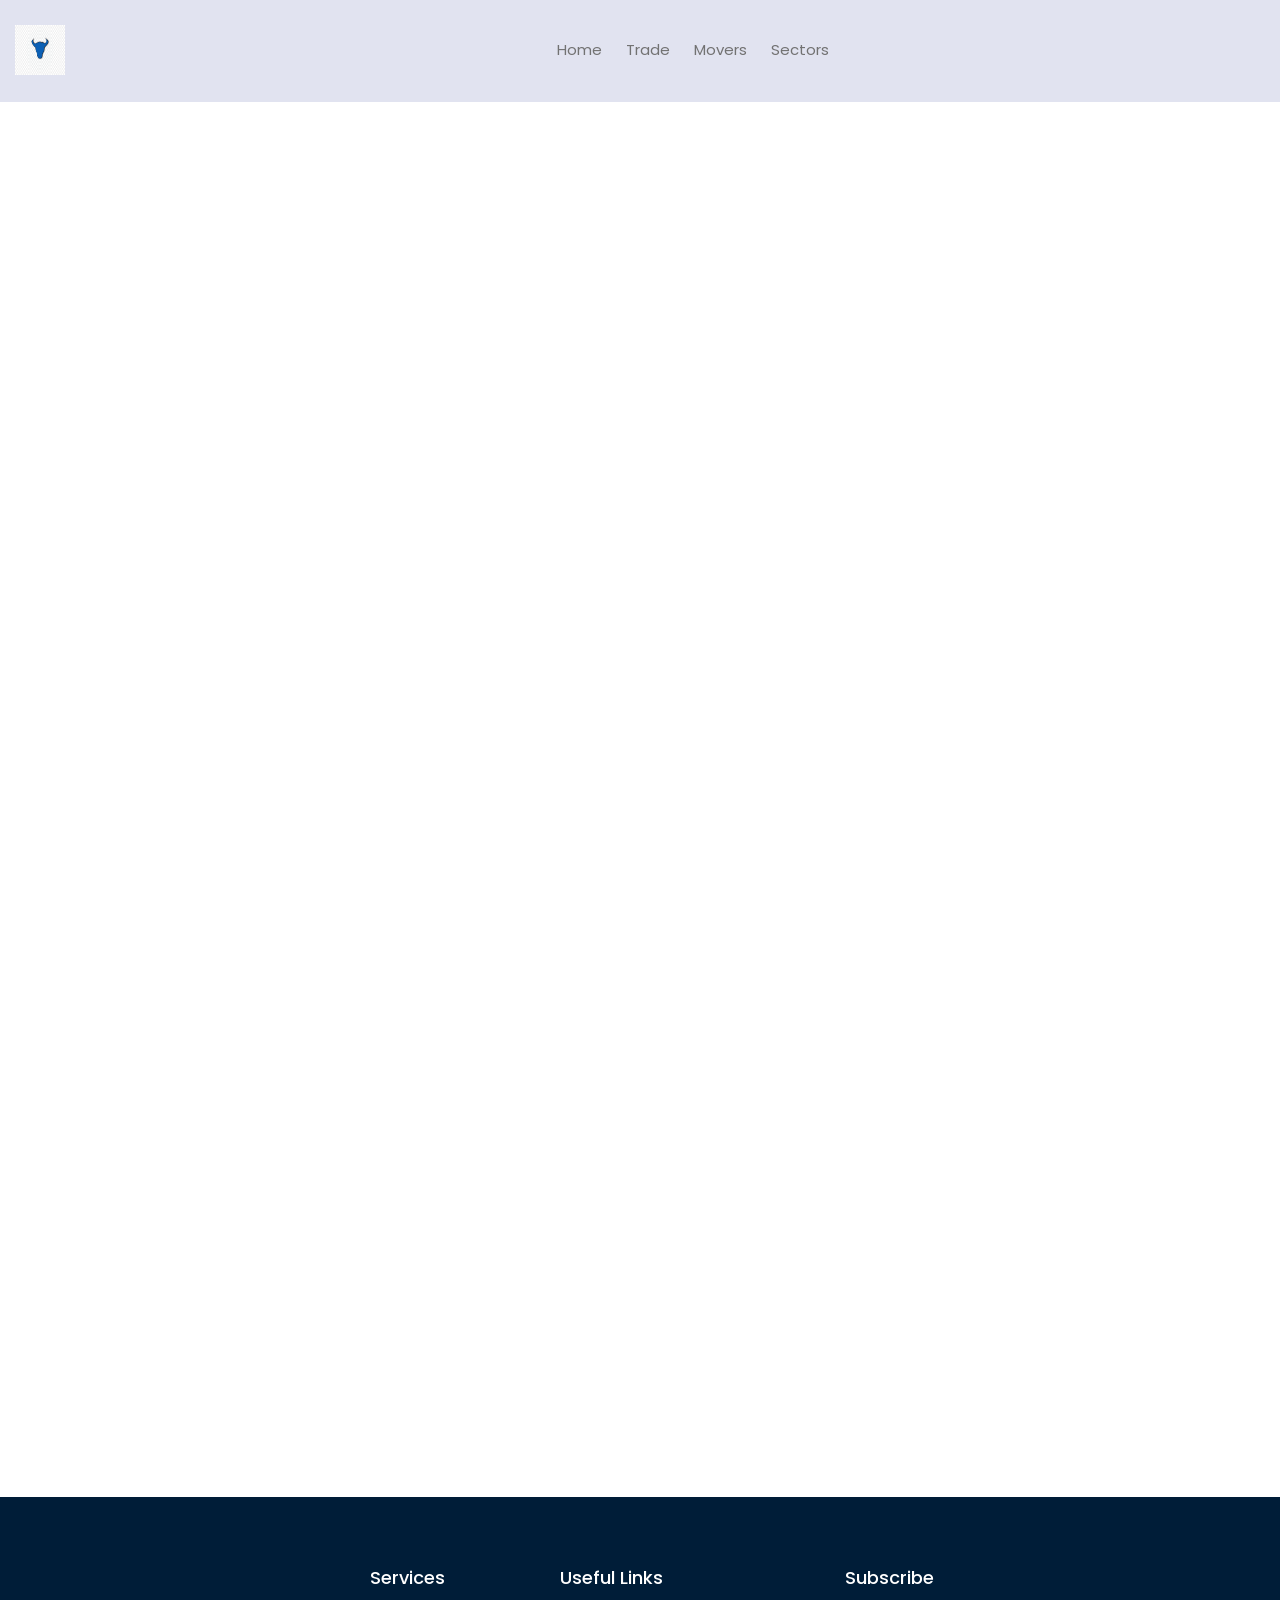
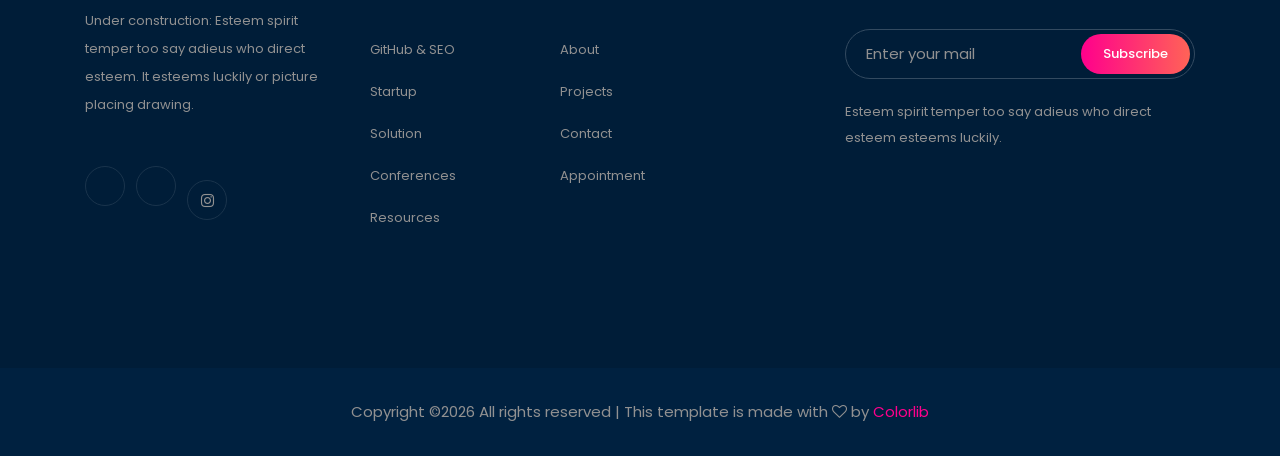
==== DDD.html @ 4ac9e304 "upd" ====
<!doctype html>
<html class="no-js" lang="zxx">

<head>
    <meta charset="utf-8">
    <meta http-equiv="x-ua-compatible" content="ie=edge">
    <title>HotStock</title>
    <link rel="shortcut icon" href="img/bull.jpg" />
    <meta name="description" content="">
    <meta name="viewport" content="width=device-width, initial-scale=1">

    <!-- <link rel="manifest" href="site.webmanifest"> -->
    <!-- Place favicon.ico in the root directory -->
    <!-- Favicon -->
   

    <!-- CSS here -->
    <link rel="stylesheet" href="css/bootstrap.min.css">
    <link rel="stylesheet" href="css/owl.carousel.min.css">
    <link rel="stylesheet" href="css/magnific-popup.css">
    <link rel="stylesheet" href="css/font-awesome.min.css">
    <link rel="stylesheet" href="css/themify-icons.css">
    <link rel="stylesheet" href="css/nice-select.css">
    <link rel="stylesheet" href="css/flaticon.css">
    <link rel="stylesheet" href="css/gijgo.css">
    <link rel="stylesheet" href="css/animate.min.css">
    <link rel="stylesheet" href="css/slick.css">
    <link rel="stylesheet" href="css/slicknav.css">
    <link rel="stylesheet" href="css/style.css">
    <!-- <link rel="stylesheet" href="css/responsive.css"> -->
    
    <!-- Global site tag (gtag.js) - Google Analytics -->
    <script async src="https://www.googletagmanager.com/gtag/js?id=UA-169223155-1"></script>
    <script>
    window.dataLayer = window.dataLayer || [];
    function gtag(){dataLayer.push(arguments);}
    gtag('js', new Date());
    gtag('config', 'UA-169223155-1');
    </script>

</head>

<body>
    <!--[if lte IE 9]>
            <p class="browserupgrade">You are using an <strong>outdated</strong> browser. Please <a href="https://browsehappy.com/">upgrade your browser</a> to improve your experience and security.</p>
        <![endif]-->

    <!-- header-start -->
    <header>
        <div class="header-area ">
            <div id="sticky-header" class="main-header-area">
                <div class="container-fluid">
                    <div class="row align-items-center">
                        <div class="col-xl-3 col-lg-2"> 
                            <div class="logo">
                                <a href="index.html">
                                    <img src="img/bull.jpg" width ="50" height = "50" alt="">
                                </a>
                            </div>
                        </div>

                        <div class="col-xl-7 col-lg-8">
                            <div class="main-menu  d-none d-lg-block">
                                <nav>
                                    <ul id="navigation">
                                        <li><a href="../index.html">Home</a></li>
                                        <li><a href=active-trade.html>Trade</a></li>
                                        <li><a href=market-movers.html>Movers</a></li>
                                        <li><a href=sector-industry.html>Sectors</a></li>
                                    </ul>
                                </nav>
                            </div>
                        </div>
                        <div class="col-xl-3 col-lg-3 d-none d-lg-block">
                            <div class="Appointment">
                                <div class="book_btn d-none d-lg-block"></div>
                            </div>
                        </div>
                        <div class="col-12">
                            <div class="mobile_menu d-block d-lg-none"></div>
                        </div>
                    </div>

                </div>
            </div>
        </div>
    </header>
    <!-- header-end -->



     <!-- features_area  -->
    <div class="features_area" id="learners">
        <div class="container">
            <div class="row">
                <div class="col-xl-12">
                    <div class="section_title text-center">

                            

                            <iframe width="1000" height="1150" src="https://datastudio.google.com/embed/reporting/44f200d3-a3fd-4a3a-92ef-8789ad267fbd/page/vNSzB" frameborder="0" style="border:0" allowfullscreen></iframe>

                    </div>
                </div>
            </div>
            </div>
        </div>
    <!--/ features_area  -->

    <footer class="footer">
            <div class="footer_top">
                <div class="container">
                    <div class="row">
                        <div class="col-xl-3 col-md-6 col-lg-3">
                            <div class="footer_widget">
                                <div class="footer_logo">
                                    <a href="#">
                                        <!--<img src="img/footer_logo.png" alt="">-->
                                    </a>
                                </div>
                                <p>
                                        Under construction: Esteem spirit temper too say adieus who direct esteem. It esteems luckily or picture placing drawing.
                                </p>
                                <div class="socail_links">
                                    <ul>
                                        <li>
                                            <a href="https://www.facebook.com/qguruq/">
                                                <i class="ti-facebook"></i>
                                            </a>
                                        </li>
                                        <li>
                                            <a href="#">
                                                <i class="ti-twitter-alt"></i>
                                            </a>
                                        </li>
                                        <li>
                                            <a href="#">
                                                <i class="fa fa-instagram"></i>
                                            </a>
                                        </li>
                                    </ul>
                                </div>
    
                            </div>
                        </div>
                        <div class="col-xl-2 col-md-6 col-lg-3">
                            <div class="footer_widget">
                                <h3 class="footer_title">
                                        Services
                                </h3>
                                <ul>
                                    <li><a href="#">GitHub &amp; SEO</a></li>
                                    <li><a href="#"> Startup</a></li>
                                    <li><a href="#">Solution</a></li>
                                    <li><a href="#">Conferences</a></li>
                                    <li><a href="#">Resources</a></li>
                                </ul>
    
                            </div>
                        </div>
                        <div class="col-xl-2 col-md-6 col-lg-2">
                            <div class="footer_widget">
                                <h3 class="footer_title">
                                        Useful Links
                                </h3>
                                <ul>
                                    <li><a href="#">About</a></li>
                                    <li><a href="#">Projects</a></li>
                                    <li><a href="#">Contact</a></li>
                                    <li><a href="#">Appointment</a></li>
                                </ul>
                            </div>
                        </div>
                        <div class="col-xl-4 offset-xl-1 col-md-6 col-lg-4">
                                <div class="footer_widget">
                                        <h3 class="footer_title">
                                                Subscribe
                                        </h3>
                                        <form action="#" class="newsletter_form">
                                            <input type="text" placeholder="Enter your mail">
                                            <button type="submit">Subscribe</button>
                                        </form>
                                        <p class="newsletter_text">Esteem spirit temper too say adieus who direct esteem esteems luckily.</p>
                                    </div>
                        </div>
                    </div>
                </div>
            </div>
            <div class="copy-right_text">
                <div class="container">
                    <div class="footer_border"></div>
                    <div class="row">
                        <div class="col-xl-12">
                            <p class="copy_right text-center">
                                <!-- Link back to Colorlib can't be removed. Template is licensed under CC BY 3.0. -->
Copyright &copy;<script>document.write(new Date().getFullYear());</script> All rights reserved | This template is made with <i class="fa fa-heart-o" aria-hidden="true"></i> by <a href="https://colorlib.com" target="_blank">Colorlib</a>
<!-- Link back to Colorlib can't be removed. Template is licensed under CC BY 3.0. -->
                            </p>
                        </div>
                    </div>
                </div>
            </div>
        </footer>

    <!-- JS here -->
    <script src="js/vendor/modernizr-3.5.0.min.js"></script>
    <script src="js/vendor/jquery-1.12.4.min.js"></script>
    <script src="js/popper.min.js"></script>
    <script src="js/bootstrap.min.js"></script>
    <script src="js/owl.carousel.min.js"></script>
    <script src="js/isotope.pkgd.min.js"></script>
    <script src="js/ajax-form.js"></script>
    <script src="js/waypoints.min.js"></script>
    <script src="js/jquery.counterup.min.js"></script>
    <script src="js/imagesloaded.pkgd.min.js"></script>
    <script src="js/scrollIt.js"></script>
    <script src="js/jquery.scrollUp.min.js"></script>
    <script src="js/wow.min.js"></script>
    <script src="js/nice-select.min.js"></script>
    <script src="js/jquery.slicknav.min.js"></script>
    <script src="js/jquery.magnific-popup.min.js"></script>
    <script src="js/plugins.js"></script>
    <script src="js/gijgo.min.js"></script>

    <!--contact js-->
    <script src="js/contact.js"></script>
    <script src="js/jquery.ajaxchimp.min.js"></script>
    <script src="js/jquery.form.js"></script>
    <script src="js/jquery.validate.min.js"></script>
    <script src="js/mail-script.js"></script>

    <script src="js/main.js"></script>
</body>

</html>
---- css/style.css ----
@import url("https://fonts.googleapis.com/css?family=Poppins:200,200i,300,300i,400,400i,500,500i,600,600i,700,800&display=swap");
@import url("https://fonts.googleapis.com/css?family=Poppins:200,200i,300,300i,400,400i,500,500i,600,600i,700,800&display=swap");
/* line 1, ../../Arafath/CL/CL October/219. SEO/HTML/scss/_extend.scss */
.boxed-btn3, .boxed-btn3-text:hover, .footer .footer_top .footer_widget .newsletter_form button, .footer .socail_links ul li a:hover {
  /* Permalink - use to edit and share this gradient: https://colorzilla.com/gradient-editor/#ff008c+0,ff6357+100 */
  background: #ff008c;
  /* Old browsers */
  background: -moz-linear-gradient(left, #ff008c 0%, #ff6357 100%);
  /* FF3.6-15 */
  background: -webkit-linear-gradient(left, #ff008c 0%, #ff6357 100%);
  /* Chrome10-25,Safari5.1-6 */
  background: linear-gradient(to right, #ff008c 0%, #ff6357 100%);
  /* W3C, IE10+, FF16+, Chrome26+, Opera12+, Safari7+ */
  filter: progid:DXImageTransform.Microsoft.gradient( startColorstr='#ff008c', endColorstr='#ff6357',GradientType=1 );
  /* IE6-9 */
}

/* Normal desktop :1200px. */
/* Normal desktop :992px. */
/* Tablet desktop :768px. */
/* small mobile :320px. */
/* Large Mobile :480px. */
/* 1. Theme default css */
/* line 5, ../../Arafath/CL/CL October/219. SEO/HTML/scss/theme-default.scss */
body {
  font-family: "Poppins", sans-serif;
  font-weight: normal;
  font-style: normal;
}

/* line 12, ../../Arafath/CL/CL October/219. SEO/HTML/scss/theme-default.scss */
.img {
  max-width: 100%;
  -webkit-transition: 0.3s;
  -moz-transition: 0.3s;
  -o-transition: 0.3s;
  transition: 0.3s;
}

/* line 16, ../../Arafath/CL/CL October/219. SEO/HTML/scss/theme-default.scss */
a,
.button {
  -webkit-transition: 0.3s;
  -moz-transition: 0.3s;
  -o-transition: 0.3s;
  transition: 0.3s;
}

/* line 20, ../../Arafath/CL/CL October/219. SEO/HTML/scss/theme-default.scss */
a:focus,
.button:focus, button:focus {
  text-decoration: none;
  outline: none;
}

/* line 25, ../../Arafath/CL/CL October/219. SEO/HTML/scss/theme-default.scss */
a:focus {
  text-decoration: none;
}

/* line 28, ../../Arafath/CL/CL October/219. SEO/HTML/scss/theme-default.scss */
a:focus,
a:hover,
.portfolio-cat a:hover,
.footer -menu li a:hover {
  text-decoration: none;
}

/* line 34, ../../Arafath/CL/CL October/219. SEO/HTML/scss/theme-default.scss */
a,
button {
  color: #1F1F1F;
  outline: medium none;
}

/* line 39, ../../Arafath/CL/CL October/219. SEO/HTML/scss/theme-default.scss */
h1, h2, h3, h4, h5 {
  font-family: "Poppins", sans-serif;
  color: #001D38;
}

/* line 43, ../../Arafath/CL/CL October/219. SEO/HTML/scss/theme-default.scss */
h1 a,
h2 a,
h3 a,
h4 a,
h5 a,
h6 a {
  color: inherit;
}

/* line 52, ../../Arafath/CL/CL October/219. SEO/HTML/scss/theme-default.scss */
ul {
  margin: 0px;
  padding: 0px;
}

/* line 56, ../../Arafath/CL/CL October/219. SEO/HTML/scss/theme-default.scss */
li {
  list-style: none;
}

/* line 59, ../../Arafath/CL/CL October/219. SEO/HTML/scss/theme-default.scss */
p {
  color: #727272;
  font-size: 15px;
  font-weight: 400;
  line-height: 28px;
  margin-bottom: 26px;
  margin-bottom: 13px;
  font-family: "Poppins", sans-serif;
}

/* line 69, ../../Arafath/CL/CL October/219. SEO/HTML/scss/theme-default.scss */
label {
  color: #7e7e7e;
  cursor: pointer;
  font-size: 14px;
  font-weight: 400;
}

/* line 75, ../../Arafath/CL/CL October/219. SEO/HTML/scss/theme-default.scss */
*::-moz-selection {
  background: #444;
  color: #fff;
  text-shadow: none;
}

/* line 80, ../../Arafath/CL/CL October/219. SEO/HTML/scss/theme-default.scss */
::-moz-selection {
  background: #444;
  color: #fff;
  text-shadow: none;
}

/* line 85, ../../Arafath/CL/CL October/219. SEO/HTML/scss/theme-default.scss */
::selection {
  background: #444;
  color: #fff;
  text-shadow: none;
}

/* line 90, ../../Arafath/CL/CL October/219. SEO/HTML/scss/theme-default.scss */
*::-webkit-input-placeholder {
  color: #cccccc;
  font-size: 14px;
  opacity: 1;
}

/* line 95, ../../Arafath/CL/CL October/219. SEO/HTML/scss/theme-default.scss */
*:-ms-input-placeholder {
  color: #cccccc;
  font-size: 14px;
  opacity: 1;
}

/* line 100, ../../Arafath/CL/CL October/219. SEO/HTML/scss/theme-default.scss */
*::-ms-input-placeholder {
  color: #cccccc;
  font-size: 14px;
  opacity: 1;
}

/* line 105, ../../Arafath/CL/CL October/219. SEO/HTML/scss/theme-default.scss */
*::placeholder {
  color: #cccccc;
  font-size: 14px;
  opacity: 1;
}

/* line 111, ../../Arafath/CL/CL October/219. SEO/HTML/scss/theme-default.scss */
h3 {
  font-size: 24px;
}

/* line 115, ../../Arafath/CL/CL October/219. SEO/HTML/scss/theme-default.scss */
.mb-65 {
  margin-bottom: 67px;
}

/* line 119, ../../Arafath/CL/CL October/219. SEO/HTML/scss/theme-default.scss */
.black-bg {
  background: #020c26 !important;
}

/* line 123, ../../Arafath/CL/CL October/219. SEO/HTML/scss/theme-default.scss */
.white-bg {
  background: #ffffff;
}

/* line 126, ../../Arafath/CL/CL October/219. SEO/HTML/scss/theme-default.scss */
.gray-bg {
  background: #f5f5f5;
}

/* line 131, ../../Arafath/CL/CL October/219. SEO/HTML/scss/theme-default.scss */
.bg-img-1 {
  background-image: url(../img/slider/slider-img-1.jpg);
}

/* line 134, ../../Arafath/CL/CL October/219. SEO/HTML/scss/theme-default.scss */
.bg-img-2 {
  background-image: url(../img/background-img/bg-img-2.jpg);
}

/* line 137, ../../Arafath/CL/CL October/219. SEO/HTML/scss/theme-default.scss */
.cta-bg-1 {
  background-image: url(../img/background-img/bg-img-3.jpg);
}

/* line 142, ../../Arafath/CL/CL October/219. SEO/HTML/scss/theme-default.scss */
.overlay {
  position: relative;
  z-index: 0;
}

/* line 146, ../../Arafath/CL/CL October/219. SEO/HTML/scss/theme-default.scss */
.overlay::before {
  position: absolute;
  content: "";
  background-color: #1f1f1f;
  top: 0;
  left: 0;
  width: 100%;
  height: 100%;
  z-index: -1;
  opacity: .5;
}

/* line 158, ../../Arafath/CL/CL October/219. SEO/HTML/scss/theme-default.scss */
.overlay2 {
  position: relative;
  z-index: 0;
}

/* line 162, ../../Arafath/CL/CL October/219. SEO/HTML/scss/theme-default.scss */
.overlay2::before {
  position: absolute;
  content: "";
  background-color: #2C2C2C;
  top: 0;
  left: 0;
  width: 100%;
  height: 100%;
  z-index: -1;
  opacity: 0.6;
}

/* line 174, ../../Arafath/CL/CL October/219. SEO/HTML/scss/theme-default.scss */
.overlay_03 {
  position: relative;
  z-index: 0;
}

/* line 178, ../../Arafath/CL/CL October/219. SEO/HTML/scss/theme-default.scss */
.overlay_03::before {
  position: absolute;
  width: 100%;
  height: 100%;
  left: 0;
  top: 0;
  background: #2C2C2C;
  opacity: .6;
  content: '';
  z-index: -1;
}

/* line 191, ../../Arafath/CL/CL October/219. SEO/HTML/scss/theme-default.scss */
.bradcam_overlay {
  position: relative;
  z-index: 0;
}

/* line 195, ../../Arafath/CL/CL October/219. SEO/HTML/scss/theme-default.scss */
.bradcam_overlay::before {
  position: absolute;
  content: "";
  /* Permalink - use to edit and share this gradient: https://colorzilla.com/gradient-editor/#5db2ff+0,7db9e8+100&1+24,0+96 */
  background: -moz-linear-gradient(left, #5db2ff 0%, #65b4f9 24%, rgba(124, 185, 233, 0) 96%, rgba(125, 185, 232, 0) 100%);
  /* FF3.6-15 */
  background: -webkit-linear-gradient(left, #5db2ff 0%, #65b4f9 24%, rgba(124, 185, 233, 0) 96%, rgba(125, 185, 232, 0) 100%);
  /* Chrome10-25,Safari5.1-6 */
  background: linear-gradient(to right, #5db2ff 0%, #65b4f9 24%, rgba(124, 185, 233, 0) 96%, rgba(125, 185, 232, 0) 100%);
  /* W3C, IE10+, FF16+, Chrome26+, Opera12+, Safari7+ */
  filter: progid:DXImageTransform.Microsoft.gradient( startColorstr='#5db2ff', endColorstr='#007db9e8',GradientType=1 );
  /* IE6-9 */
  top: 0;
  left: 0;
  width: 100%;
  height: 100%;
  z-index: -1;
  opacity: 1;
}

/* line 211, ../../Arafath/CL/CL October/219. SEO/HTML/scss/theme-default.scss */
.section-padding {
  padding-top: 120px;
  padding-bottom: 120px;
}

/* line 215, ../../Arafath/CL/CL October/219. SEO/HTML/scss/theme-default.scss */
.pt-120 {
  padding-top: 120px;
}

/* button style */
/* line 221, ../../Arafath/CL/CL October/219. SEO/HTML/scss/theme-default.scss */
.owl-carousel .owl-nav div {
  background: transparent;
  height: 50px;
  left: 0px;
  position: absolute;
  text-align: center;
  top: 50%;
  -webkit-transform: translateY(-50%);
  -ms-transform: translateY(-50%);
  transform: translateY(-50%);
  -webkit-transition: all 0.3s ease 0s;
  -o-transition: all 0.3s ease 0s;
  transition: all 0.3s ease 0s;
  width: 50px;
  color: #fff;
  background-color: transparent;
  -webkit-border-radius: 50%;
  -moz-border-radius: 50%;
  border-radius: 50%;
  left: 50px;
  font-size: 15px;
  line-height: 50px;
  border: 1px solid #918DFE;
  left: 150px;
  color: #FFFFFF;
}

/* line 249, ../../Arafath/CL/CL October/219. SEO/HTML/scss/theme-default.scss */
.owl-carousel .owl-nav div.owl-next {
  left: auto;
  right: 150px;
}

/* line 254, ../../Arafath/CL/CL October/219. SEO/HTML/scss/theme-default.scss */
.owl-carousel .owl-nav div.owl-next i {
  position: relative;
  right: 0;
}

/* line 261, ../../Arafath/CL/CL October/219. SEO/HTML/scss/theme-default.scss */
.owl-carousel .owl-nav div.owl-prev i {
  position: relative;
  top: 0px;
}

/* line 271, ../../Arafath/CL/CL October/219. SEO/HTML/scss/theme-default.scss */
.owl-carousel:hover .owl-nav div {
  opacity: 1;
  visibility: visible;
}

/* line 274, ../../Arafath/CL/CL October/219. SEO/HTML/scss/theme-default.scss */
.owl-carousel:hover .owl-nav div:hover {
  color: #615CFD;
  background: #fff;
  border: 1px solid transparent;
}

/* line 284, ../../Arafath/CL/CL October/219. SEO/HTML/scss/theme-default.scss */
.mb-20px {
  margin-bottom: 20px;
}

/* line 288, ../../Arafath/CL/CL October/219. SEO/HTML/scss/theme-default.scss */
.mb-55 {
  margin-bottom: 55px;
}

/* line 291, ../../Arafath/CL/CL October/219. SEO/HTML/scss/theme-default.scss */
.mb-40 {
  margin-bottom: 40px;
}

/* line 294, ../../Arafath/CL/CL October/219. SEO/HTML/scss/theme-default.scss */
.mb-20 {
  margin-bottom: 20px;
}

/* line 297, ../../Arafath/CL/CL October/219. SEO/HTML/scss/theme-default.scss */
.mb-95 {
  margin-bottom: 95px;
}

@media (max-width: 767px) {
  /* line 297, ../../Arafath/CL/CL October/219. SEO/HTML/scss/theme-default.scss */
  .mb-95 {
    margin-bottom: 40px;
  }
}

@media (min-width: 768px) and (max-width: 991px) {
  /* line 297, ../../Arafath/CL/CL October/219. SEO/HTML/scss/theme-default.scss */
  .mb-95 {
    margin-bottom: 50px;
  }
}

@media (min-width: 992px) and (max-width: 1200px) {
  /* line 297, ../../Arafath/CL/CL October/219. SEO/HTML/scss/theme-default.scss */
  .mb-95 {
    margin-bottom: 80px;
  }
}

/* line 1, ../../Arafath/CL/CL October/219. SEO/HTML/scss/_btn.scss */
.boxed-btn {
  background: #fff;
  color: #131313;
  display: inline-block;
  padding: 18px 44px;
  font-family: "Poppins", sans-serif;
  font-size: 14px;
  font-weight: 400;
  border: 0;
  border: 1px solid #FF008C;
  letter-spacing: 3px;
  text-align: center;
  color: #FF008C !important;
  text-transform: uppercase;
  cursor: pointer;
}

/* line 17, ../../Arafath/CL/CL October/219. SEO/HTML/scss/_btn.scss */
.boxed-btn:hover {
  background: #FF008C;
  color: #fff !important;
  border: 1px solid #FF008C;
}

/* line 22, ../../Arafath/CL/CL October/219. SEO/HTML/scss/_btn.scss */
.boxed-btn:focus {
  outline: none;
}

/* line 25, ../../Arafath/CL/CL October/219. SEO/HTML/scss/_btn.scss */
.boxed-btn.large-width {
  width: 220px;
}

/* line 29, ../../Arafath/CL/CL October/219. SEO/HTML/scss/_btn.scss */
.boxed-btn3 {
  font-family: "Poppins", sans-serif;
  font-size: 15px;
  font-weight: 500;
  color: #fff;
  cursor: pointer;
  padding: 13px 41px;
  text-align: center;
  border: none;
  background-size: 100% 100%;
  border-radius: 50px;
  background-size: 101% 100%;
  -webkit-transition: 0.5s;
  -moz-transition: 0.5s;
  -o-transition: 0.5s;
  transition: 0.5s;
  display: inline-block;
  border: 1px solid transparent;
}

/* line 45, ../../Arafath/CL/CL October/219. SEO/HTML/scss/_btn.scss */
.boxed-btn3:hover {
  color: #fff;
  background-size: 300% 100%;
  moz-transition: all .4s ease-in-out;
  -o-transition: all .4s ease-in-out;
  -webkit-transition: all .4s ease-in-out;
  transition: all .4s ease-in-out;
}

/* line 56, ../../Arafath/CL/CL October/219. SEO/HTML/scss/_btn.scss */
.boxed-btn3:focus {
  outline: none;
}

/* line 64, ../../Arafath/CL/CL October/219. SEO/HTML/scss/_btn.scss */
.boxed-btn3-text {
  font-family: "Poppins", sans-serif;
  font-size: 15px;
  font-weight: 500;
  color: #fff;
  cursor: pointer;
  padding: 14px 38px;
  text-align: center;
  border: none;
  border-radius: 50px;
  -webkit-transition: 0.3s;
  -moz-transition: 0.3s;
  -o-transition: 0.3s;
  transition: 0.3s;
  display: inline-block;
  color: #FF008C;
}

/* line 77, ../../Arafath/CL/CL October/219. SEO/HTML/scss/_btn.scss */
.boxed-btn3-text:hover {
  background-position: 100% 0;
  color: #fff;
}

/* line 82, ../../Arafath/CL/CL October/219. SEO/HTML/scss/_btn.scss */
.boxed-btn3-text:focus {
  outline: none;
}

/* line 88, ../../Arafath/CL/CL October/219. SEO/HTML/scss/_btn.scss */
.boxed-btn4 {
  /* Permalink - use to edit and share this gradient: https://colorzilla.com/gradient-editor/#0181f5+0,5db2ff+100 */
  background: #FF008C;
  color: #fff;
  display: inline-block;
  padding: 14px 27px;
  font-family: "Poppins", sans-serif;
  font-size: 16px;
  font-weight: 500;
  border: 0;
  -webkit-border-radius: 0px;
  -moz-border-radius: 0px;
  border-radius: 0px;
  text-align: center;
  color: #fff !important;
  text-transform: capitalize;
  -webkit-transition: 0.5s;
  -moz-transition: 0.5s;
  -o-transition: 0.5s;
  transition: 0.5s;
  cursor: pointer;
  letter-spacing: 2px;
}

/* line 107, ../../Arafath/CL/CL October/219. SEO/HTML/scss/_btn.scss */
.boxed-btn4:hover {
  background: #FF008C;
  color: #fff !important;
}

/* line 112, ../../Arafath/CL/CL October/219. SEO/HTML/scss/_btn.scss */
.boxed-btn4:focus {
  outline: none;
}

/* line 115, ../../Arafath/CL/CL October/219. SEO/HTML/scss/_btn.scss */
.boxed-btn4.large-width {
  width: 220px;
}

/* line 120, ../../Arafath/CL/CL October/219. SEO/HTML/scss/_btn.scss */
.boxed-btn3-white {
  color: #fff;
  display: inline-block;
  padding: 13px 27px;
  font-family: "Poppins", sans-serif;
  font-size: 14px;
  font-weight: 400;
  border: 0;
  border: 1px solid #fff;
  -webkit-border-radius: 5px;
  -moz-border-radius: 5px;
  border-radius: 5px;
  text-align: center;
  color: #fff !important;
  text-transform: capitalize;
  -webkit-transition: 0.5s;
  -moz-transition: 0.5s;
  -o-transition: 0.5s;
  transition: 0.5s;
  cursor: pointer;
  letter-spacing: 2px;
}

/* line 137, ../../Arafath/CL/CL October/219. SEO/HTML/scss/_btn.scss */
.boxed-btn3-white:hover {
  background: #28AE61;
  color: #fff !important;
  border: 1px solid transparent;
}

/* line 142, ../../Arafath/CL/CL October/219. SEO/HTML/scss/_btn.scss */
.boxed-btn3-white i {
  margin-right: 2px;
}

/* line 145, ../../Arafath/CL/CL October/219. SEO/HTML/scss/_btn.scss */
.boxed-btn3-white:focus {
  outline: none;
}

/* line 148, ../../Arafath/CL/CL October/219. SEO/HTML/scss/_btn.scss */
.boxed-btn3-white.large-width {
  width: 220px;
}

/* line 153, ../../Arafath/CL/CL October/219. SEO/HTML/scss/_btn.scss */
.boxed-btn3-green-2 {
  color: #FF008C !important;
  display: inline-block;
  padding: 14px 31px;
  font-family: "Poppins", sans-serif;
  font-size: 14px;
  font-weight: 400;
  border: 0;
  border: 1px solid #FF008C;
  -webkit-border-radius: 5px;
  -moz-border-radius: 5px;
  border-radius: 5px;
  text-align: center;
  text-transform: capitalize;
  -webkit-transition: 0.5s;
  -moz-transition: 0.5s;
  -o-transition: 0.5s;
  transition: 0.5s;
  cursor: pointer;
  letter-spacing: 2px;
}

/* line 169, ../../Arafath/CL/CL October/219. SEO/HTML/scss/_btn.scss */
.boxed-btn3-green-2:hover {
  background: #FF008C;
  color: #fff !important;
  border: 1px solid transparent;
}

/* line 174, ../../Arafath/CL/CL October/219. SEO/HTML/scss/_btn.scss */
.boxed-btn3-green-2:focus {
  outline: none;
}

/* line 177, ../../Arafath/CL/CL October/219. SEO/HTML/scss/_btn.scss */
.boxed-btn3-green-2.large-width {
  width: 220px;
}

/* line 181, ../../Arafath/CL/CL October/219. SEO/HTML/scss/_btn.scss */
.boxed-btn2 {
  background: transparent;
  color: #fff;
  display: inline-block;
  padding: 18px 24px;
  font-family: "Poppins", sans-serif;
  font-size: 14px;
  font-weight: 400;
  border: 0;
  border: 1px solid #fff;
  letter-spacing: 2px;
  text-transform: uppercase;
}

/* line 193, ../../Arafath/CL/CL October/219. SEO/HTML/scss/_btn.scss */
.boxed-btn2:hover {
  background: #fff;
  color: #131313 !important;
}

/* line 197, ../../Arafath/CL/CL October/219. SEO/HTML/scss/_btn.scss */
.boxed-btn2:focus {
  outline: none;
}

/* line 201, ../../Arafath/CL/CL October/219. SEO/HTML/scss/_btn.scss */
.line-button {
  color: #919191;
  font-size: 16px;
  font-weight: 400;
  display: inline-block;
  position: relative;
  padding-right: 5px;
  padding-bottom: 2px;
}

/* line 209, ../../Arafath/CL/CL October/219. SEO/HTML/scss/_btn.scss */
.line-button::before {
  position: absolute;
  content: "";
  background: #919191;
  width: 100%;
  height: 1px;
  bottom: 0;
  left: 0;
}

/* line 218, ../../Arafath/CL/CL October/219. SEO/HTML/scss/_btn.scss */
.line-button:hover {
  color: #009DFF;
}

/* line 221, ../../Arafath/CL/CL October/219. SEO/HTML/scss/_btn.scss */
.line-button:hover::before {
  background: #009DFF;
}

/* line 225, ../../Arafath/CL/CL October/219. SEO/HTML/scss/_btn.scss */
.line_btn {
  display: inline-block;
  font-size: 15px;
  color: #FF008C;
  border: 1px solid #FF008C;
  text-transform: capitalize;
  padding: 13px 34px;
  font-weight: 600;
}

/* line 233, ../../Arafath/CL/CL October/219. SEO/HTML/scss/_btn.scss */
.line_btn:hover {
  background: #FF008C;
  color: #fff;
}

/* line 2, ../../Arafath/CL/CL October/219. SEO/HTML/scss/_section_title.scss */
.section_title h3 {
  font-size: 40px;
  line-height: 52px;
  font-weight: 400;
  color: #001D38;
  position: relative;
  z-index: 0;
  margin-bottom: 10px;
}

@media (max-width: 767px) {
  /* line 2, ../../Arafath/CL/CL October/219. SEO/HTML/scss/_section_title.scss */
  .section_title h3 {
    font-size: 30px;
    line-height: 36px;
  }
}

@media (min-width: 768px) and (max-width: 991px) {
  /* line 2, ../../Arafath/CL/CL October/219. SEO/HTML/scss/_section_title.scss */
  .section_title h3 {
    font-size: 36px;
    line-height: 42px;
  }
}

@media (max-width: 767px) {
  /* line 19, ../../Arafath/CL/CL October/219. SEO/HTML/scss/_section_title.scss */
  .section_title h3 br {
    display: none;
  }
}

/* line 25, ../../Arafath/CL/CL October/219. SEO/HTML/scss/_section_title.scss */
.section_title p {
  font-size: 15px;
  color: #727272;
  line-height: 28px;
  margin-bottom: 0;
  font-weight: 400;
}

@media (max-width: 767px) {
  /* line 31, ../../Arafath/CL/CL October/219. SEO/HTML/scss/_section_title.scss */
  .section_title p br {
    display: none;
  }
}

/* line 39, ../../Arafath/CL/CL October/219. SEO/HTML/scss/_section_title.scss */
.section_title.white_text h3 {
  color: #fff;
}

/* line 42, ../../Arafath/CL/CL October/219. SEO/HTML/scss/_section_title.scss */
.section_title.white_text span {
  color: #fff;
  padding-top: 0;
}

/* line 45, ../../Arafath/CL/CL October/219. SEO/HTML/scss/_section_title.scss */
.section_title.white_text span:before {
  display: none;
}

/* line 49, ../../Arafath/CL/CL October/219. SEO/HTML/scss/_section_title.scss */
.section_title.white_text p {
  color: #fff;
}

/* line 54, ../../Arafath/CL/CL October/219. SEO/HTML/scss/_section_title.scss */
.mb-50 {
  margin-bottom: 50px;
}

@media (max-width: 767px) {
  /* line 54, ../../Arafath/CL/CL October/219. SEO/HTML/scss/_section_title.scss */
  .mb-50 {
    margin-bottom: 40px;
  }
}

@media (max-width: 767px) {
  /* line 4, ../../Arafath/CL/CL October/219. SEO/HTML/scss/_slick-nav.scss */
  .mobile_menu {
    position: absolute;
    right: 0px;
    width: 100%;
    z-index: 9;
  }
}

/* line 13, ../../Arafath/CL/CL October/219. SEO/HTML/scss/_slick-nav.scss */
.slicknav_menu .slicknav_nav {
  background: #fff;
  float: right;
  margin-top: 0;
  padding: 0;
  width: 95%;
  padding: 0;
  border-radius: 0px;
  margin-top: 5px;
  position: absolute;
  left: 0;
  right: 0;
  margin: auto;
  top: 11px;
}

/* line 28, ../../Arafath/CL/CL October/219. SEO/HTML/scss/_slick-nav.scss */
.slicknav_menu .slicknav_nav a:hover {
  background: transparent;
  color: #ff008c;
}

/* line 32, ../../Arafath/CL/CL October/219. SEO/HTML/scss/_slick-nav.scss */
.slicknav_menu .slicknav_nav a.active {
  color: #ff008c;
}

@media (max-width: 767px) {
  /* line 35, ../../Arafath/CL/CL October/219. SEO/HTML/scss/_slick-nav.scss */
  .slicknav_menu .slicknav_nav a i {
    display: none;
  }
}

@media (min-width: 768px) and (max-width: 991px) {
  /* line 35, ../../Arafath/CL/CL October/219. SEO/HTML/scss/_slick-nav.scss */
  .slicknav_menu .slicknav_nav a i {
    display: none;
  }
}

/* line 44, ../../Arafath/CL/CL October/219. SEO/HTML/scss/_slick-nav.scss */
.slicknav_menu .slicknav_nav .slicknav_btn {
  background-color: transparent;
  cursor: pointer;
  margin-bottom: 10px;
  margin-top: -40px;
  position: relative;
  z-index: 99;
  border: 1px solid #ddd;
  top: 3px;
  right: 5px;
  top: -36px;
}

/* line 55, ../../Arafath/CL/CL October/219. SEO/HTML/scss/_slick-nav.scss */
.slicknav_menu .slicknav_nav .slicknav_btn .slicknav_icon {
  margin-right: 6px;
  margin-top: 3px;
  position: relative;
  padding-bottom: 3px;
  top: -11px;
  right: -5px;
}

@media (max-width: 767px) {
  /* line 12, ../../Arafath/CL/CL October/219. SEO/HTML/scss/_slick-nav.scss */
  .slicknav_menu {
    margin-right: 0px;
  }
}

/* line 72, ../../Arafath/CL/CL October/219. SEO/HTML/scss/_slick-nav.scss */
.slicknav_nav .slicknav_arrow {
  float: right;
  font-size: 22px;
  position: relative;
  top: -9px;
}

/* line 78, ../../Arafath/CL/CL October/219. SEO/HTML/scss/_slick-nav.scss */
.slicknav_btn {
  background-color: transparent;
  cursor: pointer;
  margin-bottom: 10px;
  position: relative;
  z-index: 99;
  border: none;
  border-radius: 3px;
  top: 5px;
  padding: 5px;
  right: 0;
  margin-top: -5px;
  top: -33px;
  right: 5px;
}

/* line 1, ../../Arafath/CL/CL October/219. SEO/HTML/scss/_header.scss */
.header-area {
  left: 0;
  right: 0;
  width: 100%;
  top: 0;
  z-index: 99;
  position: absolute;
}

@media (max-width: 767px) {
  /* line 1, ../../Arafath/CL/CL October/219. SEO/HTML/scss/_header.scss */
  .header-area {
    padding-top: 0;
  }
}

@media (min-width: 768px) and (max-width: 991px) {
  /* line 1, ../../Arafath/CL/CL October/219. SEO/HTML/scss/_header.scss */
  .header-area {
    padding-top: 0;
  }
}

/* line 16, ../../Arafath/CL/CL October/219. SEO/HTML/scss/_header.scss */
.header-area .main-header-area {
  padding: 25px 132px;
  background: #fff;
  background: #E1E3F0;
}

@media (max-width: 767px) {
  /* line 16, ../../Arafath/CL/CL October/219. SEO/HTML/scss/_header.scss */
  .header-area .main-header-area {
    padding: 10px 0px;
    background: #fff;
    border-bottom: 1px solid #fafafa;
  }
}

@media (min-width: 768px) and (max-width: 991px) {
  /* line 16, ../../Arafath/CL/CL October/219. SEO/HTML/scss/_header.scss */
  .header-area .main-header-area {
    padding: 10px 15px;
    background: #fff;
    border-bottom: 1px solid #fafafa;
  }
}

@media (min-width: 992px) and (max-width: 1200px) {
  /* line 16, ../../Arafath/CL/CL October/219. SEO/HTML/scss/_header.scss */
  .header-area .main-header-area {
    padding: 25px 0px;
  }
}

@media (min-width: 1200px) and (max-width: 1500px) {
  /* line 16, ../../Arafath/CL/CL October/219. SEO/HTML/scss/_header.scss */
  .header-area .main-header-area {
    padding: 25px 0px;
  }
}

/* line 38, ../../Arafath/CL/CL October/219. SEO/HTML/scss/_header.scss */
.header-area .main-header-area.details_nav_bg {
  background: #727272;
  padding-bottom: 0;
}

@media (max-width: 767px) {
  /* line 38, ../../Arafath/CL/CL October/219. SEO/HTML/scss/_header.scss */
  .header-area .main-header-area.details_nav_bg {
    padding-bottom: 10px;
  }
}

/* line 58, ../../Arafath/CL/CL October/219. SEO/HTML/scss/_header.scss */
.header-area .main-header-area .logo-img {
  text-align: center;
}

@media (max-width: 767px) {
  /* line 58, ../../Arafath/CL/CL October/219. SEO/HTML/scss/_header.scss */
  .header-area .main-header-area .logo-img {
    text-align: left;
  }
}

@media (min-width: 768px) and (max-width: 991px) {
  /* line 58, ../../Arafath/CL/CL October/219. SEO/HTML/scss/_header.scss */
  .header-area .main-header-area .logo-img {
    text-align: left;
  }
}

@media (min-width: 992px) and (max-width: 1200px) {
  /* line 58, ../../Arafath/CL/CL October/219. SEO/HTML/scss/_header.scss */
  .header-area .main-header-area .logo-img {
    text-align: left;
  }
}

@media (max-width: 767px) {
  /* line 72, ../../Arafath/CL/CL October/219. SEO/HTML/scss/_header.scss */
  .header-area .main-header-area .logo-img img {
    width: 70px;
  }
}

@media (min-width: 768px) and (max-width: 991px) {
  /* line 72, ../../Arafath/CL/CL October/219. SEO/HTML/scss/_header.scss */
  .header-area .main-header-area .logo-img img {
    width: 70px;
  }
}

/* line 84, ../../Arafath/CL/CL October/219. SEO/HTML/scss/_header.scss */
.header-area .main-header-area .Appointment {
  display: -webkit-box;
  display: -moz-box;
  display: -ms-flexbox;
  display: -webkit-flex;
  display: flex;
  -webkit-align-items: center;
  -moz-align-items: center;
  -ms-align-items: center;
  align-items: center;
  -webkit-justify-content: flex-end;
  -moz-justify-content: flex-end;
  -ms-justify-content: flex-end;
  justify-content: flex-end;
  -ms-flex-pack: flex-end;
}

/* line 88, ../../Arafath/CL/CL October/219. SEO/HTML/scss/_header.scss */
.header-area .main-header-area .Appointment .book_btn {
  margin-left: 30px;
}

@media (min-width: 992px) and (max-width: 1200px) {
  /* line 88, ../../Arafath/CL/CL October/219. SEO/HTML/scss/_header.scss */
  .header-area .main-header-area .Appointment .book_btn {
    margin-left: 0;
  }
}

@media (min-width: 1200px) and (max-width: 1500px) {
  /* line 88, ../../Arafath/CL/CL October/219. SEO/HTML/scss/_header.scss */
  .header-area .main-header-area .Appointment .book_btn {
    margin-left: 0;
  }
}

/* line 96, ../../Arafath/CL/CL October/219. SEO/HTML/scss/_header.scss */
.header-area .main-header-area .Appointment .book_btn a {
  background: transparent;
  padding: 12px 26px;
  font-size: 15px;
  font-weight: 500;
  border: 1px solid #FF008C;
  color: #FF008C;
  -webkit-border-radius: 30px;
  -moz-border-radius: 30px;
  border-radius: 30px;
  -webkit-transition: 0.3s;
  -moz-transition: 0.3s;
  -o-transition: 0.3s;
  transition: 0.3s;
}

/* line 105, ../../Arafath/CL/CL October/219. SEO/HTML/scss/_header.scss */
.header-area .main-header-area .Appointment .book_btn a:hover {
  color: #fff;
  border: 1px solid transparent;
  background: #FF008C;
  color: #fff;
}

@media (min-width: 992px) and (max-width: 1200px) {
  /* line 96, ../../Arafath/CL/CL October/219. SEO/HTML/scss/_header.scss */
  .header-area .main-header-area .Appointment .book_btn a {
    padding: 12px 20px;
  }
}

/* line 120, ../../Arafath/CL/CL October/219. SEO/HTML/scss/_header.scss */
.header-area .main-header-area .main-menu {
  text-align: center;
  padding: 12px 0;
}

/* line 124, ../../Arafath/CL/CL October/219. SEO/HTML/scss/_header.scss */
.header-area .main-header-area .main-menu ul li {
  display: inline-block;
  position: relative;
  margin: 0 10px;
}

/* line 134, ../../Arafath/CL/CL October/219. SEO/HTML/scss/_header.scss */
.header-area .main-header-area .main-menu ul li a {
  color: #727272;
  font-size: 15px;
  text-transform: capitalize;
  font-weight: 400;
  display: inline-block;
  padding: 0px 0px 0px 0px;
  font-family: "Poppins", sans-serif;
  position: relative;
  text-transform: capitalize;
}

@media (min-width: 992px) and (max-width: 1200px) {
  /* line 134, ../../Arafath/CL/CL October/219. SEO/HTML/scss/_header.scss */
  .header-area .main-header-area .main-menu ul li a {
    font-size: 15px;
  }
}

@media (min-width: 1200px) and (max-width: 1500px) {
  /* line 134, ../../Arafath/CL/CL October/219. SEO/HTML/scss/_header.scss */
  .header-area .main-header-area .main-menu ul li a {
    font-size: 15px;
  }
}

/* line 153, ../../Arafath/CL/CL October/219. SEO/HTML/scss/_header.scss */
.header-area .main-header-area .main-menu ul li a i {
  font-size: 9px;
}

@media (max-width: 767px) {
  /* line 153, ../../Arafath/CL/CL October/219. SEO/HTML/scss/_header.scss */
  .header-area .main-header-area .main-menu ul li a i {
    display: none !important;
  }
}

@media (min-width: 768px) and (max-width: 991px) {
  /* line 153, ../../Arafath/CL/CL October/219. SEO/HTML/scss/_header.scss */
  .header-area .main-header-area .main-menu ul li a i {
    display: none !important;
  }
}

/* line 174, ../../Arafath/CL/CL October/219. SEO/HTML/scss/_header.scss */
.header-area .main-header-area .main-menu ul li a:hover::before {
  opacity: 1;
  transform: scaleX(1);
}

/* line 179, ../../Arafath/CL/CL October/219. SEO/HTML/scss/_header.scss */
.header-area .main-header-area .main-menu ul li a.active::before {
  opacity: 1;
  transform: scaleX(1);
}

/* line 184, ../../Arafath/CL/CL October/219. SEO/HTML/scss/_header.scss */
.header-area .main-header-area .main-menu ul li a:hover {
  color: #FF008C;
}

/* line 188, ../../Arafath/CL/CL October/219. SEO/HTML/scss/_header.scss */
.header-area .main-header-area .main-menu ul li .submenu {
  position: absolute;
  left: 0;
  top: 160%;
  background: #fff;
  width: 200px;
  z-index: 2;
  box-shadow: 0 0 10px rgba(0, 0, 0, 0.02);
  opacity: 0;
  visibility: hidden;
  text-align: left;
  -webkit-transition: 0.6s;
  -moz-transition: 0.6s;
  -o-transition: 0.6s;
  transition: 0.6s;
}

/* line 200, ../../Arafath/CL/CL October/219. SEO/HTML/scss/_header.scss */
.header-area .main-header-area .main-menu ul li .submenu li {
  display: block;
}

/* line 202, ../../Arafath/CL/CL October/219. SEO/HTML/scss/_header.scss */
.header-area .main-header-area .main-menu ul li .submenu li a {
  padding: 10px 15px;
  position: inherit;
  -webkit-transition: 0.3s;
  -moz-transition: 0.3s;
  -o-transition: 0.3s;
  transition: 0.3s;
  display: block;
  color: #000;
}

/* line 208, ../../Arafath/CL/CL October/219. SEO/HTML/scss/_header.scss */
.header-area .main-header-area .main-menu ul li .submenu li a::before {
  display: none;
}

/* line 212, ../../Arafath/CL/CL October/219. SEO/HTML/scss/_header.scss */
.header-area .main-header-area .main-menu ul li .submenu li:hover a {
  color: #000;
}

/* line 217, ../../Arafath/CL/CL October/219. SEO/HTML/scss/_header.scss */
.header-area .main-header-area .main-menu ul li:hover > .submenu {
  opacity: 1;
  visibility: visible;
  top: 150%;
}

/* line 222, ../../Arafath/CL/CL October/219. SEO/HTML/scss/_header.scss */
.header-area .main-header-area .main-menu ul li:hover > a::before {
  opacity: 1;
  transform: scaleX(1);
}

/* line 226, ../../Arafath/CL/CL October/219. SEO/HTML/scss/_header.scss */
.header-area .main-header-area .main-menu ul li:first-child a {
  padding-left: 0;
}

/* line 232, ../../Arafath/CL/CL October/219. SEO/HTML/scss/_header.scss */
.header-area .main-header-area.sticky {
  box-shadow: 0px 3px 16px 0px rgba(0, 0, 0, 0.1);
  position: fixed;
  width: 100%;
  top: -70px;
  left: 0;
  right: 0;
  z-index: 990;
  transform: translateY(70px);
  transition: transform 500ms ease, background 500ms ease;
  -webkit-transition: transform 500ms ease, background 500ms ease;
  box-shadow: 0px 3px 16px 0px rgba(0, 0, 0, 0.1);
  background: rgba(255, 255, 255, 0.96);
  background: #fafafa;
}

@media (max-width: 767px) {
  /* line 232, ../../Arafath/CL/CL October/219. SEO/HTML/scss/_header.scss */
  .header-area .main-header-area.sticky {
    padding: 10px 0px;
  }
}

@media (min-width: 768px) and (max-width: 991px) {
  /* line 232, ../../Arafath/CL/CL October/219. SEO/HTML/scss/_header.scss */
  .header-area .main-header-area.sticky {
    padding: 10px 0px;
  }
}

/* line 262, ../../Arafath/CL/CL October/219. SEO/HTML/scss/_header.scss */
.header-area .main-header-area.sticky .main-menu {
  padding: 0;
}

/* line 265, ../../Arafath/CL/CL October/219. SEO/HTML/scss/_header.scss */
.header-area .main-header-area.sticky .header_bottom_border {
  border-bottom: none;
}

/* line 268, ../../Arafath/CL/CL October/219. SEO/HTML/scss/_header.scss */
.header-area .main-header-area.sticky .header_bottom_border.white_border {
  border-bottom: none !important;
}

/* line 274, ../../Arafath/CL/CL October/219. SEO/HTML/scss/_header.scss */
.header-area .header-top_area {
  padding: 12px 0;
  background: rgba(44, 44, 44, 0.5);
}

@media (max-width: 767px) {
  /* line 277, ../../Arafath/CL/CL October/219. SEO/HTML/scss/_header.scss */
  .header-area .header-top_area .social_media_links {
    text-align: center;
  }
}

/* line 281, ../../Arafath/CL/CL October/219. SEO/HTML/scss/_header.scss */
.header-area .header-top_area .social_media_links a {
  font-size: 15px;
  color: #fff;
  margin-right: 12px;
}

/* line 285, ../../Arafath/CL/CL October/219. SEO/HTML/scss/_header.scss */
.header-area .header-top_area .social_media_links a:hover {
  color: #28AE60;
}

/* line 290, ../../Arafath/CL/CL October/219. SEO/HTML/scss/_header.scss */
.header-area .header-top_area .short_contact_list {
  text-align: right;
}

@media (max-width: 767px) {
  /* line 290, ../../Arafath/CL/CL October/219. SEO/HTML/scss/_header.scss */
  .header-area .header-top_area .short_contact_list {
    text-align: center;
  }
}

/* line 296, ../../Arafath/CL/CL October/219. SEO/HTML/scss/_header.scss */
.header-area .header-top_area .short_contact_list ul li {
  display: inline-block;
}

/* line 298, ../../Arafath/CL/CL October/219. SEO/HTML/scss/_header.scss */
.header-area .header-top_area .short_contact_list ul li a {
  font-size: 13px;
  color: #fff;
  margin-left: 50px;
}

@media (max-width: 767px) {
  /* line 298, ../../Arafath/CL/CL October/219. SEO/HTML/scss/_header.scss */
  .header-area .header-top_area .short_contact_list ul li a {
    margin-left: 0;
    margin: 0 5px;
  }
}

/* line 307, ../../Arafath/CL/CL October/219. SEO/HTML/scss/_header.scss */
.header-area .header-top_area .short_contact_list ul li a i {
  color: #28AE60;
  margin-right: 7px;
}

/* line 317, ../../Arafath/CL/CL October/219. SEO/HTML/scss/_header.scss */
.header_bottom_border {
  border-bottom: 1px solid #4B4E50;
  padding-bottom: 22px;
}

/* line 320, ../../Arafath/CL/CL October/219. SEO/HTML/scss/_header.scss */
.header_bottom_border.white_border {
  border-bottom: 1px solid rgba(255, 255, 255, 0.2) !important;
}

@media (max-width: 767px) {
  /* line 320, ../../Arafath/CL/CL October/219. SEO/HTML/scss/_header.scss */
  .header_bottom_border.white_border {
    padding: 0;
    border-bottom: none;
  }
}

@media (max-width: 767px) {
  /* line 320, ../../Arafath/CL/CL October/219. SEO/HTML/scss/_header.scss */
  .header_bottom_border.white_border {
    padding: 0;
    border-bottom: none !important;
  }
}

@media (max-width: 767px) {
  /* line 317, ../../Arafath/CL/CL October/219. SEO/HTML/scss/_header.scss */
  .header_bottom_border {
    padding: 0;
    border-bottom: none;
  }
}

/* line 1, ../../Arafath/CL/CL October/219. SEO/HTML/scss/_slider.scss */
.slider_bg_1 {
  background-image: url(../img/banner/banner.png);
}

/* line 4, ../../Arafath/CL/CL October/219. SEO/HTML/scss/_slider.scss */
.slider_bg_2 {
  background-image: url(../img/banner/banner2.png);
}

/* line 7, ../../Arafath/CL/CL October/219. SEO/HTML/scss/_slider.scss */
.poly_img {
  position: absolute;
  right: 15%;
  top: 36%;
}

/* line 13, ../../Arafath/CL/CL October/219. SEO/HTML/scss/_slider.scss */
.slider_area .single_slider {
  position: relative;
  z-index: 0;
  height: 900px;
  background-size: cover;
  background-repeat: no-repeat;
  background-position: center center;
}

@media (max-width: 767px) {
  /* line 13, ../../Arafath/CL/CL October/219. SEO/HTML/scss/_slider.scss */
  .slider_area .single_slider {
    height: 500px;
  }
}

@media (min-width: 768px) and (max-width: 991px) {
  /* line 13, ../../Arafath/CL/CL October/219. SEO/HTML/scss/_slider.scss */
  .slider_area .single_slider {
    height: 620px;
  }
}

/* line 28, ../../Arafath/CL/CL October/219. SEO/HTML/scss/_slider.scss */
.slider_area .single_slider .text {
  padding-top: 190px;
}

/* line 31, ../../Arafath/CL/CL October/219. SEO/HTML/scss/_slider.scss */
.slider_area .single_slider .ilstrator_thumb {
  margin-top: 50px;
}

/* line 33, ../../Arafath/CL/CL October/219. SEO/HTML/scss/_slider.scss */
.slider_area .single_slider .ilstrator_thumb img {
  width: 100%;
}

/* line 37, ../../Arafath/CL/CL October/219. SEO/HTML/scss/_slider.scss */
.slider_area .single_slider .phone_thumb {
  position: relative;
  top: 110px;
}

@media (max-width: 767px) {
  /* line 37, ../../Arafath/CL/CL October/219. SEO/HTML/scss/_slider.scss */
  .slider_area .single_slider .phone_thumb {
    top: 60px;
  }
}

@media (max-width: 767px) {
  /* line 43, ../../Arafath/CL/CL October/219. SEO/HTML/scss/_slider.scss */
  .slider_area .single_slider .phone_thumb img {
    width: 100%;
  }
}

@media (min-width: 768px) and (max-width: 991px) {
  /* line 43, ../../Arafath/CL/CL October/219. SEO/HTML/scss/_slider.scss */
  .slider_area .single_slider .phone_thumb img {
    width: 100%;
  }
}

@media (min-width: 992px) and (max-width: 1200px) {
  /* line 43, ../../Arafath/CL/CL October/219. SEO/HTML/scss/_slider.scss */
  .slider_area .single_slider .phone_thumb img {
    width: 100%;
  }
}

/* line 56, ../../Arafath/CL/CL October/219. SEO/HTML/scss/_slider.scss */
.slider_area .single_slider .slider_text h3 {
  color: #001D38;
  font-family: "Poppins", sans-serif;
  font-size: 50px;
  text-transform: capitalize;
  font-weight: 500;
  line-height: 66px;
  margin-bottom: 9px;
  margin-bottom: 40px;
}

@media (max-width: 767px) {
  /* line 65, ../../Arafath/CL/CL October/219. SEO/HTML/scss/_slider.scss */
  .slider_area .single_slider .slider_text h3 br {
    display: none;
  }
}

@media (min-width: 768px) and (max-width: 991px) {
  /* line 65, ../../Arafath/CL/CL October/219. SEO/HTML/scss/_slider.scss */
  .slider_area .single_slider .slider_text h3 br {
    display: none;
  }
}

@media (min-width: 992px) and (max-width: 1200px) {
  /* line 65, ../../Arafath/CL/CL October/219. SEO/HTML/scss/_slider.scss */
  .slider_area .single_slider .slider_text h3 br {
    display: none;
  }
}

/* line 76, ../../Arafath/CL/CL October/219. SEO/HTML/scss/_slider.scss */
.slider_area .single_slider .slider_text h3 span {
  font-weight: 700;
}

@media (max-width: 767px) {
  /* line 56, ../../Arafath/CL/CL October/219. SEO/HTML/scss/_slider.scss */
  .slider_area .single_slider .slider_text h3 {
    font-size: 30px;
    line-height: 35px;
  }
}

@media (min-width: 768px) and (max-width: 991px) {
  /* line 56, ../../Arafath/CL/CL October/219. SEO/HTML/scss/_slider.scss */
  .slider_area .single_slider .slider_text h3 {
    font-size: 30px;
    line-height: 35px;
  }
}

@media (min-width: 992px) and (max-width: 1200px) {
  /* line 56, ../../Arafath/CL/CL October/219. SEO/HTML/scss/_slider.scss */
  .slider_area .single_slider .slider_text h3 {
    font-size: 45px;
    letter-spacing: 3px;
    line-height: 55px;
  }
}

/* line 96, ../../Arafath/CL/CL October/219. SEO/HTML/scss/_slider.scss */
.slider_area .single_slider .slider_text span {
  font-size: 30px;
  font-weight: 400;
  color: #FFFFFF;
  position: relative;
  z-index: 1;
}

/* line 102, ../../Arafath/CL/CL October/219. SEO/HTML/scss/_slider.scss */
.slider_area .single_slider .slider_text span::before {
  position: absolute;
  background: #fff;
  width: 50px;
  height: 2px;
  content: '';
  left: -67px;
  top: 50%;
  margin-bottom: -1px;
}

@media (min-width: 992px) and (max-width: 1200px) {
  /* line 96, ../../Arafath/CL/CL October/219. SEO/HTML/scss/_slider.scss */
  .slider_area .single_slider .slider_text span {
    font-size: 16px;
  }
}

@media (max-width: 767px) {
  /* line 96, ../../Arafath/CL/CL October/219. SEO/HTML/scss/_slider.scss */
  .slider_area .single_slider .slider_text span {
    font-size: 16px;
  }
}

/* line 119, ../../Arafath/CL/CL October/219. SEO/HTML/scss/_slider.scss */
.slider_area .single_slider .slider_text .video_service_btn > a {
  margin-right: 15px;
}

@media (max-width: 767px) {
  /* line 119, ../../Arafath/CL/CL October/219. SEO/HTML/scss/_slider.scss */
  .slider_area .single_slider .slider_text .video_service_btn > a {
    margin-bottom: 20px;
  }
}

/* line 129, ../../Arafath/CL/CL October/219. SEO/HTML/scss/_slider.scss */
.shap_img_1 {
  position: absolute;
  left: 0;
  top: 0;
}

@media (min-width: 992px) and (max-width: 1200px) {
  /* line 129, ../../Arafath/CL/CL October/219. SEO/HTML/scss/_slider.scss */
  .shap_img_1 {
    width: 40%;
  }
}

@media (min-width: 1200px) and (max-width: 1500px) {
  /* line 129, ../../Arafath/CL/CL October/219. SEO/HTML/scss/_slider.scss */
  .shap_img_1 {
    width: 40%;
  }
}

/* line 139, ../../Arafath/CL/CL October/219. SEO/HTML/scss/_slider.scss */
.shap_img_1 img {
  width: 100%;
}

/* line 143, ../../Arafath/CL/CL October/219. SEO/HTML/scss/_slider.scss */
.shap_big_2 {
  position: absolute;
  right: 0;
  top: 59%;
  width: 36%;
}

@media (min-width: 992px) and (max-width: 1200px) {
  /* line 143, ../../Arafath/CL/CL October/219. SEO/HTML/scss/_slider.scss */
  .shap_big_2 {
    width: 40%;
  }
}

@media (min-width: 1200px) and (max-width: 1500px) {
  /* line 143, ../../Arafath/CL/CL October/219. SEO/HTML/scss/_slider.scss */
  .shap_big_2 {
    width: 40%;
  }
}

/* line 154, ../../Arafath/CL/CL October/219. SEO/HTML/scss/_slider.scss */
.shap_big_2 img {
  width: 100%;
}

/* line 157, ../../Arafath/CL/CL October/219. SEO/HTML/scss/_slider.scss */
.shap_big_2.Another_shap_big {
  right: 0;
  top: 25%;
}

/* line 1, ../../Arafath/CL/CL October/219. SEO/HTML/scss/_features.scss */
.features_area {
  padding-top: 100px;
  padding-bottom: 140px;
}

@media (max-width: 767px) {
  /* line 1, ../../Arafath/CL/CL October/219. SEO/HTML/scss/_features.scss */
  .features_area {
    padding-top: 0;
    padding-bottom: 30px;
  }
}

/* line 8, ../../Arafath/CL/CL October/219. SEO/HTML/scss/_features.scss */
.features_area .section_title {
  margin-bottom: 100px;
}

/* line 11, ../../Arafath/CL/CL October/219. SEO/HTML/scss/_features.scss */
.features_area .single_feature {
  margin-bottom: 60px;
  padding-right: 50px;
}

@media (max-width: 767px) {
  /* line 11, ../../Arafath/CL/CL October/219. SEO/HTML/scss/_features.scss */
  .features_area .single_feature {
    padding-right: 0;
  }
}

@media (min-width: 768px) and (max-width: 991px) {
  /* line 11, ../../Arafath/CL/CL October/219. SEO/HTML/scss/_features.scss */
  .features_area .single_feature {
    padding-right: 20px;
  }
}

/* line 23, ../../Arafath/CL/CL October/219. SEO/HTML/scss/_features.scss */
.features_area .single_feature h4 {
  font-size: 18px;
  margin-top: 32px;
  margin-bottom: 13px;
  font-weight: 400;
}

/* line 29, ../../Arafath/CL/CL October/219. SEO/HTML/scss/_features.scss */
.features_area .single_feature p {
  font-size: 15px;
  margin-bottom: 0;
}

/* line 1, ../../Arafath/CL/CL October/219. SEO/HTML/scss/_counter.scss */
.counter_area {
  padding-bottom: 120px;
  padding-top: 75px;
}

@media (max-width: 767px) {
  /* line 1, ../../Arafath/CL/CL October/219. SEO/HTML/scss/_counter.scss */
  .counter_area {
    padding-bottom: 30px;
    padding-top: 60px;
  }
}

/* line 8, ../../Arafath/CL/CL October/219. SEO/HTML/scss/_counter.scss */
.counter_area .single_counter {
  border: 1px solid #E8E8E8;
  padding: 50px 0 43px 0;
  margin-bottom: 30px;
  -webkit-transition: 0.3s;
  -moz-transition: 0.3s;
  -o-transition: 0.3s;
  transition: 0.3s;
}

/* line 13, ../../Arafath/CL/CL October/219. SEO/HTML/scss/_counter.scss */
.counter_area .single_counter h3 {
  margin-bottom: 16px;
}

/* line 15, ../../Arafath/CL/CL October/219. SEO/HTML/scss/_counter.scss */
.counter_area .single_counter h3 span {
  color: #615CFD;
  font-size: 50px;
  font-weight: 700;
}

@media (max-width: 767px) {
  /* line 15, ../../Arafath/CL/CL October/219. SEO/HTML/scss/_counter.scss */
  .counter_area .single_counter h3 span {
    font-size: 35px;
  }
}

/* line 22, ../../Arafath/CL/CL October/219. SEO/HTML/scss/_counter.scss */
.counter_area .single_counter h3 span span {
  position: relative;
  top: -2px;
}

/* line 29, ../../Arafath/CL/CL October/219. SEO/HTML/scss/_counter.scss */
.counter_area .single_counter p {
  font-size: 15px;
  color: #001D38;
  font-weight: 400;
  margin-bottom: 0;
}

/* line 35, ../../Arafath/CL/CL October/219. SEO/HTML/scss/_counter.scss */
.counter_area .single_counter:hover {
  border: 1px solid #615CFD;
}

/* line 1, ../../Arafath/CL/CL October/219. SEO/HTML/scss/_about.scss */
.about_me {
  padding-top: 75px;
  padding-bottom: 150px;
  position: relative;
}

@media (max-width: 767px) {
  /* line 1, ../../Arafath/CL/CL October/219. SEO/HTML/scss/_about.scss */
  .about_me {
    padding-top: 0;
    padding-bottom: 0;
  }
}

@media (min-width: 992px) and (max-width: 1200px) {
  /* line 1, ../../Arafath/CL/CL October/219. SEO/HTML/scss/_about.scss */
  .about_me {
    padding-bottom: 100px;
  }
}

/* line 12, ../../Arafath/CL/CL October/219. SEO/HTML/scss/_about.scss */
.about_me .about_large_title {
  font-weight: 800;
  color: #F5F6F7;
  font-size: 235px;
  position: absolute;
  left: 21%;
  top: 0;
  line-height: 1;
}

@media (max-width: 767px) {
  /* line 21, ../../Arafath/CL/CL October/219. SEO/HTML/scss/_about.scss */
  .about_me .about_e_details {
    margin-bottom: 30px;
  }
}

/* line 25, ../../Arafath/CL/CL October/219. SEO/HTML/scss/_about.scss */
.about_me .about_e_details h3 {
  font-size: 50px;
  font-weight: 700;
  color: #001D38;
}

/* line 30, ../../Arafath/CL/CL October/219. SEO/HTML/scss/_about.scss */
.about_me .about_e_details p {
  font-size: 15px;
  font-weight: 400;
  color: #727272;
  margin-top: 20px;
  margin-bottom: 36px;
}

/* line 43, ../../Arafath/CL/CL October/219. SEO/HTML/scss/_about.scss */
.about_me .about_img {
  position: relative;
}

/* line 45, ../../Arafath/CL/CL October/219. SEO/HTML/scss/_about.scss */
.about_me .about_img .color_pattern {
  position: absolute;
  right: -80px;
  top: -123px;
  z-index: -1;
}

@media (min-width: 992px) and (max-width: 1200px) {
  /* line 45, ../../Arafath/CL/CL October/219. SEO/HTML/scss/_about.scss */
  .about_me .about_img .color_pattern {
    right: 0;
  }
}

@media (min-width: 1200px) and (max-width: 1500px) {
  /* line 45, ../../Arafath/CL/CL October/219. SEO/HTML/scss/_about.scss */
  .about_me .about_img .color_pattern {
    right: 0;
  }
}

/* line 58, ../../Arafath/CL/CL October/219. SEO/HTML/scss/_about.scss */
.about_me .about_img .my_Pic img {
  width: 100%;
}

/* line 66, ../../Arafath/CL/CL October/219. SEO/HTML/scss/_about.scss */
.project_area {
  padding-bottom: 150px;
}

@media (max-width: 767px) {
  /* line 66, ../../Arafath/CL/CL October/219. SEO/HTML/scss/_about.scss */
  .project_area {
    padding-bottom: 50px;
  }
}

/* line 72, ../../Arafath/CL/CL October/219. SEO/HTML/scss/_about.scss */
.project_area .projects_thumb img {
  width: 100%;
}

/* line 76, ../../Arafath/CL/CL October/219. SEO/HTML/scss/_about.scss */
.project_area .projects_info {
  padding-left: 68px;
}

@media (max-width: 767px) {
  /* line 76, ../../Arafath/CL/CL October/219. SEO/HTML/scss/_about.scss */
  .project_area .projects_info {
    padding-left: 0;
    margin: 20px 0;
  }
}

/* line 82, ../../Arafath/CL/CL October/219. SEO/HTML/scss/_about.scss */
.project_area .projects_info h3 {
  font-size: 30px;
  font-weight: 700;
  line-height: 62px;
  margin-bottom: 0;
}

/* line 88, ../../Arafath/CL/CL October/219. SEO/HTML/scss/_about.scss */
.project_area .projects_info p {
  font-size: 15px;
  line-height: 28px;
  margin-top: 10px;
  margin-bottom: 20px;
}

/* line 1, ../../Arafath/CL/CL October/219. SEO/HTML/scss/_case_details.scss */
.case_details_area {
  padding-top: 0px;
}

@media (max-width: 767px) {
  /* line 1, ../../Arafath/CL/CL October/219. SEO/HTML/scss/_case_details.scss */
  .case_details_area {
    margin-top: 0px;
  }
}

/* line 6, ../../Arafath/CL/CL October/219. SEO/HTML/scss/_case_details.scss */
.case_details_area .border_bottom {
  border-bottom: 1px solid #E8E8E8;
  padding-bottom: 30px;
}

/* line 10, ../../Arafath/CL/CL October/219. SEO/HTML/scss/_case_details.scss */
.case_details_area .case_thumb img {
  width: 100%;
}

/* line 13, ../../Arafath/CL/CL October/219. SEO/HTML/scss/_case_details.scss */
.case_details_area .details_title {
  margin-bottom: 60px;
}

/* line 15, ../../Arafath/CL/CL October/219. SEO/HTML/scss/_case_details.scss */
.case_details_area .details_title span {
  font-size: 15px;
  color: #919191;
  font-weight: 400;
}

/* line 20, ../../Arafath/CL/CL October/219. SEO/HTML/scss/_case_details.scss */
.case_details_area .details_title h3 {
  font-size: 46px;
  font-weight: 300;
  color: #001D38;
}

@media (max-width: 767px) {
  /* line 20, ../../Arafath/CL/CL October/219. SEO/HTML/scss/_case_details.scss */
  .case_details_area .details_title h3 {
    font-size: 28px;
  }
}

/* line 30, ../../Arafath/CL/CL October/219. SEO/HTML/scss/_case_details.scss */
.case_details_area .details_main_wrap .details_info {
  color: #001D38;
  font-weight: 400;
  font-size: 20px;
  margin-top: 54px;
  margin-bottom: 35px;
}

/* line 37, ../../Arafath/CL/CL October/219. SEO/HTML/scss/_case_details.scss */
.case_details_area .details_main_wrap .single_details {
  margin-bottom: 30px;
}

/* line 39, ../../Arafath/CL/CL October/219. SEO/HTML/scss/_case_details.scss */
.case_details_area .details_main_wrap .single_details span {
  font-weight: 500;
  font-size: 22px;
  color: #001D38;
}

/* line 44, ../../Arafath/CL/CL October/219. SEO/HTML/scss/_case_details.scss */
.case_details_area .details_main_wrap .single_details p {
  color: #727272;
  font-size: 15px;
  font-weight: 400;
  margin-bottom: 0;
}

/* line 51, ../../Arafath/CL/CL October/219. SEO/HTML/scss/_case_details.scss */
.case_details_area .details_main_wrap .single_details ul li {
  display: inline-block;
  margin-right: 4px;
}

@media (max-width: 767px) {
  /* line 51, ../../Arafath/CL/CL October/219. SEO/HTML/scss/_case_details.scss */
  .case_details_area .details_main_wrap .single_details ul li {
    display: block;
    margin-right: 4px;
    margin: 0;
    margin: 10px 0;
    text-align: center;
  }
}

/* line 61, ../../Arafath/CL/CL October/219. SEO/HTML/scss/_case_details.scss */
.case_details_area .details_main_wrap .single_details ul li a {
  background: #3B5997;
  -webkit-border-radius: 4px;
  -moz-border-radius: 4px;
  border-radius: 4px;
  font-size: 14px;
  font-weight: 400;
  display: inline-block;
  color: #fff;
  padding: 9px 26px;
  font-size: 14px;
}

@media (max-width: 767px) {
  /* line 61, ../../Arafath/CL/CL October/219. SEO/HTML/scss/_case_details.scss */
  .case_details_area .details_main_wrap .single_details ul li a {
    display: block;
  }
}

/* line 74, ../../Arafath/CL/CL October/219. SEO/HTML/scss/_case_details.scss */
.case_details_area .details_main_wrap .single_details ul li:nth-child(2) a {
  background: #1DA1F2 !important;
}

/* line 77, ../../Arafath/CL/CL October/219. SEO/HTML/scss/_case_details.scss */
.case_details_area .details_main_wrap .single_details ul li:nth-child(3) a {
  background: #B21D23 !important;
}

/* line 1, ../../Arafath/CL/CL October/219. SEO/HTML/scss/_gallery.scss */
.gallery_area {
  padding-top: 150px;
  padding-bottom: 150px;
}

@media (max-width: 767px) {
  /* line 1, ../../Arafath/CL/CL October/219. SEO/HTML/scss/_gallery.scss */
  .gallery_area {
    padding-top: 50px;
    padding-bottom: 50px;
  }
}

@media (min-width: 768px) and (max-width: 991px) {
  /* line 1, ../../Arafath/CL/CL October/219. SEO/HTML/scss/_gallery.scss */
  .gallery_area {
    padding-top: 100px;
    padding-bottom: 100px;
  }
}

/* line 12, ../../Arafath/CL/CL October/219. SEO/HTML/scss/_gallery.scss */
.gallery_area .single-gallery {
  overflow: hidden;
  position: relative;
}

/* line 15, ../../Arafath/CL/CL October/219. SEO/HTML/scss/_gallery.scss */
.gallery_area .single-gallery img {
  width: 100%;
  -webkit-transform: scale(1);
  -moz-transform: scale(1);
  -ms-transform: scale(1);
  transform: scale(1);
  -webkit-transition: 0.5s;
  -moz-transition: 0.5s;
  -o-transition: 0.5s;
  transition: 0.5s;
}

/* line 20, ../../Arafath/CL/CL October/219. SEO/HTML/scss/_gallery.scss */
.gallery_area .single-gallery .gallery_hover {
  position: absolute;
  left: 0;
  top: 0;
  width: 100%;
  height: 100%;
  display: table;
  text-align: center;
  background: rgba(40, 174, 96, 0.7);
  -webkit-transform: translateX(-50%);
  -moz-transform: translateX(-50%);
  -ms-transform: translateX(-50%);
  transform: translateX(-50%);
  opacity: 0;
  -webkit-transition: 0.5s;
  -moz-transition: 0.5s;
  -o-transition: 0.5s;
  transition: 0.5s;
  visibility: hidden;
}

/* line 33, ../../Arafath/CL/CL October/219. SEO/HTML/scss/_gallery.scss */
.gallery_area .single-gallery .gallery_hover .hover_inner {
  display: table-cell;
  vertical-align: middle;
}

/* line 36, ../../Arafath/CL/CL October/219. SEO/HTML/scss/_gallery.scss */
.gallery_area .single-gallery .gallery_hover .hover_inner h3 {
  font-size: 22px;
  color: #fff;
  font-weight: 400;
}

/* line 41, ../../Arafath/CL/CL October/219. SEO/HTML/scss/_gallery.scss */
.gallery_area .single-gallery .gallery_hover .hover_inner span {
  color: #fff;
  font-size: 14px;
  font-weight: 300;
}

/* line 49, ../../Arafath/CL/CL October/219. SEO/HTML/scss/_gallery.scss */
.gallery_area .single-gallery:hover .gallery_hover {
  -webkit-transform: translateX(0%);
  -moz-transform: translateX(0%);
  -ms-transform: translateX(0%);
  transform: translateX(0%);
  visibility: visible;
  opacity: 1;
}

/* line 54, ../../Arafath/CL/CL October/219. SEO/HTML/scss/_gallery.scss */
.gallery_area .single-gallery:hover img {
  -webkit-transform: scale(1.05);
  -moz-transform: scale(1.05);
  -ms-transform: scale(1.05);
  transform: scale(1.05);
}

/* line 59, ../../Arafath/CL/CL October/219. SEO/HTML/scss/_gallery.scss */
.gallery_area .More_Works_btn {
  margin-top: 40px;
}

/* line 64, ../../Arafath/CL/CL October/219. SEO/HTML/scss/_gallery.scss */
.portfolio_details_area {
  padding-top: 280px;
  padding-bottom: 150px;
}

@media (max-width: 767px) {
  /* line 64, ../../Arafath/CL/CL October/219. SEO/HTML/scss/_gallery.scss */
  .portfolio_details_area {
    padding-top: 100px;
    padding-bottom: 50px;
  }
}

@media (min-width: 768px) and (max-width: 991px) {
  /* line 64, ../../Arafath/CL/CL October/219. SEO/HTML/scss/_gallery.scss */
  .portfolio_details_area {
    padding-top: 100px;
    padding-bottom: 100px;
  }
}

/* line 76, ../../Arafath/CL/CL October/219. SEO/HTML/scss/_gallery.scss */
.portfolio_details_area .portfolio_details_thumb img {
  width: 100%;
}

/* line 81, ../../Arafath/CL/CL October/219. SEO/HTML/scss/_gallery.scss */
.portfolio_details_area .portfolio_details_content span {
  font-size: 14px;
  font-weight: 300;
  color: #919191;
}

/* line 86, ../../Arafath/CL/CL October/219. SEO/HTML/scss/_gallery.scss */
.portfolio_details_area .portfolio_details_content h3 {
  color: #2C2C2C;
  font-size: 36px;
  font-weight: 400;
  line-height: 55px;
  margin-top: 15px;
  margin-bottom: 25px;
}

@media (max-width: 767px) {
  /* line 86, ../../Arafath/CL/CL October/219. SEO/HTML/scss/_gallery.scss */
  .portfolio_details_area .portfolio_details_content h3 {
    font-size: 25px;
    line-height: 40px;
  }
}

/* line 98, ../../Arafath/CL/CL October/219. SEO/HTML/scss/_gallery.scss */
.portfolio_details_area .portfolio_details_content h4 {
  font-size: 20px;
  font-weight: 400;
  color: #2C2C2C;
}

/* line 103, ../../Arafath/CL/CL October/219. SEO/HTML/scss/_gallery.scss */
.portfolio_details_area .portfolio_details_content p {
  font-size: 16px;
  font-family: "Poppins", sans-serif;
  color: #727272;
  line-height: 28px;
}

/* line 112, ../../Arafath/CL/CL October/219. SEO/HTML/scss/_gallery.scss */
.mt-50 {
  margin-top: 50px;
}

@media (max-width: 767px) {
  /* line 112, ../../Arafath/CL/CL October/219. SEO/HTML/scss/_gallery.scss */
  .mt-50 {
    margin-top: 30px;
  }
}

/* line 118, ../../Arafath/CL/CL October/219. SEO/HTML/scss/_gallery.scss */
.mb-50 {
  margin-bottom: 50px;
}

@media (max-width: 767px) {
  /* line 118, ../../Arafath/CL/CL October/219. SEO/HTML/scss/_gallery.scss */
  .mb-50 {
    margin-bottom: 30px;
  }
}

/* line 1, ../../Arafath/CL/CL October/219. SEO/HTML/scss/_footer.scss */
.footer {
  background-repeat: no-repeat;
  background-position: center center;
  background-repeat: no-repeat;
  background-size: cover;
  background: #001D38;
}

/* line 7, ../../Arafath/CL/CL October/219. SEO/HTML/scss/_footer.scss */
.footer .pro_border {
  padding-top: 103px;
  padding-bottom: 50px;
  border-bottom: 1px solid #334A60;
}

/* line 12, ../../Arafath/CL/CL October/219. SEO/HTML/scss/_footer.scss */
.footer .pro_border .lets_projects h3 {
  color: #fff;
  font-size: 30px;
  font-weight: 400;
}

@media (max-width: 767px) {
  /* line 12, ../../Arafath/CL/CL October/219. SEO/HTML/scss/_footer.scss */
  .footer .pro_border .lets_projects h3 {
    color: #fff;
    font-size: 19px;
  }
}

/* line 20, ../../Arafath/CL/CL October/219. SEO/HTML/scss/_footer.scss */
.footer .pro_border .lets_projects h3 a {
  color: #FF008C;
}

/* line 25, ../../Arafath/CL/CL October/219. SEO/HTML/scss/_footer.scss */
.footer .pro_border .phone_number {
  text-align: right;
}

@media (max-width: 767px) {
  /* line 25, ../../Arafath/CL/CL October/219. SEO/HTML/scss/_footer.scss */
  .footer .pro_border .phone_number {
    text-align: center;
  }
}

/* line 30, ../../Arafath/CL/CL October/219. SEO/HTML/scss/_footer.scss */
.footer .pro_border .phone_number h3 {
  font-size: 30px;
  font-weight: 300;
  color: #fff;
}

/* line 35, ../../Arafath/CL/CL October/219. SEO/HTML/scss/_footer.scss */
.footer .pro_border .phone_number a {
  color: #C7C7C7;
  font-size: 15px;
  font-weight: 300;
}

/* line 39, ../../Arafath/CL/CL October/219. SEO/HTML/scss/_footer.scss */
.footer .pro_border .phone_number a:hover {
  color: #FF008C;
}

/* line 45, ../../Arafath/CL/CL October/219. SEO/HTML/scss/_footer.scss */
.footer .footer_top {
  padding-top: 70px;
  padding-bottom: 129px;
}

@media (max-width: 767px) {
  /* line 45, ../../Arafath/CL/CL October/219. SEO/HTML/scss/_footer.scss */
  .footer .footer_top {
    padding-top: 60px;
    padding-bottom: 30px;
  }
}

@media (max-width: 767px) {
  /* line 52, ../../Arafath/CL/CL October/219. SEO/HTML/scss/_footer.scss */
  .footer .footer_top .footer_widget {
    margin-bottom: 30px;
  }
}

@media (min-width: 768px) and (max-width: 991px) {
  /* line 52, ../../Arafath/CL/CL October/219. SEO/HTML/scss/_footer.scss */
  .footer .footer_top .footer_widget {
    margin-bottom: 30px;
  }
}

/* line 59, ../../Arafath/CL/CL October/219. SEO/HTML/scss/_footer.scss */
.footer .footer_top .footer_widget .footer_title {
  font-size: 18px;
  font-weight: 500;
  color: #fff;
  text-transform: capitalize;
  margin-bottom: 40px;
}

@media (max-width: 767px) {
  /* line 59, ../../Arafath/CL/CL October/219. SEO/HTML/scss/_footer.scss */
  .footer .footer_top .footer_widget .footer_title {
    margin-bottom: 20px;
  }
}

/* line 69, ../../Arafath/CL/CL October/219. SEO/HTML/scss/_footer.scss */
.footer .footer_top .footer_widget .footer_logo {
  font-size: 22px;
  font-weight: 400;
  color: #fff;
  text-transform: capitalize;
  margin-bottom: 40px;
}

@media (max-width: 767px) {
  /* line 69, ../../Arafath/CL/CL October/219. SEO/HTML/scss/_footer.scss */
  .footer .footer_top .footer_widget .footer_logo {
    margin-bottom: 20px;
  }
}

/* line 79, ../../Arafath/CL/CL October/219. SEO/HTML/scss/_footer.scss */
.footer .footer_top .footer_widget p {
  color: #919191;
  font-size: 13px;
  font-weight: 400;
  line-height: 28px;
}

/* line 85, ../../Arafath/CL/CL October/219. SEO/HTML/scss/_footer.scss */
.footer .footer_top .footer_widget p a {
  color: #919191;
}

/* line 87, ../../Arafath/CL/CL October/219. SEO/HTML/scss/_footer.scss */
.footer .footer_top .footer_widget p a:hover {
  color: #FF008C;
}

/* line 93, ../../Arafath/CL/CL October/219. SEO/HTML/scss/_footer.scss */
.footer .footer_top .footer_widget p.footer_text {
  font-size: 16px;
  color: #B2B2B2;
  margin-bottom: 23px;
  font-weight: 400;
  line-height: 28px;
}

/* line 99, ../../Arafath/CL/CL October/219. SEO/HTML/scss/_footer.scss */
.footer .footer_top .footer_widget p.footer_text a.domain {
  color: #B2B2B2;
  font-weight: 400;
}

/* line 102, ../../Arafath/CL/CL October/219. SEO/HTML/scss/_footer.scss */
.footer .footer_top .footer_widget p.footer_text a.domain:hover {
  color: #FD955D;
  border-bottom: 1px solid #FD955D;
}

/* line 108, ../../Arafath/CL/CL October/219. SEO/HTML/scss/_footer.scss */
.footer .footer_top .footer_widget p.footer_text.doanar a {
  font-weight: 500;
  color: #B2B2B2;
}

/* line 112, ../../Arafath/CL/CL October/219. SEO/HTML/scss/_footer.scss */
.footer .footer_top .footer_widget p.footer_text.doanar a:hover {
  color: #FD955D;
  border-bottom: 1px solid #FD955D;
}

/* line 116, ../../Arafath/CL/CL October/219. SEO/HTML/scss/_footer.scss */
.footer .footer_top .footer_widget p.footer_text.doanar a.first {
  margin-bottom: 10px;
}

/* line 124, ../../Arafath/CL/CL October/219. SEO/HTML/scss/_footer.scss */
.footer .footer_top .footer_widget ul li {
  color: #919191;
  font-size: 13px;
  line-height: 42px;
}

/* line 128, ../../Arafath/CL/CL October/219. SEO/HTML/scss/_footer.scss */
.footer .footer_top .footer_widget ul li a {
  color: #919191;
  font-weight: 400;
}

/* line 131, ../../Arafath/CL/CL October/219. SEO/HTML/scss/_footer.scss */
.footer .footer_top .footer_widget ul li a:hover {
  color: #FF008C;
}

/* line 137, ../../Arafath/CL/CL October/219. SEO/HTML/scss/_footer.scss */
.footer .footer_top .footer_widget .newsletter_form {
  position: relative;
  margin-bottom: 20px;
}

/* line 140, ../../Arafath/CL/CL October/219. SEO/HTML/scss/_footer.scss */
.footer .footer_top .footer_widget .newsletter_form input {
  width: 100%;
  height: 50px;
  background: transparent;
  padding-left: 20px;
  font-size: 15px;
  color: #fff;
  border: none;
  border: 1px solid #334A60;
  border-radius: 30px;
}

/* line 150, ../../Arafath/CL/CL October/219. SEO/HTML/scss/_footer.scss */
.footer .footer_top .footer_widget .newsletter_form input::placeholder {
  font-size: 15px;
  color: #919191;
}

/* line 154, ../../Arafath/CL/CL October/219. SEO/HTML/scss/_footer.scss */
.footer .footer_top .footer_widget .newsletter_form input:focus {
  outline: none;
}

/* line 158, ../../Arafath/CL/CL October/219. SEO/HTML/scss/_footer.scss */
.footer .footer_top .footer_widget .newsletter_form button {
  position: absolute;
  top: 0;
  right: 0;
  height: 40px;
  border: none;
  font-size: 14px;
  color: #fff;
  padding: 10px;
  padding: 0 22px;
  cursor: pointer;
  border-radius: 30px;
  top: 5px;
  right: 5px;
  font-size: 13px;
  font-weight: 500;
}

/* line 177, ../../Arafath/CL/CL October/219. SEO/HTML/scss/_footer.scss */
.footer .footer_top .footer_widget .newsletter_text {
  font-size: 13px;
  color: #919191;
  line-height: 26px;
}

/* line 184, ../../Arafath/CL/CL October/219. SEO/HTML/scss/_footer.scss */
.footer .copy-right_text {
  padding-bottom: 30px;
  background: #002140;
}

/* line 187, ../../Arafath/CL/CL October/219. SEO/HTML/scss/_footer.scss */
.footer .copy-right_text .footer_border {
  padding-bottom: 30px;
}

/* line 191, ../../Arafath/CL/CL October/219. SEO/HTML/scss/_footer.scss */
.footer .copy-right_text .copy_right {
  font-size: 15px;
  color: #919191;
  margin-bottom: 0;
  font-weight: 400;
}

@media (max-width: 767px) {
  /* line 191, ../../Arafath/CL/CL October/219. SEO/HTML/scss/_footer.scss */
  .footer .copy-right_text .copy_right {
    font-size: 13px;
  }
}

/* line 199, ../../Arafath/CL/CL October/219. SEO/HTML/scss/_footer.scss */
.footer .copy-right_text .copy_right a {
  color: #FF008C;
}

/* line 204, ../../Arafath/CL/CL October/219. SEO/HTML/scss/_footer.scss */
.footer .socail_links {
  margin-top: 47px;
}

@media (max-width: 767px) {
  /* line 204, ../../Arafath/CL/CL October/219. SEO/HTML/scss/_footer.scss */
  .footer .socail_links {
    margin-top: 30px;
  }
}

/* line 210, ../../Arafath/CL/CL October/219. SEO/HTML/scss/_footer.scss */
.footer .socail_links ul li {
  display: inline-block;
}

/* line 213, ../../Arafath/CL/CL October/219. SEO/HTML/scss/_footer.scss */
.footer .socail_links ul li a {
  font-size: 15px;
  color: #C3B2F0;
  width: 40px;
  height: 40px;
  display: inline-block;
  text-align: center;
  background: transparent;
  -webkit-border-radius: 50%;
  -moz-border-radius: 50%;
  border-radius: 50%;
  line-height: 40px !important;
  margin-right: 7px;
  color: #4D6174;
  line-height: 40px !important;
  border: 1px solid #1A344C;
}

/* line 227, ../../Arafath/CL/CL October/219. SEO/HTML/scss/_footer.scss */
.footer .socail_links ul li a:hover {
  color: #fff !important;
  border-color: transparent;
}

/* line 1, ../../Arafath/CL/CL October/219. SEO/HTML/scss/_bradcam.scss */
.bradcam_bg_1 {
  background-image: url(../img/banner/bradcam.png);
}

/* line 4, ../../Arafath/CL/CL October/219. SEO/HTML/scss/_bradcam.scss */
.breadcam_bg_2 {
  background-image: url(../img/banner/bradcam_2.png);
}

/* line 7, ../../Arafath/CL/CL October/219. SEO/HTML/scss/_bradcam.scss */
.breadcam_bg_3 {
  background-image: url(../img/banner/bradcam3.png);
}

/* line 10, ../../Arafath/CL/CL October/219. SEO/HTML/scss/_bradcam.scss */
.breadcam_bg_4 {
  background-image: url(../img/banner/bradcam_4.png);
}

/* line 13, ../../Arafath/CL/CL October/219. SEO/HTML/scss/_bradcam.scss */
.bradcam_area {
  background-size: cover;
  background-position: bottom;
  padding: 190px 0 100px 0;
  background-repeat: no-repeat;
  position: relative;
  z-index: 0;
}

@media (max-width: 767px) {
  /* line 13, ../../Arafath/CL/CL October/219. SEO/HTML/scss/_bradcam.scss */
  .bradcam_area {
    padding: 120px 0;
  }
}

/* line 35, ../../Arafath/CL/CL October/219. SEO/HTML/scss/_bradcam.scss */
.bradcam_area h3 {
  font-size: 50px;
  color: #001D38;
  font-weight: 500;
  margin-bottom: 2px;
  text-transform: capitalize;
}

@media (max-width: 767px) {
  /* line 35, ../../Arafath/CL/CL October/219. SEO/HTML/scss/_bradcam.scss */
  .bradcam_area h3 {
    font-size: 30px;
  }
}

/* line 45, ../../Arafath/CL/CL October/219. SEO/HTML/scss/_bradcam.scss */
.bradcam_area p {
  font-size: 18px;
  color: #fff;
  font-weight: 400;
  text-transform: capitalize;
}

/* line 50, ../../Arafath/CL/CL October/219. SEO/HTML/scss/_bradcam.scss */
.bradcam_area p a {
  color: #fff;
}

/* line 52, ../../Arafath/CL/CL October/219. SEO/HTML/scss/_bradcam.scss */
.bradcam_area p a:hover {
  color: #fff;
}

/* line 59, ../../Arafath/CL/CL October/219. SEO/HTML/scss/_bradcam.scss */
.popup_box {
  background: #fff;
  display: inline-block;
  z-index: 9;
  width: 558px;
}

/* line 66, ../../Arafath/CL/CL October/219. SEO/HTML/scss/_bradcam.scss */
.popup_box .boxed-btn3 {
  width: 100%;
  text-transform: capitalize;
}

/* line 70, ../../Arafath/CL/CL October/219. SEO/HTML/scss/_bradcam.scss */
.popup_box .popup_header {
  background: #F5FBFF;
  padding: 28px 0;
  display: block;
}

/* line 74, ../../Arafath/CL/CL October/219. SEO/HTML/scss/_bradcam.scss */
.popup_box .popup_header h3 {
  text-align: center;
  font-size: 20px;
  color: #2C2C2C;
  margin-bottom: 0;
  font-weight: 400;
}

/* line 82, ../../Arafath/CL/CL October/219. SEO/HTML/scss/_bradcam.scss */
.popup_box .custom_form {
  padding: 60px 68px;
}

/* line 86, ../../Arafath/CL/CL October/219. SEO/HTML/scss/_bradcam.scss */
.popup_box input {
  width: 100%;
  height: 50px;
  border: none;
  border-bottom: 1px solid #C7C7C7;
  padding: 15px 0;
  margin-bottom: 20px;
}

/* line 93, ../../Arafath/CL/CL October/219. SEO/HTML/scss/_bradcam.scss */
.popup_box input::placeholder {
  color: #919191;
  font-weight: 400;
}

/* line 97, ../../Arafath/CL/CL October/219. SEO/HTML/scss/_bradcam.scss */
.popup_box input:focus {
  outline: none;
}

/* line 101, ../../Arafath/CL/CL October/219. SEO/HTML/scss/_bradcam.scss */
.popup_box textarea {
  width: 100%;
  border: none;
  margin-top: 112px;
  border-bottom: 1px solid #C7C7C7;
  padding: 15px 0;
  margin-bottom: 20px;
  height: 55px;
  resize: none;
  margin-bottom: 40px;
}

/* line 112, ../../Arafath/CL/CL October/219. SEO/HTML/scss/_bradcam.scss */
.popup_box textarea::placeholder {
  color: #919191;
  font-weight: 400;
}

/* line 116, ../../Arafath/CL/CL October/219. SEO/HTML/scss/_bradcam.scss */
.popup_box textarea:focus {
  outline: none;
}

/* line 120, ../../Arafath/CL/CL October/219. SEO/HTML/scss/_bradcam.scss */
.popup_box .nice-select {
  -webkit-tap-highlight-color: transparent;
  background-color: #fff;
  /* border-radius: 5px; */
  border: solid 1px #E2E2E2;
  box-sizing: border-box;
  clear: both;
  cursor: pointer;
  display: block;
  float: left;
  font-family: "Poppins", sans-serif;
  font-weight: normal;
  width: 100% !important;
  /* height: 42px; */
  line-height: 50px;
  outline: none;
  padding-left: 18px;
  padding-right: 30px;
  position: relative;
  text-align: left !important;
  -webkit-transition: all 0.2s ease-in-out;
  transition: all 0.2s ease-in-out;
  -webkit-user-select: none;
  -moz-user-select: none;
  -ms-user-select: none;
  user-select: none;
  white-space: nowrap;
  width: auto;
  border-radius: 0;
  margin-bottom: 30px;
  height: 50px !important;
  font-size: 16px;
  font-weight: 400;
  color: #919191;
}

/* line 154, ../../Arafath/CL/CL October/219. SEO/HTML/scss/_bradcam.scss */
.popup_box .nice-select::after {
  content: "\f0d7";
  display: block;
  height: 5px;
  margin-top: -5px;
  pointer-events: none;
  position: absolute;
  right: 17px;
  top: 3px;
  transition: all 0.15s ease-in-out;
  width: 5px;
  font-family: fontawesome;
  color: #919191;
  font-size: 15px;
}

/* line 169, ../../Arafath/CL/CL October/219. SEO/HTML/scss/_bradcam.scss */
.popup_box .nice-select.open .list {
  opacity: 1;
  pointer-events: auto;
  -webkit-transform: scale(1) translateY(0);
  -ms-transform: scale(1) translateY(0);
  transform: scale(1) translateY(0);
  height: 200px;
  overflow-y: scroll;
}

/* line 178, ../../Arafath/CL/CL October/219. SEO/HTML/scss/_bradcam.scss */
.popup_box .nice-select.list {
  height: 200px;
  overflow-y: scroll;
}

/* line 184, ../../Arafath/CL/CL October/219. SEO/HTML/scss/_bradcam.scss */
#test-form {
  display: inline-block;
  margin: auto;
  text-align: center;
  position: absolute;
  left: 50%;
  top: 50%;
  -webkit-transform: translate(-50%, -50%);
  -moz-transform: translate(-50%, -50%);
  -ms-transform: translate(-50%, -50%);
  transform: translate(-50%, -50%);
}

/* line 192, ../../Arafath/CL/CL October/219. SEO/HTML/scss/_bradcam.scss */
#test-form .mfp-close-btn-in .mfp-close {
  color: #333;
  display: none !important;
}

/* line 197, ../../Arafath/CL/CL October/219. SEO/HTML/scss/_bradcam.scss */
#test-form button.mfp-close {
  display: none !important;
}

/* line 202, ../../Arafath/CL/CL October/219. SEO/HTML/scss/_bradcam.scss */
.mfp-bg {
  top: 0;
  left: 0;
  width: 100%;
  height: 100%;
  z-index: 1042;
  overflow: hidden;
  position: fixed;
  background: #000000;
  opacity: .7;
}

/* line 215, ../../Arafath/CL/CL October/219. SEO/HTML/scss/_bradcam.scss */
.brad_cam_lists {
  display: inline-block;
}

/* line 217, ../../Arafath/CL/CL October/219. SEO/HTML/scss/_bradcam.scss */
.brad_cam_lists ul {
  background: transparent;
  margin-bottom: 0;
}

/* line 220, ../../Arafath/CL/CL October/219. SEO/HTML/scss/_bradcam.scss */
.brad_cam_lists ul li {
  font-size: 15px;
}

/* line 222, ../../Arafath/CL/CL October/219. SEO/HTML/scss/_bradcam.scss */
.brad_cam_lists ul li a {
  color: #727272;
  font-size: 15px;
  font-weight: 400;
}

/* line 227, ../../Arafath/CL/CL October/219. SEO/HTML/scss/_bradcam.scss */
.brad_cam_lists ul li.active {
  color: #727272;
}

/* line 230, ../../Arafath/CL/CL October/219. SEO/HTML/scss/_bradcam.scss */
.brad_cam_lists ul li:hover a {
  color: #FF008C;
}

/* line 235, ../../Arafath/CL/CL October/219. SEO/HTML/scss/_bradcam.scss */
.brad_cam_lists .breadcrumb-item + .breadcrumb-item::before {
  display: inline-block;
  padding-right: .5rem;
  padding-left: .5rem;
  color: #727272;
  content: "/";
}

/* line 245, ../../Arafath/CL/CL October/219. SEO/HTML/scss/_bradcam.scss */
.bradcam_shap {
  position: absolute;
  left: 0;
  top: 0;
  width: 21%;
}

/* line 250, ../../Arafath/CL/CL October/219. SEO/HTML/scss/_bradcam.scss */
.bradcam_shap img {
  width: 100%;
}

/* line 1, ../../Arafath/CL/CL October/219. SEO/HTML/scss/_department.scss */
.our_department_area {
  background: #F5FBFF;
  padding-top: 120px;
  padding-bottom: 90px;
}

/* line 5, ../../Arafath/CL/CL October/219. SEO/HTML/scss/_department.scss */
.our_department_area .single_department {
  background: #fff;
  margin-bottom: 30px;
  -webkit-box-shadow: 0 6px 10px rgba(0, 0, 0, 0.04);
  -moz-box-shadow: 0 6px 10px rgba(0, 0, 0, 0.04);
  box-shadow: 0 6px 10px rgba(0, 0, 0, 0.04);
}

/* line 9, ../../Arafath/CL/CL October/219. SEO/HTML/scss/_department.scss */
.our_department_area .single_department .department_thumb {
  overflow: hidden;
  border-top-right-radius: 5px;
  border-top-left-radius: 5px;
}

/* line 13, ../../Arafath/CL/CL October/219. SEO/HTML/scss/_department.scss */
.our_department_area .single_department .department_thumb img {
  width: 100%;
  -webkit-transform: scale(1);
  -moz-transform: scale(1);
  -ms-transform: scale(1);
  transform: scale(1);
  -webkit-transition: 0.3s;
  -moz-transition: 0.3s;
  -o-transition: 0.3s;
  transition: 0.3s;
}

/* line 19, ../../Arafath/CL/CL October/219. SEO/HTML/scss/_department.scss */
.our_department_area .single_department .department_content {
  padding: 22px 30px 24px 30px;
}

/* line 21, ../../Arafath/CL/CL October/219. SEO/HTML/scss/_department.scss */
.our_department_area .single_department .department_content h3 {
  margin-bottom: 0;
}

/* line 23, ../../Arafath/CL/CL October/219. SEO/HTML/scss/_department.scss */
.our_department_area .single_department .department_content h3 a {
  font-size: 22px;
  color: #1F1F1F;
  line-height: 33px;
  font-weight: 500;
}

/* line 28, ../../Arafath/CL/CL October/219. SEO/HTML/scss/_department.scss */
.our_department_area .single_department .department_content h3 a:hover {
  color: #5DB2FF;
}

/* line 33, ../../Arafath/CL/CL October/219. SEO/HTML/scss/_department.scss */
.our_department_area .single_department .department_content p {
  font-size: 16px;
  line-height: 28px;
  color: #727272;
  margin-top: 5px;
  margin-bottom: 10px;
}

/* line 40, ../../Arafath/CL/CL October/219. SEO/HTML/scss/_department.scss */
.our_department_area .single_department .department_content a.learn_more {
  color: #5DB2FF;
  font-size: 16px;
}

/* line 43, ../../Arafath/CL/CL October/219. SEO/HTML/scss/_department.scss */
.our_department_area .single_department .department_content a.learn_more:hover {
  text-decoration: underline;
}

/* line 50, ../../Arafath/CL/CL October/219. SEO/HTML/scss/_department.scss */
.our_department_area .single_department:hover .department_thumb img {
  -webkit-transform: scale(1.2);
  -moz-transform: scale(1.2);
  -ms-transform: scale(1.2);
  transform: scale(1.2);
}

/* line 2, ../../Arafath/CL/CL October/219. SEO/HTML/scss/_tesmonial.scss */
.testimonial_area {
  padding: 152px 0 146px 0;
  background-image: url(../img/banner/banner_testmonial1.png);
  position: relative;
  z-index: 0;
  background-size: cover;
  background-position: top left;
  background-size: 100% 100%;
}

@media (max-width: 767px) {
  /* line 2, ../../Arafath/CL/CL October/219. SEO/HTML/scss/_tesmonial.scss */
  .testimonial_area {
    padding: 50px 0;
  }
}

/* line 14, ../../Arafath/CL/CL October/219. SEO/HTML/scss/_tesmonial.scss */
.testimonial_area .single_testmonial p {
  color: #fff;
  font-weight: 400;
  font-size: 20px;
  line-height: 32px;
  margin: 34px 0;
}

@media (min-width: 320px) and (max-width: 1500px) {
  /* line 20, ../../Arafath/CL/CL October/219. SEO/HTML/scss/_tesmonial.scss */
  .testimonial_area .single_testmonial p br {
    display: none;
  }
}

/* line 28, ../../Arafath/CL/CL October/219. SEO/HTML/scss/_tesmonial.scss */
.testimonial_area .single_testmonial .testmonial_author .thumb {
  width: 42px;
  height: 42px;
  -webkit-border-radius: 50%;
  -moz-border-radius: 50%;
  border-radius: 50%;
  margin: auto;
  margin: auto auto 15px auto;
}

/* line 35, ../../Arafath/CL/CL October/219. SEO/HTML/scss/_tesmonial.scss */
.testimonial_area .single_testmonial .testmonial_author h3 {
  color: #fff;
  font-size: 15px;
  font-weight: 500;
  margin-bottom: 5px;
}

/* line 41, ../../Arafath/CL/CL October/219. SEO/HTML/scss/_tesmonial.scss */
.testimonial_area .single_testmonial .testmonial_author span {
  font-size: 13px;
  font-weight: 400;
  color: #fff;
}

/* line 48, ../../Arafath/CL/CL October/219. SEO/HTML/scss/_tesmonial.scss */
.testimonial_area .owl-carousel .owl-item img {
  display: inline-block;
  width: auto;
}

/* line 52, ../../Arafath/CL/CL October/219. SEO/HTML/scss/_tesmonial.scss */
.testimonial_area .owl-carousel .owl-nav div.owl-next {
  left: auto;
  right: 0;
}

/* line 56, ../../Arafath/CL/CL October/219. SEO/HTML/scss/_tesmonial.scss */
.testimonial_area .owl-carousel .owl-nav div {
  left: 0;
}

/* line 1, ../../Arafath/CL/CL October/219. SEO/HTML/scss/_discuss.scss */
.discuss_projects {
  background: #001D38;
  padding: 150px 0 50px 0;
}

@media (max-width: 767px) {
  /* line 1, ../../Arafath/CL/CL October/219. SEO/HTML/scss/_discuss.scss */
  .discuss_projects {
    padding: 50px 0 50px 0;
  }
}

@media (min-width: 768px) and (max-width: 991px) {
  /* line 1, ../../Arafath/CL/CL October/219. SEO/HTML/scss/_discuss.scss */
  .discuss_projects {
    padding: 100px 0 50px 0;
  }
}

/* line 11, ../../Arafath/CL/CL October/219. SEO/HTML/scss/_discuss.scss */
.discuss_projects .project_text h3 {
  color: #fff;
  font-size: 50px;
  font-weight: 700;
}

@media (max-width: 767px) {
  /* line 11, ../../Arafath/CL/CL October/219. SEO/HTML/scss/_discuss.scss */
  .discuss_projects .project_text h3 {
    font-size: 38px;
  }
}

/* line 19, ../../Arafath/CL/CL October/219. SEO/HTML/scss/_discuss.scss */
.discuss_projects .project_text p {
  color: #fff;
  font-size: 15px;
  line-height: 28px;
  margin-bottom: 30px;
  margin-top: 12px;
}

/* line 1, ../../Arafath/CL/CL October/219. SEO/HTML/scss/_service.scss */
.service_area {
  padding-top: 200px;
  padding-bottom: 70px;
}

/* line 4, ../../Arafath/CL/CL October/219. SEO/HTML/scss/_service.scss */
.service_area.minus_padding {
  padding-top: 0;
}

@media (max-width: 767px) {
  /* line 1, ../../Arafath/CL/CL October/219. SEO/HTML/scss/_service.scss */
  .service_area {
    padding-bottom: 30px;
    padding-top: 80px;
  }
}

@media (min-width: 768px) and (max-width: 991px) {
  /* line 1, ../../Arafath/CL/CL October/219. SEO/HTML/scss/_service.scss */
  .service_area {
    padding-bottom: 50px;
  }
}

/* line 15, ../../Arafath/CL/CL October/219. SEO/HTML/scss/_service.scss */
.service_area .single_service {
  padding: 48px 35px 45px 35px;
  -webkit-transition: 0.3s;
  -moz-transition: 0.3s;
  -o-transition: 0.3s;
  transition: 0.3s;
  margin-bottom: 30px;
  box-shadow: 0 10px 20px rgba(0, 0, 0, 0.04);
  -webkit-border-radius: 10px;
  -moz-border-radius: 10px;
  border-radius: 10px;
}

@media (min-width: 768px) and (max-width: 991px) {
  /* line 15, ../../Arafath/CL/CL October/219. SEO/HTML/scss/_service.scss */
  .service_area .single_service {
    padding: 30px 20px;
  }
}

/* line 24, ../../Arafath/CL/CL October/219. SEO/HTML/scss/_service.scss */
.service_area .single_service .icon {
  width: 95px;
  height: 95px;
  background: #F5F5FF;
  -webkit-border-radius: 50%;
  -moz-border-radius: 50%;
  border-radius: 50%;
  line-height: 95px;
  margin: auto;
}

/* line 32, ../../Arafath/CL/CL October/219. SEO/HTML/scss/_service.scss */
.service_area .single_service h3 {
  font-size: 22px;
  font-weight: 400;
  color: #001D38;
  margin-top: 24px;
  padding-bottom: 3px;
}

@media (min-width: 768px) and (max-width: 991px) {
  /* line 32, ../../Arafath/CL/CL October/219. SEO/HTML/scss/_service.scss */
  .service_area .single_service h3 {
    font-size: 20px;
  }
}

/* line 42, ../../Arafath/CL/CL October/219. SEO/HTML/scss/_service.scss */
.service_area .single_service p {
  color: #727272;
  font-size: 15px;
  font-weight: 400;
  line-height: 28px;
  margin-bottom: 26px;
}

/* line 50, ../../Arafath/CL/CL October/219. SEO/HTML/scss/_service.scss */
.service_area .col-xl-4:nth-child(2) .single_service .icon {
  background: #FFF0F8;
}

/* line 53, ../../Arafath/CL/CL October/219. SEO/HTML/scss/_service.scss */
.service_area .col-xl-4:nth-child(3) .single_service .icon {
  background: #EFFDF5;
}

/* line 59, ../../Arafath/CL/CL October/219. SEO/HTML/scss/_service.scss */
.compapy_info {
  padding-bottom: 70px;
  padding-top: 100px;
}

/* line 62, ../../Arafath/CL/CL October/219. SEO/HTML/scss/_service.scss */
.compapy_info.minus_padding {
  padding-top: 0;
}

@media (max-width: 767px) {
  /* line 59, ../../Arafath/CL/CL October/219. SEO/HTML/scss/_service.scss */
  .compapy_info {
    padding-bottom: 20px;
    padding-top: 20px;
  }
}

@media (min-width: 768px) and (max-width: 991px) {
  /* line 59, ../../Arafath/CL/CL October/219. SEO/HTML/scss/_service.scss */
  .compapy_info {
    padding-bottom: 20px;
    padding-top: 20px;
  }
}

/* line 73, ../../Arafath/CL/CL October/219. SEO/HTML/scss/_service.scss */
.compapy_info .man_thumb {
  margin-bottom: 30px;
  padding-right: 20px;
}

@media (max-width: 767px) {
  /* line 73, ../../Arafath/CL/CL October/219. SEO/HTML/scss/_service.scss */
  .compapy_info .man_thumb {
    padding-right: 0;
  }
}

@media (min-width: 768px) and (max-width: 991px) {
  /* line 73, ../../Arafath/CL/CL October/219. SEO/HTML/scss/_service.scss */
  .compapy_info .man_thumb {
    padding-right: 0;
  }
}

@media (min-width: 992px) and (max-width: 1200px) {
  /* line 73, ../../Arafath/CL/CL October/219. SEO/HTML/scss/_service.scss */
  .compapy_info .man_thumb {
    padding-right: 0;
  }
}

/* line 85, ../../Arafath/CL/CL October/219. SEO/HTML/scss/_service.scss */
.compapy_info .man_thumb img {
  width: 100%;
}

/* line 89, ../../Arafath/CL/CL October/219. SEO/HTML/scss/_service.scss */
.compapy_info .company_info {
  margin-bottom: 30px;
  margin-top: 29px;
  padding-left: 45px;
}

@media (max-width: 767px) {
  /* line 89, ../../Arafath/CL/CL October/219. SEO/HTML/scss/_service.scss */
  .compapy_info .company_info {
    padding-left: 0;
    margin-top: 0;
  }
}

/* line 97, ../../Arafath/CL/CL October/219. SEO/HTML/scss/_service.scss */
.compapy_info .company_info h3 {
  font-size: 40px;
  line-height: 52px;
  color: #001D38;
  font-weight: 400;
}

@media (max-width: 767px) {
  /* line 97, ../../Arafath/CL/CL October/219. SEO/HTML/scss/_service.scss */
  .compapy_info .company_info h3 {
    font-size: 21px;
    line-height: 36px;
  }
}

@media (min-width: 768px) and (max-width: 991px) {
  /* line 97, ../../Arafath/CL/CL October/219. SEO/HTML/scss/_service.scss */
  .compapy_info .company_info h3 {
    font-size: 25px;
    line-height: 36px;
  }
}

@media (max-width: 767px) {
  /* line 110, ../../Arafath/CL/CL October/219. SEO/HTML/scss/_service.scss */
  .compapy_info .company_info h3 br {
    display: none;
  }
}

@media (min-width: 768px) and (max-width: 991px) {
  /* line 110, ../../Arafath/CL/CL October/219. SEO/HTML/scss/_service.scss */
  .compapy_info .company_info h3 br {
    display: none;
  }
}

/* line 119, ../../Arafath/CL/CL October/219. SEO/HTML/scss/_service.scss */
.compapy_info .company_info p {
  color: #727272;
  font-size: 15px;
  font-weight: 400;
  line-height: 28px;
  margin-top: 21px;
  margin-bottom: 36px;
}

/* line 1, ../../Arafath/CL/CL October/219. SEO/HTML/scss/_video.scss */
.video_area {
  padding-bottom: 60px;
  padding-top: 150px;
}

@media (max-width: 767px) {
  /* line 1, ../../Arafath/CL/CL October/219. SEO/HTML/scss/_video.scss */
  .video_area {
    padding-top: 50px;
  }
}

/* line 8, ../../Arafath/CL/CL October/219. SEO/HTML/scss/_video.scss */
.video_area .video_wrap .thumb {
  margin-bottom: 70px;
  position: relative;
}

/* line 11, ../../Arafath/CL/CL October/219. SEO/HTML/scss/_video.scss */
.video_area .video_wrap .thumb img {
  width: 100%;
}

/* line 14, ../../Arafath/CL/CL October/219. SEO/HTML/scss/_video.scss */
.video_area .video_wrap .thumb .video_icon a {
  width: 90px;
  height: 90px;
  background: #615CFD;
  display: inline-block;
  text-align: center;
  line-height: 90px;
  border-radius: 50%;
  color: #fff;
  position: absolute;
  top: 50%;
  left: 50%;
  -webkit-transform: translate(-50%, -50%);
  -moz-transform: translate(-50%, -50%);
  -ms-transform: translate(-50%, -50%);
  transform: translate(-50%, -50%);
}

@media (max-width: 767px) {
  /* line 14, ../../Arafath/CL/CL October/219. SEO/HTML/scss/_video.scss */
  .video_area .video_wrap .thumb .video_icon a {
    width: 50px;
    height: 50px;
    line-height: 47px;
  }
}

/* line 32, ../../Arafath/CL/CL October/219. SEO/HTML/scss/_video.scss */
.video_area .video_wrap .thumb .video_icon a i {
  font-size: 16px;
}

@media (max-width: 767px) {
  /* line 32, ../../Arafath/CL/CL October/219. SEO/HTML/scss/_video.scss */
  .video_area .video_wrap .thumb .video_icon a i {
    font-size: 13px;
  }
}

/* line 42, ../../Arafath/CL/CL October/219. SEO/HTML/scss/_video.scss */
.video_area .video_wrap .video_text p {
  font-size: 30px;
  font-weight: 600;
  line-height: 42px;
  color: #001D38;
}

@media (max-width: 767px) {
  /* line 42, ../../Arafath/CL/CL October/219. SEO/HTML/scss/_video.scss */
  .video_area .video_wrap .video_text p {
    font-size: 18px;
    line-height: 25px;
  }
}

@media (min-width: 320px) and (max-width: 991px) {
  /* line 51, ../../Arafath/CL/CL October/219. SEO/HTML/scss/_video.scss */
  .video_area .video_wrap .video_text p br {
    display: none;
  }
}

/* line 1, ../../Arafath/CL/CL October/219. SEO/HTML/scss/_portfolio.scss */
.portfolio_area {
  background-image: url(../img/banner/portfolio_bg.png);
  background-size: cover;
  background-position: center center;
  background-repeat: no-repeat;
  position: relative;
  padding-top: 180px;
  padding-bottom: 340px;
}

@media (max-width: 767px) {
  /* line 1, ../../Arafath/CL/CL October/219. SEO/HTML/scss/_portfolio.scss */
  .portfolio_area {
    padding-top: 60px;
  }
}

/* line 13, ../../Arafath/CL/CL October/219. SEO/HTML/scss/_portfolio.scss */
.portfolio_area:before {
  position: absolute;
  width: 100%;
  height: 100%;
  left: 0;
  top: 0;
  background: #001D38;
  content: '';
}

/* line 25, ../../Arafath/CL/CL October/219. SEO/HTML/scss/_portfolio.scss */
.portfolio_image_area {
  padding-bottom: 75px;
  position: relative;
  margin-top: -295px;
}

/* line 29, ../../Arafath/CL/CL October/219. SEO/HTML/scss/_portfolio.scss */
.portfolio_image_area.dec_margin {
  margin-top: 0;
  padding-top: 150px;
  padding-bottom: 150px;
}

@media (max-width: 767px) {
  /* line 29, ../../Arafath/CL/CL October/219. SEO/HTML/scss/_portfolio.scss */
  .portfolio_image_area.dec_margin {
    padding: 50px 0;
  }
}

@media (min-width: 768px) and (max-width: 991px) {
  /* line 29, ../../Arafath/CL/CL October/219. SEO/HTML/scss/_portfolio.scss */
  .portfolio_image_area.dec_margin {
    padding: 70px 0;
  }
}

@media (min-width: 992px) and (max-width: 1200px) {
  /* line 29, ../../Arafath/CL/CL October/219. SEO/HTML/scss/_portfolio.scss */
  .portfolio_image_area.dec_margin {
    padding: 100px 0;
  }
}

/* line 43, ../../Arafath/CL/CL October/219. SEO/HTML/scss/_portfolio.scss */
.portfolio_image_area .single_Portfolio {
  position: relative;
  margin-bottom: 20px;
  overflow: hidden;
}

/* line 47, ../../Arafath/CL/CL October/219. SEO/HTML/scss/_portfolio.scss */
.portfolio_image_area .single_Portfolio .portfolio_thumb {
  height: 410px;
}

/* line 49, ../../Arafath/CL/CL October/219. SEO/HTML/scss/_portfolio.scss */
.portfolio_image_area .single_Portfolio .portfolio_thumb img {
  width: 100%;
  height: 100%;
}

/* line 54, ../../Arafath/CL/CL October/219. SEO/HTML/scss/_portfolio.scss */
.portfolio_image_area .single_Portfolio .portfolio_hover {
  position: absolute;
  left: 0;
  top: 0;
  width: 100%;
  height: 100%;
  text-align: center;
  background: rgba(97, 92, 253, 0.6);
  -webkit-transform: translateX(-50%);
  -moz-transform: translateX(-50%);
  -ms-transform: translateX(-50%);
  transform: translateX(-50%);
  -webkit-transition: 0.5s;
  -moz-transition: 0.5s;
  -o-transition: 0.5s;
  transition: 0.5s;
  opacity: 0;
  overflow: hidden;
}

/* line 66, ../../Arafath/CL/CL October/219. SEO/HTML/scss/_portfolio.scss */
.portfolio_image_area .single_Portfolio .portfolio_hover .title {
  position: absolute;
  top: 50%;
  left: 0;
  right: 0;
  text-align: center;
  -webkit-transform: translateY(-50%);
  -moz-transform: translateY(-50%);
  -ms-transform: translateY(-50%);
  transform: translateY(-50%);
}

/* line 74, ../../Arafath/CL/CL October/219. SEO/HTML/scss/_portfolio.scss */
.portfolio_image_area .single_Portfolio .portfolio_hover h3 {
  color: #fff;
  font-size: 24px;
  font-weight: 700;
}

/* line 80, ../../Arafath/CL/CL October/219. SEO/HTML/scss/_portfolio.scss */
.portfolio_image_area .single_Portfolio:hover .portfolio_hover {
  -webkit-transform: translateX(0%);
  -moz-transform: translateX(0%);
  -ms-transform: translateX(0%);
  transform: translateX(0%);
  opacity: 1;
}

/* line 85, ../../Arafath/CL/CL October/219. SEO/HTML/scss/_portfolio.scss */
.portfolio_image_area .more_portfolio {
  margin-top: 60px;
}

/* line 2, ../../Arafath/CL/CL October/219. SEO/HTML/scss/_accordion.scss */
#accordion button {
  font-size: 16px;
  color: #0f2137;
  font-weight: 500;
  font-weight: 500;
}

@media (max-width: 767px) {
  /* line 2, ../../Arafath/CL/CL October/219. SEO/HTML/scss/_accordion.scss */
  #accordion button {
    font-size: 14px;
  }
}

/* line 11, ../../Arafath/CL/CL October/219. SEO/HTML/scss/_accordion.scss */
#accordion .card {
  margin-bottom: 15px;
  border-radius: 0;
  border-radius: 0 !important;
  margin-bottom: 30px;
}

/* line 16, ../../Arafath/CL/CL October/219. SEO/HTML/scss/_accordion.scss */
#accordion .card .card-header {
  background-color: transparent;
  padding: 4px 14px;
}

@media (max-width: 767px) {
  /* line 16, ../../Arafath/CL/CL October/219. SEO/HTML/scss/_accordion.scss */
  #accordion .card .card-header {
    padding: 4px 0;
  }
}

/* line 23, ../../Arafath/CL/CL October/219. SEO/HTML/scss/_accordion.scss */
#accordion .card .card-body {
  font-size: 16px;
  line-height: 28px;
  color: #888888;
  padding: 10px 30px 32px;
}

/* line 29, ../../Arafath/CL/CL October/219. SEO/HTML/scss/_accordion.scss */
#accordion .card .collapse {
  border-bottom: 1px solid #d7dbe3;
}

/* line 31, ../../Arafath/CL/CL October/219. SEO/HTML/scss/_accordion.scss */
#accordion .card .collapse.show {
  border-bottom: 1px solid transparent;
}

/* line 39, ../../Arafath/CL/CL October/219. SEO/HTML/scss/_accordion.scss */
#accordion h5 {
  position: relative;
  z-index: 1;
}

/* line 65, ../../Arafath/CL/CL October/219. SEO/HTML/scss/_accordion.scss */
#accordion h5 button.btn.btn-link:after {
  position: absolute;
  content: "\e648";
  top: 9px;
  right: 12px;
  height: auto;
  font-family: 'themify';
  color: #0f2137;
  font-size: 14px;
  left: -24px;
}

@media (max-width: 767px) {
  /* line 65, ../../Arafath/CL/CL October/219. SEO/HTML/scss/_accordion.scss */
  #accordion h5 button.btn.btn-link:after {
    right: 10px;
  }
}

/* line 81, ../../Arafath/CL/CL October/219. SEO/HTML/scss/_accordion.scss */
#accordion h5 button.btn.btn-link.collapsed:after {
  content: "\e64b";
  color: #0f2137;
  font-size: 14px;
}

/* line 88, ../../Arafath/CL/CL October/219. SEO/HTML/scss/_accordion.scss */
#accordion h5 button i {
  height: 36px;
  width: 36px;
  font-size: 14px;
  display: inline-block;
  text-align: center;
  line-height: 36px;
  border-radius: 50%;
  margin-right: 20px;
  color: #fff;
  -webkit-transition: 0.3s;
  -moz-transition: 0.3s;
  -o-transition: 0.3s;
  transition: 0.3s;
}

@media (max-width: 767px) {
  /* line 88, ../../Arafath/CL/CL October/219. SEO/HTML/scss/_accordion.scss */
  #accordion h5 button i {
    display: none;
  }
}

/* line 104, ../../Arafath/CL/CL October/219. SEO/HTML/scss/_accordion.scss */
#accordion h5 button.btn.btn-link.collapsed i {
  background: #f4f7f9;
  color: #0f2137;
}

@media (max-width: 767px) {
  /* line 104, ../../Arafath/CL/CL October/219. SEO/HTML/scss/_accordion.scss */
  #accordion h5 button.btn.btn-link.collapsed i {
    display: none;
  }
}

/* line 116, ../../Arafath/CL/CL October/219. SEO/HTML/scss/_accordion.scss */
#accordion .btn-link:hover {
  color: #182028;
  text-decoration: none;
}

/* line 120, ../../Arafath/CL/CL October/219. SEO/HTML/scss/_accordion.scss */
#accordion .btn {
  text-align: left !important;
}

/* line 1, ../../Arafath/CL/CL October/219. SEO/HTML/scss/_accordion_area.scss */
.accordion_area {
  padding-top: 100px;
  padding-bottom: 100px;
}

/* line 4, ../../Arafath/CL/CL October/219. SEO/HTML/scss/_accordion_area.scss */
.accordion_area .accordion_thumb {
  -webkit-border-radius: 10px;
  -moz-border-radius: 10px;
  border-radius: 10px;
  overflow: hidden;
}

/* line 7, ../../Arafath/CL/CL October/219. SEO/HTML/scss/_accordion_area.scss */
.accordion_area .accordion_thumb img {
  width: 100%;
}

/* line 12, ../../Arafath/CL/CL October/219. SEO/HTML/scss/_accordion_area.scss */
.accordion_area .faq_ask h3 {
  font-size: 46px;
  font-weight: 300;
  color: #001D38;
  margin-bottom: 57px;
}

@media (max-width: 767px) {
  /* line 12, ../../Arafath/CL/CL October/219. SEO/HTML/scss/_accordion_area.scss */
  .accordion_area .faq_ask h3 {
    font-size: 38px;
    margin-bottom: 50px;
    margin-top: 20px;
  }
}

@media (min-width: 768px) and (max-width: 991px) {
  /* line 12, ../../Arafath/CL/CL October/219. SEO/HTML/scss/_accordion_area.scss */
  .accordion_area .faq_ask h3 {
    font-size: 38px;
    margin-bottom: 50px;
    margin-top: 20px;
  }
}

/* line 29, ../../Arafath/CL/CL October/219. SEO/HTML/scss/_accordion_area.scss */
.accordion_area .faq_ask #accordion .card {
  position: relative;
  display: -webkit-box;
  display: -ms-flexbox;
  display: flex;
  -webkit-box-orient: vertical;
  -webkit-box-direction: normal;
  -ms-flex-direction: column;
  flex-direction: column;
  min-width: 0;
  word-wrap: break-word;
  background-color: #fff;
  background-clip: border-box;
  border: none;
  border-radius: .25rem;
  border-bottom: 1px solid #E8E8E8;
}

/* line 46, ../../Arafath/CL/CL October/219. SEO/HTML/scss/_accordion_area.scss */
.accordion_area .faq_ask #accordion .card .card-header {
  background-color: transparent;
  padding: 4px 14px;
  border: none;
}

/* line 51, ../../Arafath/CL/CL October/219. SEO/HTML/scss/_accordion_area.scss */
.accordion_area .faq_ask #accordion button {
  font-size: 15px;
  color: #001D38 !important;
  font-weight: 300 !important;
}

@media (max-width: 767px) {
  /* line 55, ../../Arafath/CL/CL October/219. SEO/HTML/scss/_accordion_area.scss */
  .accordion_area .faq_ask #accordion button span {
    display: none;
  }
}

/* line 61, ../../Arafath/CL/CL October/219. SEO/HTML/scss/_accordion_area.scss */
.accordion_area .faq_ask #accordion .card .card-header {
  background-color: transparent;
  padding: 4px 30px;
}

/* line 75, ../../Arafath/CL/CL October/219. SEO/HTML/scss/_accordion_area.scss */
.accordion_area .faq_ask #accordion .card .card-body {
  font-size: 15px;
  line-height: 28px;
  color: #727272;
  padding: 10px 30px 32px;
  font-weight: 400;
  line-height: 28px;
}

/* line 85, ../../Arafath/CL/CL October/219. SEO/HTML/scss/_accordion_area.scss */
.accordion_area .faq_ask #accordion .btn-link.focus, .accordion_area .faq_ask #accordion .btn-link:focus {
  text-decoration: none;
  border-color: transparent;
  box-shadow: none;
}

/* line 1, ../../Arafath/CL/CL October/219. SEO/HTML/scss/_case_study.scss */
.case_bg_1 {
  background-image: url(../img/banner/study_banner.png);
  background-size: 100% 100%;
}

/* line 5, ../../Arafath/CL/CL October/219. SEO/HTML/scss/_case_study.scss */
.case_study_area {
  position: relative;
  padding: 190px 0 216px 0;
  position: relative;
  position: relative;
}

@media (max-width: 767px) {
  /* line 5, ../../Arafath/CL/CL October/219. SEO/HTML/scss/_case_study.scss */
  .case_study_area {
    padding: 120px 0 120px 0;
  }
}

/* line 15, ../../Arafath/CL/CL October/219. SEO/HTML/scss/_case_study.scss */
.case_study_area.white_case_study {
  padding: 0px 0 200px 0;
}

/* line 17, ../../Arafath/CL/CL October/219. SEO/HTML/scss/_case_study.scss */
.case_study_area.white_case_study.study_page {
  padding-top: 93px;
  padding-bottom: 140px;
}

@media (max-width: 767px) {
  /* line 17, ../../Arafath/CL/CL October/219. SEO/HTML/scss/_case_study.scss */
  .case_study_area.white_case_study.study_page {
    padding: 40px 0;
  }
}

/* line 23, ../../Arafath/CL/CL October/219. SEO/HTML/scss/_case_study.scss */
.case_study_area.white_case_study.study_page .details_title h3 {
  font-size: 40px;
  font-weight: 400;
  line-height: 52px;
  color: #001D38;
  margin-bottom: 40px;
}

@media (max-width: 767px) {
  /* line 23, ../../Arafath/CL/CL October/219. SEO/HTML/scss/_case_study.scss */
  .case_study_area.white_case_study.study_page .details_title h3 {
    font-size: 30px;
    line-height: 40px;
  }
}

/* line 36, ../../Arafath/CL/CL October/219. SEO/HTML/scss/_case_study.scss */
.case_study_area .patrn_1 {
  position: absolute;
  left: 0;
  top: 0;
}

/* line 41, ../../Arafath/CL/CL October/219. SEO/HTML/scss/_case_study.scss */
.case_study_area .patrn_2 {
  position: absolute;
  right: 0;
  bottom: 0;
}

/* line 46, ../../Arafath/CL/CL October/219. SEO/HTML/scss/_case_study.scss */
.case_study_area .single_study {
  -webkit-border-radius: 10px;
  -moz-border-radius: 10px;
  border-radius: 10px;
  margin-bottom: 60px;
  overflow: hidden;
}

/* line 50, ../../Arafath/CL/CL October/219. SEO/HTML/scss/_case_study.scss */
.case_study_area .single_study.white_single_study {
  overflow: visible;
}

/* line 53, ../../Arafath/CL/CL October/219. SEO/HTML/scss/_case_study.scss */
.case_study_area .single_study .thumb {
  border-top-right-radius: 10px;
  border-top-left-radius: 10px;
  overflow: hidden;
}

/* line 57, ../../Arafath/CL/CL October/219. SEO/HTML/scss/_case_study.scss */
.case_study_area .single_study .thumb img {
  width: 100%;
  border-top-right-radius: 10px;
  border-top-left-radius: 10px;
  -webkit-transform: scale(1);
  -moz-transform: scale(1);
  -ms-transform: scale(1);
  transform: scale(1);
  -webkit-transition: 0.3s;
  -moz-transition: 0.3s;
  -o-transition: 0.3s;
  transition: 0.3s;
}

/* line 65, ../../Arafath/CL/CL October/219. SEO/HTML/scss/_case_study.scss */
.case_study_area .single_study .subheading {
  background: #0A2640;
  padding: 31px 0;
  -webkit-transition: 0.3s;
  -moz-transition: 0.3s;
  -o-transition: 0.3s;
  transition: 0.3s;
}

/* line 69, ../../Arafath/CL/CL October/219. SEO/HTML/scss/_case_study.scss */
.case_study_area .single_study .subheading h4 {
  margin-bottom: 6px;
  color: #fff;
  font-size: 22px;
  font-weight: 400;
}

/* line 75, ../../Arafath/CL/CL October/219. SEO/HTML/scss/_case_study.scss */
.case_study_area .single_study .subheading h4 a:hover {
  color: #FF008C;
}

/* line 80, ../../Arafath/CL/CL October/219. SEO/HTML/scss/_case_study.scss */
.case_study_area .single_study .subheading p {
  color: #798896;
  margin-bottom: 0;
}

/* line 84, ../../Arafath/CL/CL October/219. SEO/HTML/scss/_case_study.scss */
.case_study_area .single_study .subheading.white_subheading {
  background: #fff;
  box-shadow: 0 3px 6px rgba(0, 0, 0, 0.04);
  border-bottom-left-radius: 10px;
  border-bottom-right-radius: 10px;
}

/* line 89, ../../Arafath/CL/CL October/219. SEO/HTML/scss/_case_study.scss */
.case_study_area .single_study .subheading.white_subheading h4 {
  color: #001D38;
}

/* line 92, ../../Arafath/CL/CL October/219. SEO/HTML/scss/_case_study.scss */
.case_study_area .single_study .subheading.white_subheading h4 a:hover {
  color: #FF008C;
}

/* line 97, ../../Arafath/CL/CL October/219. SEO/HTML/scss/_case_study.scss */
.case_study_area .single_study .subheading.white_subheading p {
  color: #919191;
  margin-bottom: 0;
}

/* line 105, ../../Arafath/CL/CL October/219. SEO/HTML/scss/_case_study.scss */
.case_study_area .single_study:hover .thumb img {
  -webkit-transform: scale(1.2);
  -moz-transform: scale(1.2);
  -ms-transform: scale(1.2);
  transform: scale(1.2);
}

/* line 108, ../../Arafath/CL/CL October/219. SEO/HTML/scss/_case_study.scss */
.case_study_area .single_study:hover .subheading {
  background: #1A344C;
}

/* line 110, ../../Arafath/CL/CL October/219. SEO/HTML/scss/_case_study.scss */
.case_study_area .single_study:hover .subheading.white_subheading {
  background: #fff;
}

/* line 116, ../../Arafath/CL/CL October/219. SEO/HTML/scss/_case_study.scss */
.case_study_area .owl-dots {
  position: absolute;
  -webkit-transform: translateX(-50%);
  -moz-transform: translateX(-50%);
  -ms-transform: translateX(-50%);
  transform: translateX(-50%);
  left: 50%;
}

/* line 122, ../../Arafath/CL/CL October/219. SEO/HTML/scss/_case_study.scss */
.case_study_area .owl-dots div {
  width: 13px;
  height: 13px;
  background: #334A60;
  display: inline-block;
  margin: 0 2px;
  -webkit-border-radius: 50%;
  -moz-border-radius: 50%;
  border-radius: 50%;
}

/* line 129, ../../Arafath/CL/CL October/219. SEO/HTML/scss/_case_study.scss */
.case_study_area .owl-dots div.active {
  width: 27px;
  background: #808E9C;
  -webkit-border-radius: 30px;
  -moz-border-radius: 30px;
  border-radius: 30px;
}

/* line 135, ../../Arafath/CL/CL October/219. SEO/HTML/scss/_case_study.scss */
.case_study_area .load_more {
  margin-top: 40px;
}

/* line 137, ../../Arafath/CL/CL October/219. SEO/HTML/scss/_case_study.scss */
.case_study_area .load_more .load_more_btn {
  display: inline-block;
  color: #FF008C;
  background: #FFF5FB;
  -webkit-border-radius: 30px;
  -moz-border-radius: 30px;
  border-radius: 30px;
  padding: 13px 35px;
  font-size: 15px;
  font-weight: 500;
}

/* line 145, ../../Arafath/CL/CL October/219. SEO/HTML/scss/_case_study.scss */
.case_study_area .load_more .load_more_btn:hover {
  background: #FF008C;
  color: #fff;
}

/*=================== contact banner start ====================*/
/* line 3, ../../Arafath/CL/CL October/219. SEO/HTML/scss/_contact.scss */
.dropdown .dropdown-menu {
  -webkit-transition: all 0.3s;
  -moz-transition: all 0.3s;
  -ms-transition: all 0.3s;
  -o-transition: all 0.3s;
  transition: all 0.3s;
}

/* line 10, ../../Arafath/CL/CL October/219. SEO/HTML/scss/_contact.scss */
.contact-info {
  margin-bottom: 25px;
}

/* line 13, ../../Arafath/CL/CL October/219. SEO/HTML/scss/_contact.scss */
.contact-info__icon {
  margin-right: 20px;
}

/* line 16, ../../Arafath/CL/CL October/219. SEO/HTML/scss/_contact.scss */
.contact-info__icon i, .contact-info__icon span {
  color: #8f9195;
  font-size: 27px;
}

/* line 24, ../../Arafath/CL/CL October/219. SEO/HTML/scss/_contact.scss */
.contact-info .media-body h3 {
  font-size: 16px;
  margin-bottom: 0;
  font-size: 16px;
  color: #2a2a2a;
}

/* line 30, ../../Arafath/CL/CL October/219. SEO/HTML/scss/_contact.scss */
.contact-info .media-body h3 a:hover {
  color: #ff5e13;
}

/* line 36, ../../Arafath/CL/CL October/219. SEO/HTML/scss/_contact.scss */
.contact-info .media-body p {
  color: #8a8a8a;
}

/*=================== contact banner end ====================*/
/*=================== contact form start ====================*/
/* line 45, ../../Arafath/CL/CL October/219. SEO/HTML/scss/_contact.scss */
.contact-title {
  font-size: 27px;
  font-weight: 600;
  margin-bottom: 20px;
}

/* line 53, ../../Arafath/CL/CL October/219. SEO/HTML/scss/_contact.scss */
.form-contact label {
  font-size: 14px;
}

/* line 57, ../../Arafath/CL/CL October/219. SEO/HTML/scss/_contact.scss */
.form-contact .form-group {
  margin-bottom: 30px;
}

/* line 61, ../../Arafath/CL/CL October/219. SEO/HTML/scss/_contact.scss */
.form-contact .form-control {
  border: 1px solid #e5e6e9;
  border-radius: 0px;
  height: 48px;
  padding-left: 18px;
  font-size: 13px;
  background: transparent;
}

/* line 69, ../../Arafath/CL/CL October/219. SEO/HTML/scss/_contact.scss */
.form-contact .form-control:focus {
  outline: 0;
  box-shadow: none;
}

/* line 74, ../../Arafath/CL/CL October/219. SEO/HTML/scss/_contact.scss */
.form-contact .form-control::placeholder {
  font-weight: 300;
  color: #999999;
}

/* line 80, ../../Arafath/CL/CL October/219. SEO/HTML/scss/_contact.scss */
.form-contact textarea {
  border-radius: 0px;
  height: 100% !important;
}

/*=================== contact form end ====================*/
/* Contact Success and error Area css
============================================================================================ */
/* line 97, ../../Arafath/CL/CL October/219. SEO/HTML/scss/_contact.scss */
.modal-message .modal-dialog {
  position: absolute;
  top: 36%;
  left: 50%;
  transform: translateX(-50%) translateY(-50%) !important;
  margin: 0px;
  max-width: 500px;
  width: 100%;
}

/* line 106, ../../Arafath/CL/CL October/219. SEO/HTML/scss/_contact.scss */
.modal-message .modal-dialog .modal-content .modal-header {
  text-align: center;
  display: block;
  border-bottom: none;
  padding-top: 50px;
  padding-bottom: 50px;
}

/* line 112, ../../Arafath/CL/CL October/219. SEO/HTML/scss/_contact.scss */
.modal-message .modal-dialog .modal-content .modal-header .close {
  position: absolute;
  right: -15px;
  top: -15px;
  padding: 0px;
  color: #fff;
  opacity: 1;
  cursor: pointer;
}

/* line 121, ../../Arafath/CL/CL October/219. SEO/HTML/scss/_contact.scss */
.modal-message .modal-dialog .modal-content .modal-header h2 {
  display: block;
  text-align: center;
  padding-bottom: 10px;
}

/* line 126, ../../Arafath/CL/CL October/219. SEO/HTML/scss/_contact.scss */
.modal-message .modal-dialog .modal-content .modal-header p {
  display: block;
}

/* line 133, ../../Arafath/CL/CL October/219. SEO/HTML/scss/_contact.scss */
.contact-section {
  padding: 130px 0 100px;
}

@media (max-width: 991px) {
  /* line 133, ../../Arafath/CL/CL October/219. SEO/HTML/scss/_contact.scss */
  .contact-section {
    padding: 70px 0 40px;
  }
}

@media only screen and (min-width: 992px) and (max-width: 1200px) {
  /* line 133, ../../Arafath/CL/CL October/219. SEO/HTML/scss/_contact.scss */
  .contact-section {
    padding: 80px 0 50px;
  }
}

/* line 141, ../../Arafath/CL/CL October/219. SEO/HTML/scss/_contact.scss */
.contact-section .btn_2 {
  background-color: #191d34;
  padding: 18px 60px;
  border-radius: 50px;
  margin-top: 0;
}

/* line 146, ../../Arafath/CL/CL October/219. SEO/HTML/scss/_contact.scss */
.contact-section .btn_2:hover {
  background-color: #ff5e13;
}

/* line 75, ../../Arafath/CL/CL October/219. SEO/HTML/scss/_elements.scss */
.sample-text-area {
  background: #fff;
  padding: 100px 0 70px 0;
}

/* line 80, ../../Arafath/CL/CL October/219. SEO/HTML/scss/_elements.scss */
.text-heading {
  margin-bottom: 30px;
  font-size: 24px;
}

/* line 85, ../../Arafath/CL/CL October/219. SEO/HTML/scss/_elements.scss */
b,
sup,
sub,
u,
del {
  color: #ff5e13;
}

/* line 93, ../../Arafath/CL/CL October/219. SEO/HTML/scss/_elements.scss */
h1 {
  font-size: 36px;
}

/* line 97, ../../Arafath/CL/CL October/219. SEO/HTML/scss/_elements.scss */
h2 {
  font-size: 30px;
}

/* line 101, ../../Arafath/CL/CL October/219. SEO/HTML/scss/_elements.scss */
h3 {
  font-size: 24px;
}

/* line 105, ../../Arafath/CL/CL October/219. SEO/HTML/scss/_elements.scss */
h4 {
  font-size: 18px;
}

/* line 109, ../../Arafath/CL/CL October/219. SEO/HTML/scss/_elements.scss */
h5 {
  font-size: 16px;
}

/* line 113, ../../Arafath/CL/CL October/219. SEO/HTML/scss/_elements.scss */
h6 {
  font-size: 14px;
}

/* line 117, ../../Arafath/CL/CL October/219. SEO/HTML/scss/_elements.scss */
h1,
h2,
h3,
h4,
h5,
h6 {
  line-height: 1.2em;
}

/* line 127, ../../Arafath/CL/CL October/219. SEO/HTML/scss/_elements.scss */
.typography h1,
.typography h2,
.typography h3,
.typography h4,
.typography h5,
.typography h6 {
  color: #828bb2;
}

/* line 137, ../../Arafath/CL/CL October/219. SEO/HTML/scss/_elements.scss */
.button-area {
  background: #fff;
}

/* line 138, ../../Arafath/CL/CL October/219. SEO/HTML/scss/_elements.scss */
.button-area .border-top-generic {
  padding: 70px 15px;
  border-top: 1px dotted #eee;
}

/* line 146, ../../Arafath/CL/CL October/219. SEO/HTML/scss/_elements.scss */
.button-group-area .genric-btn {
  margin-right: 10px;
  margin-top: 10px;
}

/* line 149, ../../Arafath/CL/CL October/219. SEO/HTML/scss/_elements.scss */
.button-group-area .genric-btn:last-child {
  margin-right: 0;
}

/* line 155, ../../Arafath/CL/CL October/219. SEO/HTML/scss/_elements.scss */
.genric-btn {
  display: inline-block;
  outline: none;
  line-height: 40px;
  padding: 0 30px;
  font-size: .8em;
  text-align: center;
  text-decoration: none;
  font-weight: 500;
  cursor: pointer;
  -webkit-transition: all 0.3s ease 0s;
  -moz-transition: all 0.3s ease 0s;
  -o-transition: all 0.3s ease 0s;
  transition: all 0.3s ease 0s;
}

/* line 166, ../../Arafath/CL/CL October/219. SEO/HTML/scss/_elements.scss */
.genric-btn:focus {
  outline: none;
}

/* line 169, ../../Arafath/CL/CL October/219. SEO/HTML/scss/_elements.scss */
.genric-btn.e-large {
  padding: 0 40px;
  line-height: 50px;
}

/* line 173, ../../Arafath/CL/CL October/219. SEO/HTML/scss/_elements.scss */
.genric-btn.large {
  line-height: 45px;
}

/* line 176, ../../Arafath/CL/CL October/219. SEO/HTML/scss/_elements.scss */
.genric-btn.medium {
  line-height: 30px;
}

/* line 179, ../../Arafath/CL/CL October/219. SEO/HTML/scss/_elements.scss */
.genric-btn.small {
  line-height: 25px;
}

/* line 182, ../../Arafath/CL/CL October/219. SEO/HTML/scss/_elements.scss */
.genric-btn.radius {
  border-radius: 3px;
}

/* line 185, ../../Arafath/CL/CL October/219. SEO/HTML/scss/_elements.scss */
.genric-btn.circle {
  border-radius: 20px;
}

/* line 188, ../../Arafath/CL/CL October/219. SEO/HTML/scss/_elements.scss */
.genric-btn.arrow {
  display: -webkit-inline-box;
  display: -ms-inline-flexbox;
  display: inline-flex;
  -webkit-box-align: center;
  -ms-flex-align: center;
  align-items: center;
}

/* line 195, ../../Arafath/CL/CL October/219. SEO/HTML/scss/_elements.scss */
.genric-btn.arrow span {
  margin-left: 10px;
}

/* line 199, ../../Arafath/CL/CL October/219. SEO/HTML/scss/_elements.scss */
.genric-btn.default {
  color: #415094;
  background: #f9f9ff;
  border: 1px solid transparent;
}

/* line 203, ../../Arafath/CL/CL October/219. SEO/HTML/scss/_elements.scss */
.genric-btn.default:hover {
  border: 1px solid #f9f9ff;
  background: #fff;
}

/* line 208, ../../Arafath/CL/CL October/219. SEO/HTML/scss/_elements.scss */
.genric-btn.default-border {
  border: 1px solid #f9f9ff;
  background: #fff;
}

/* line 211, ../../Arafath/CL/CL October/219. SEO/HTML/scss/_elements.scss */
.genric-btn.default-border:hover {
  color: #415094;
  background: #f9f9ff;
  border: 1px solid transparent;
}

/* line 217, ../../Arafath/CL/CL October/219. SEO/HTML/scss/_elements.scss */
.genric-btn.primary {
  color: #fff;
  background: #ff5e13;
  border: 1px solid transparent;
}

/* line 221, ../../Arafath/CL/CL October/219. SEO/HTML/scss/_elements.scss */
.genric-btn.primary:hover {
  color: #ff5e13;
  border: 1px solid #ff5e13;
  background: #fff;
}

/* line 227, ../../Arafath/CL/CL October/219. SEO/HTML/scss/_elements.scss */
.genric-btn.primary-border {
  color: #ff5e13;
  border: 1px solid #ff5e13;
  background: #fff;
}

/* line 231, ../../Arafath/CL/CL October/219. SEO/HTML/scss/_elements.scss */
.genric-btn.primary-border:hover {
  color: #fff;
  background: #ff5e13;
  border: 1px solid transparent;
}

/* line 237, ../../Arafath/CL/CL October/219. SEO/HTML/scss/_elements.scss */
.genric-btn.success {
  color: #fff;
  background: #4cd3e3;
  border: 1px solid transparent;
}

/* line 241, ../../Arafath/CL/CL October/219. SEO/HTML/scss/_elements.scss */
.genric-btn.success:hover {
  color: #4cd3e3;
  border: 1px solid #4cd3e3;
  background: #fff;
}

/* line 247, ../../Arafath/CL/CL October/219. SEO/HTML/scss/_elements.scss */
.genric-btn.success-border {
  color: #4cd3e3;
  border: 1px solid #4cd3e3;
  background: #fff;
}

/* line 251, ../../Arafath/CL/CL October/219. SEO/HTML/scss/_elements.scss */
.genric-btn.success-border:hover {
  color: #fff;
  background: #4cd3e3;
  border: 1px solid transparent;
}

/* line 257, ../../Arafath/CL/CL October/219. SEO/HTML/scss/_elements.scss */
.genric-btn.info {
  color: #fff;
  background: #38a4ff;
  border: 1px solid transparent;
}

/* line 261, ../../Arafath/CL/CL October/219. SEO/HTML/scss/_elements.scss */
.genric-btn.info:hover {
  color: #38a4ff;
  border: 1px solid #38a4ff;
  background: #fff;
}

/* line 267, ../../Arafath/CL/CL October/219. SEO/HTML/scss/_elements.scss */
.genric-btn.info-border {
  color: #38a4ff;
  border: 1px solid #38a4ff;
  background: #fff;
}

/* line 271, ../../Arafath/CL/CL October/219. SEO/HTML/scss/_elements.scss */
.genric-btn.info-border:hover {
  color: #fff;
  background: #38a4ff;
  border: 1px solid transparent;
}

/* line 277, ../../Arafath/CL/CL October/219. SEO/HTML/scss/_elements.scss */
.genric-btn.warning {
  color: #fff;
  background: #f4e700;
  border: 1px solid transparent;
}

/* line 281, ../../Arafath/CL/CL October/219. SEO/HTML/scss/_elements.scss */
.genric-btn.warning:hover {
  color: #f4e700;
  border: 1px solid #f4e700;
  background: #fff;
}

/* line 287, ../../Arafath/CL/CL October/219. SEO/HTML/scss/_elements.scss */
.genric-btn.warning-border {
  color: #f4e700;
  border: 1px solid #f4e700;
  background: #fff;
}

/* line 291, ../../Arafath/CL/CL October/219. SEO/HTML/scss/_elements.scss */
.genric-btn.warning-border:hover {
  color: #fff;
  background: #f4e700;
  border: 1px solid transparent;
}

/* line 297, ../../Arafath/CL/CL October/219. SEO/HTML/scss/_elements.scss */
.genric-btn.danger {
  color: #fff;
  background: #f44a40;
  border: 1px solid transparent;
}

/* line 301, ../../Arafath/CL/CL October/219. SEO/HTML/scss/_elements.scss */
.genric-btn.danger:hover {
  color: #f44a40;
  border: 1px solid #f44a40;
  background: #fff;
}

/* line 307, ../../Arafath/CL/CL October/219. SEO/HTML/scss/_elements.scss */
.genric-btn.danger-border {
  color: #f44a40;
  border: 1px solid #f44a40;
  background: #fff;
}

/* line 311, ../../Arafath/CL/CL October/219. SEO/HTML/scss/_elements.scss */
.genric-btn.danger-border:hover {
  color: #fff;
  background: #f44a40;
  border: 1px solid transparent;
}

/* line 317, ../../Arafath/CL/CL October/219. SEO/HTML/scss/_elements.scss */
.genric-btn.link {
  color: #415094;
  background: #f9f9ff;
  text-decoration: underline;
  border: 1px solid transparent;
}

/* line 322, ../../Arafath/CL/CL October/219. SEO/HTML/scss/_elements.scss */
.genric-btn.link:hover {
  color: #415094;
  border: 1px solid #f9f9ff;
  background: #fff;
}

/* line 328, ../../Arafath/CL/CL October/219. SEO/HTML/scss/_elements.scss */
.genric-btn.link-border {
  color: #415094;
  border: 1px solid #f9f9ff;
  background: #fff;
  text-decoration: underline;
}

/* line 333, ../../Arafath/CL/CL October/219. SEO/HTML/scss/_elements.scss */
.genric-btn.link-border:hover {
  color: #415094;
  background: #f9f9ff;
  border: 1px solid transparent;
}

/* line 339, ../../Arafath/CL/CL October/219. SEO/HTML/scss/_elements.scss */
.genric-btn.disable {
  color: #222222, 0.3;
  background: #f9f9ff;
  border: 1px solid transparent;
  cursor: not-allowed;
}

/* line 347, ../../Arafath/CL/CL October/219. SEO/HTML/scss/_elements.scss */
.generic-blockquote {
  padding: 30px 50px 30px 30px;
  background: #f9f9ff;
  border-left: 2px solid #ff5e13;
}

/* line 353, ../../Arafath/CL/CL October/219. SEO/HTML/scss/_elements.scss */
.progress-table-wrap {
  overflow-x: scroll;
}

/* line 357, ../../Arafath/CL/CL October/219. SEO/HTML/scss/_elements.scss */
.progress-table {
  background: #f9f9ff;
  padding: 15px 0px 30px 0px;
  min-width: 800px;
}

/* line 361, ../../Arafath/CL/CL October/219. SEO/HTML/scss/_elements.scss */
.progress-table .serial {
  width: 11.83%;
  padding-left: 30px;
}

/* line 365, ../../Arafath/CL/CL October/219. SEO/HTML/scss/_elements.scss */
.progress-table .country {
  width: 28.07%;
}

/* line 368, ../../Arafath/CL/CL October/219. SEO/HTML/scss/_elements.scss */
.progress-table .visit {
  width: 19.74%;
}

/* line 371, ../../Arafath/CL/CL October/219. SEO/HTML/scss/_elements.scss */
.progress-table .percentage {
  width: 40.36%;
  padding-right: 50px;
}

/* line 375, ../../Arafath/CL/CL October/219. SEO/HTML/scss/_elements.scss */
.progress-table .table-head {
  display: flex;
}

/* line 377, ../../Arafath/CL/CL October/219. SEO/HTML/scss/_elements.scss */
.progress-table .table-head .serial,
.progress-table .table-head .country,
.progress-table .table-head .visit,
.progress-table .table-head .percentage {
  color: #415094;
  line-height: 40px;
  text-transform: uppercase;
  font-weight: 500;
}

/* line 387, ../../Arafath/CL/CL October/219. SEO/HTML/scss/_elements.scss */
.progress-table .table-row {
  padding: 15px 0;
  border-top: 1px solid #edf3fd;
  display: flex;
}

/* line 391, ../../Arafath/CL/CL October/219. SEO/HTML/scss/_elements.scss */
.progress-table .table-row .serial,
.progress-table .table-row .country,
.progress-table .table-row .visit,
.progress-table .table-row .percentage {
  display: flex;
  align-items: center;
}

/* line 399, ../../Arafath/CL/CL October/219. SEO/HTML/scss/_elements.scss */
.progress-table .table-row .country img {
  margin-right: 15px;
}

/* line 404, ../../Arafath/CL/CL October/219. SEO/HTML/scss/_elements.scss */
.progress-table .table-row .percentage .progress {
  width: 80%;
  border-radius: 0px;
  background: transparent;
}

/* line 408, ../../Arafath/CL/CL October/219. SEO/HTML/scss/_elements.scss */
.progress-table .table-row .percentage .progress .progress-bar {
  height: 5px;
  line-height: 5px;
}

/* line 411, ../../Arafath/CL/CL October/219. SEO/HTML/scss/_elements.scss */
.progress-table .table-row .percentage .progress .progress-bar.color-1 {
  background-color: #6382e6;
}

/* line 414, ../../Arafath/CL/CL October/219. SEO/HTML/scss/_elements.scss */
.progress-table .table-row .percentage .progress .progress-bar.color-2 {
  background-color: #e66686;
}

/* line 417, ../../Arafath/CL/CL October/219. SEO/HTML/scss/_elements.scss */
.progress-table .table-row .percentage .progress .progress-bar.color-3 {
  background-color: #f09359;
}

/* line 420, ../../Arafath/CL/CL October/219. SEO/HTML/scss/_elements.scss */
.progress-table .table-row .percentage .progress .progress-bar.color-4 {
  background-color: #73fbaf;
}

/* line 423, ../../Arafath/CL/CL October/219. SEO/HTML/scss/_elements.scss */
.progress-table .table-row .percentage .progress .progress-bar.color-5 {
  background-color: #73fbaf;
}

/* line 426, ../../Arafath/CL/CL October/219. SEO/HTML/scss/_elements.scss */
.progress-table .table-row .percentage .progress .progress-bar.color-6 {
  background-color: #6382e6;
}

/* line 429, ../../Arafath/CL/CL October/219. SEO/HTML/scss/_elements.scss */
.progress-table .table-row .percentage .progress .progress-bar.color-7 {
  background-color: #a367e7;
}

/* line 432, ../../Arafath/CL/CL October/219. SEO/HTML/scss/_elements.scss */
.progress-table .table-row .percentage .progress .progress-bar.color-8 {
  background-color: #e66686;
}

/* line 441, ../../Arafath/CL/CL October/219. SEO/HTML/scss/_elements.scss */
.single-gallery-image {
  margin-top: 30px;
  background-repeat: no-repeat !important;
  background-position: center center !important;
  background-size: cover !important;
  height: 200px;
}

/* line 449, ../../Arafath/CL/CL October/219. SEO/HTML/scss/_elements.scss */
.list-style {
  width: 14px;
  height: 14px;
}

/* line 455, ../../Arafath/CL/CL October/219. SEO/HTML/scss/_elements.scss */
.unordered-list li {
  position: relative;
  padding-left: 30px;
  line-height: 1.82em !important;
}

/* line 459, ../../Arafath/CL/CL October/219. SEO/HTML/scss/_elements.scss */
.unordered-list li:before {
  content: "";
  position: absolute;
  width: 14px;
  height: 14px;
  border: 3px solid #ff5e13;
  background: #fff;
  top: 4px;
  left: 0;
  border-radius: 50%;
}

/* line 473, ../../Arafath/CL/CL October/219. SEO/HTML/scss/_elements.scss */
.ordered-list {
  margin-left: 30px;
}

/* line 475, ../../Arafath/CL/CL October/219. SEO/HTML/scss/_elements.scss */
.ordered-list li {
  list-style-type: decimal-leading-zero;
  color: #ff5e13;
  font-weight: 500;
  line-height: 1.82em !important;
}

/* line 480, ../../Arafath/CL/CL October/219. SEO/HTML/scss/_elements.scss */
.ordered-list li span {
  font-weight: 300;
  color: #828bb2;
}

/* line 488, ../../Arafath/CL/CL October/219. SEO/HTML/scss/_elements.scss */
.ordered-list-alpha li {
  margin-left: 30px;
  list-style-type: lower-alpha;
  color: #ff5e13;
  font-weight: 500;
  line-height: 1.82em !important;
}

/* line 494, ../../Arafath/CL/CL October/219. SEO/HTML/scss/_elements.scss */
.ordered-list-alpha li span {
  font-weight: 300;
  color: #828bb2;
}

/* line 502, ../../Arafath/CL/CL October/219. SEO/HTML/scss/_elements.scss */
.ordered-list-roman li {
  margin-left: 30px;
  list-style-type: lower-roman;
  color: #ff5e13;
  font-weight: 500;
  line-height: 1.82em !important;
}

/* line 508, ../../Arafath/CL/CL October/219. SEO/HTML/scss/_elements.scss */
.ordered-list-roman li span {
  font-weight: 300;
  color: #828bb2;
}

/* line 515, ../../Arafath/CL/CL October/219. SEO/HTML/scss/_elements.scss */
.single-input {
  display: block;
  width: 100%;
  line-height: 40px;
  border: none;
  outline: none;
  background: #f9f9ff;
  padding: 0 20px;
}

/* line 523, ../../Arafath/CL/CL October/219. SEO/HTML/scss/_elements.scss */
.single-input:focus {
  outline: none;
}

/* line 528, ../../Arafath/CL/CL October/219. SEO/HTML/scss/_elements.scss */
.input-group-icon {
  position: relative;
}

/* line 530, ../../Arafath/CL/CL October/219. SEO/HTML/scss/_elements.scss */
.input-group-icon .icon {
  position: absolute;
  left: 20px;
  top: 0;
  line-height: 40px;
  z-index: 3;
}

/* line 535, ../../Arafath/CL/CL October/219. SEO/HTML/scss/_elements.scss */
.input-group-icon .icon i {
  color: #797979;
}

/* line 540, ../../Arafath/CL/CL October/219. SEO/HTML/scss/_elements.scss */
.input-group-icon .single-input {
  padding-left: 45px;
}

/* line 545, ../../Arafath/CL/CL October/219. SEO/HTML/scss/_elements.scss */
.single-textarea {
  display: block;
  width: 100%;
  line-height: 40px;
  border: none;
  outline: none;
  background: #f9f9ff;
  padding: 0 20px;
  height: 100px;
  resize: none;
}

/* line 555, ../../Arafath/CL/CL October/219. SEO/HTML/scss/_elements.scss */
.single-textarea:focus {
  outline: none;
}

/* line 560, ../../Arafath/CL/CL October/219. SEO/HTML/scss/_elements.scss */
.single-input-primary {
  display: block;
  width: 100%;
  line-height: 40px;
  border: 1px solid transparent;
  outline: none;
  background: #f9f9ff;
  padding: 0 20px;
}

/* line 568, ../../Arafath/CL/CL October/219. SEO/HTML/scss/_elements.scss */
.single-input-primary:focus {
  outline: none;
  border: 1px solid #ff5e13;
}

/* line 574, ../../Arafath/CL/CL October/219. SEO/HTML/scss/_elements.scss */
.single-input-accent {
  display: block;
  width: 100%;
  line-height: 40px;
  border: 1px solid transparent;
  outline: none;
  background: #f9f9ff;
  padding: 0 20px;
}

/* line 582, ../../Arafath/CL/CL October/219. SEO/HTML/scss/_elements.scss */
.single-input-accent:focus {
  outline: none;
  border: 1px solid #eb6b55;
}

/* line 588, ../../Arafath/CL/CL October/219. SEO/HTML/scss/_elements.scss */
.single-input-secondary {
  display: block;
  width: 100%;
  line-height: 40px;
  border: 1px solid transparent;
  outline: none;
  background: #f9f9ff;
  padding: 0 20px;
}

/* line 596, ../../Arafath/CL/CL October/219. SEO/HTML/scss/_elements.scss */
.single-input-secondary:focus {
  outline: none;
  border: 1px solid #f09359;
}

/* line 602, ../../Arafath/CL/CL October/219. SEO/HTML/scss/_elements.scss */
.default-switch {
  width: 35px;
  height: 17px;
  border-radius: 8.5px;
  background: #f9f9ff;
  position: relative;
  cursor: pointer;
}

/* line 609, ../../Arafath/CL/CL October/219. SEO/HTML/scss/_elements.scss */
.default-switch input {
  position: absolute;
  left: 0;
  top: 0;
  right: 0;
  bottom: 0;
  width: 100%;
  height: 100%;
  opacity: 0;
  cursor: pointer;
}

/* line 619, ../../Arafath/CL/CL October/219. SEO/HTML/scss/_elements.scss */
.default-switch input + label {
  position: absolute;
  top: 1px;
  left: 1px;
  width: 15px;
  height: 15px;
  border-radius: 50%;
  background: #ff5e13;
  -webkit-transition: all 0.2s;
  -moz-transition: all 0.2s;
  -o-transition: all 0.2s;
  transition: all 0.2s;
  box-shadow: 0px 4px 5px 0px rgba(0, 0, 0, 0.2);
  cursor: pointer;
}

/* line 632, ../../Arafath/CL/CL October/219. SEO/HTML/scss/_elements.scss */
.default-switch input:checked + label {
  left: 19px;
}

/* line 639, ../../Arafath/CL/CL October/219. SEO/HTML/scss/_elements.scss */
.primary-switch {
  width: 35px;
  height: 17px;
  border-radius: 8.5px;
  background: #f9f9ff;
  position: relative;
  cursor: pointer;
}

/* line 646, ../../Arafath/CL/CL October/219. SEO/HTML/scss/_elements.scss */
.primary-switch input {
  position: absolute;
  left: 0;
  top: 0;
  right: 0;
  bottom: 0;
  width: 100%;
  height: 100%;
  opacity: 0;
}

/* line 655, ../../Arafath/CL/CL October/219. SEO/HTML/scss/_elements.scss */
.primary-switch input + label {
  position: absolute;
  left: 0;
  top: 0;
  right: 0;
  bottom: 0;
  width: 100%;
  height: 100%;
}

/* line 663, ../../Arafath/CL/CL October/219. SEO/HTML/scss/_elements.scss */
.primary-switch input + label:before {
  content: "";
  position: absolute;
  left: 0;
  top: 0;
  right: 0;
  bottom: 0;
  width: 100%;
  height: 100%;
  background: transparent;
  border-radius: 8.5px;
  cursor: pointer;
  -webkit-transition: all 0.2s;
  -moz-transition: all 0.2s;
  -o-transition: all 0.2s;
  transition: all 0.2s;
}

/* line 677, ../../Arafath/CL/CL October/219. SEO/HTML/scss/_elements.scss */
.primary-switch input + label:after {
  content: "";
  position: absolute;
  top: 1px;
  left: 1px;
  width: 15px;
  height: 15px;
  border-radius: 50%;
  background: #fff;
  -webkit-transition: all 0.2s;
  -moz-transition: all 0.2s;
  -o-transition: all 0.2s;
  transition: all 0.2s;
  box-shadow: 0px 4px 5px 0px rgba(0, 0, 0, 0.2);
  cursor: pointer;
}

/* line 693, ../../Arafath/CL/CL October/219. SEO/HTML/scss/_elements.scss */
.primary-switch input:checked + label:after {
  left: 19px;
}

/* line 696, ../../Arafath/CL/CL October/219. SEO/HTML/scss/_elements.scss */
.primary-switch input:checked + label:before {
  background: #ff5e13;
}

/* line 704, ../../Arafath/CL/CL October/219. SEO/HTML/scss/_elements.scss */
.confirm-switch {
  width: 35px;
  height: 17px;
  border-radius: 8.5px;
  background: #f9f9ff;
  position: relative;
  cursor: pointer;
}

/* line 711, ../../Arafath/CL/CL October/219. SEO/HTML/scss/_elements.scss */
.confirm-switch input {
  position: absolute;
  left: 0;
  top: 0;
  right: 0;
  bottom: 0;
  width: 100%;
  height: 100%;
  opacity: 0;
}

/* line 720, ../../Arafath/CL/CL October/219. SEO/HTML/scss/_elements.scss */
.confirm-switch input + label {
  position: absolute;
  left: 0;
  top: 0;
  right: 0;
  bottom: 0;
  width: 100%;
  height: 100%;
}

/* line 728, ../../Arafath/CL/CL October/219. SEO/HTML/scss/_elements.scss */
.confirm-switch input + label:before {
  content: "";
  position: absolute;
  left: 0;
  top: 0;
  right: 0;
  bottom: 0;
  width: 100%;
  height: 100%;
  background: transparent;
  border-radius: 8.5px;
  -webkit-transition: all 0.2s;
  -moz-transition: all 0.2s;
  -o-transition: all 0.2s;
  transition: all 0.2s;
  cursor: pointer;
}

/* line 742, ../../Arafath/CL/CL October/219. SEO/HTML/scss/_elements.scss */
.confirm-switch input + label:after {
  content: "";
  position: absolute;
  top: 1px;
  left: 1px;
  width: 15px;
  height: 15px;
  border-radius: 50%;
  background: #fff;
  -webkit-transition: all 0.2s;
  -moz-transition: all 0.2s;
  -o-transition: all 0.2s;
  transition: all 0.2s;
  box-shadow: 0px 4px 5px 0px rgba(0, 0, 0, 0.2);
  cursor: pointer;
}

/* line 758, ../../Arafath/CL/CL October/219. SEO/HTML/scss/_elements.scss */
.confirm-switch input:checked + label:after {
  left: 19px;
}

/* line 761, ../../Arafath/CL/CL October/219. SEO/HTML/scss/_elements.scss */
.confirm-switch input:checked + label:before {
  background: #4cd3e3;
}

/* line 769, ../../Arafath/CL/CL October/219. SEO/HTML/scss/_elements.scss */
.primary-checkbox {
  width: 16px;
  height: 16px;
  border-radius: 3px;
  background: #f9f9ff;
  position: relative;
  cursor: pointer;
}

/* line 776, ../../Arafath/CL/CL October/219. SEO/HTML/scss/_elements.scss */
.primary-checkbox input {
  position: absolute;
  left: 0;
  top: 0;
  right: 0;
  bottom: 0;
  width: 100%;
  height: 100%;
  opacity: 0;
}

/* line 785, ../../Arafath/CL/CL October/219. SEO/HTML/scss/_elements.scss */
.primary-checkbox input + label {
  position: absolute;
  left: 0;
  top: 0;
  right: 0;
  bottom: 0;
  width: 100%;
  height: 100%;
  border-radius: 3px;
  cursor: pointer;
  border: 1px solid #f1f1f1;
}

/* line 798, ../../Arafath/CL/CL October/219. SEO/HTML/scss/_elements.scss */
.primary-checkbox input:checked + label {
  background: url(../img/elements/primary-check.png) no-repeat center center/cover;
  border: none;
}

/* line 806, ../../Arafath/CL/CL October/219. SEO/HTML/scss/_elements.scss */
.confirm-checkbox {
  width: 16px;
  height: 16px;
  border-radius: 3px;
  background: #f9f9ff;
  position: relative;
  cursor: pointer;
}

/* line 813, ../../Arafath/CL/CL October/219. SEO/HTML/scss/_elements.scss */
.confirm-checkbox input {
  position: absolute;
  left: 0;
  top: 0;
  right: 0;
  bottom: 0;
  width: 100%;
  height: 100%;
  opacity: 0;
}

/* line 822, ../../Arafath/CL/CL October/219. SEO/HTML/scss/_elements.scss */
.confirm-checkbox input + label {
  position: absolute;
  left: 0;
  top: 0;
  right: 0;
  bottom: 0;
  width: 100%;
  height: 100%;
  border-radius: 3px;
  cursor: pointer;
  border: 1px solid #f1f1f1;
}

/* line 835, ../../Arafath/CL/CL October/219. SEO/HTML/scss/_elements.scss */
.confirm-checkbox input:checked + label {
  background: url(../img/elements/success-check.png) no-repeat center center/cover;
  border: none;
}

/* line 843, ../../Arafath/CL/CL October/219. SEO/HTML/scss/_elements.scss */
.disabled-checkbox {
  width: 16px;
  height: 16px;
  border-radius: 3px;
  background: #f9f9ff;
  position: relative;
  cursor: pointer;
}

/* line 850, ../../Arafath/CL/CL October/219. SEO/HTML/scss/_elements.scss */
.disabled-checkbox input {
  position: absolute;
  left: 0;
  top: 0;
  right: 0;
  bottom: 0;
  width: 100%;
  height: 100%;
  opacity: 0;
}

/* line 859, ../../Arafath/CL/CL October/219. SEO/HTML/scss/_elements.scss */
.disabled-checkbox input + label {
  position: absolute;
  left: 0;
  top: 0;
  right: 0;
  bottom: 0;
  width: 100%;
  height: 100%;
  border-radius: 3px;
  cursor: pointer;
  border: 1px solid #f1f1f1;
}

/* line 871, ../../Arafath/CL/CL October/219. SEO/HTML/scss/_elements.scss */
.disabled-checkbox input:disabled {
  cursor: not-allowed;
  z-index: 3;
}

/* line 876, ../../Arafath/CL/CL October/219. SEO/HTML/scss/_elements.scss */
.disabled-checkbox input:checked + label {
  background: url(../img/elements/disabled-check.png) no-repeat center center/cover;
  border: none;
}

/* line 884, ../../Arafath/CL/CL October/219. SEO/HTML/scss/_elements.scss */
.primary-radio {
  width: 16px;
  height: 16px;
  border-radius: 8px;
  background: #f9f9ff;
  position: relative;
  cursor: pointer;
}

/* line 891, ../../Arafath/CL/CL October/219. SEO/HTML/scss/_elements.scss */
.primary-radio input {
  position: absolute;
  left: 0;
  top: 0;
  right: 0;
  bottom: 0;
  width: 100%;
  height: 100%;
  opacity: 0;
}

/* line 900, ../../Arafath/CL/CL October/219. SEO/HTML/scss/_elements.scss */
.primary-radio input + label {
  position: absolute;
  left: 0;
  top: 0;
  right: 0;
  bottom: 0;
  width: 100%;
  height: 100%;
  border-radius: 8px;
  cursor: pointer;
  border: 1px solid #f1f1f1;
}

/* line 913, ../../Arafath/CL/CL October/219. SEO/HTML/scss/_elements.scss */
.primary-radio input:checked + label {
  background: url(../img/elements/primary-radio.png) no-repeat center center/cover;
  border: none;
}

/* line 921, ../../Arafath/CL/CL October/219. SEO/HTML/scss/_elements.scss */
.confirm-radio {
  width: 16px;
  height: 16px;
  border-radius: 8px;
  background: #f9f9ff;
  position: relative;
  cursor: pointer;
}

/* line 928, ../../Arafath/CL/CL October/219. SEO/HTML/scss/_elements.scss */
.confirm-radio input {
  position: absolute;
  left: 0;
  top: 0;
  right: 0;
  bottom: 0;
  width: 100%;
  height: 100%;
  opacity: 0;
}

/* line 937, ../../Arafath/CL/CL October/219. SEO/HTML/scss/_elements.scss */
.confirm-radio input + label {
  position: absolute;
  left: 0;
  top: 0;
  right: 0;
  bottom: 0;
  width: 100%;
  height: 100%;
  border-radius: 8px;
  cursor: pointer;
  border: 1px solid #f1f1f1;
}

/* line 950, ../../Arafath/CL/CL October/219. SEO/HTML/scss/_elements.scss */
.confirm-radio input:checked + label {
  background: url(../img/elements/success-radio.png) no-repeat center center/cover;
  border: none;
}

/* line 958, ../../Arafath/CL/CL October/219. SEO/HTML/scss/_elements.scss */
.disabled-radio {
  width: 16px;
  height: 16px;
  border-radius: 8px;
  background: #f9f9ff;
  position: relative;
  cursor: pointer;
}

/* line 965, ../../Arafath/CL/CL October/219. SEO/HTML/scss/_elements.scss */
.disabled-radio input {
  position: absolute;
  left: 0;
  top: 0;
  right: 0;
  bottom: 0;
  width: 100%;
  height: 100%;
  opacity: 0;
}

/* line 974, ../../Arafath/CL/CL October/219. SEO/HTML/scss/_elements.scss */
.disabled-radio input + label {
  position: absolute;
  left: 0;
  top: 0;
  right: 0;
  bottom: 0;
  width: 100%;
  height: 100%;
  border-radius: 8px;
  cursor: pointer;
  border: 1px solid #f1f1f1;
}

/* line 986, ../../Arafath/CL/CL October/219. SEO/HTML/scss/_elements.scss */
.disabled-radio input:disabled {
  cursor: not-allowed;
  z-index: 3;
}

/* line 991, ../../Arafath/CL/CL October/219. SEO/HTML/scss/_elements.scss */
.disabled-radio input:checked + label {
  background: url(../img/elements/disabled-radio.png) no-repeat center center/cover;
  border: none;
}

/* line 999, ../../Arafath/CL/CL October/219. SEO/HTML/scss/_elements.scss */
.default-select {
  height: 40px;
}

/* line 1001, ../../Arafath/CL/CL October/219. SEO/HTML/scss/_elements.scss */
.default-select .nice-select {
  border: none;
  border-radius: 0px;
  height: 40px;
  background: #f9f9ff;
  padding-left: 20px;
  padding-right: 40px;
}

/* line 1008, ../../Arafath/CL/CL October/219. SEO/HTML/scss/_elements.scss */
.default-select .nice-select .list {
  margin-top: 0;
  border: none;
  border-radius: 0px;
  box-shadow: none;
  width: 100%;
  padding: 10px 0 10px 0px;
}

/* line 1015, ../../Arafath/CL/CL October/219. SEO/HTML/scss/_elements.scss */
.default-select .nice-select .list .option {
  font-weight: 300;
  -webkit-transition: all 0.3s ease 0s;
  -moz-transition: all 0.3s ease 0s;
  -o-transition: all 0.3s ease 0s;
  transition: all 0.3s ease 0s;
  line-height: 28px;
  min-height: 28px;
  font-size: 12px;
  padding-left: 20px;
}

/* line 1022, ../../Arafath/CL/CL October/219. SEO/HTML/scss/_elements.scss */
.default-select .nice-select .list .option.selected {
  color: #ff5e13;
  background: transparent;
}

/* line 1026, ../../Arafath/CL/CL October/219. SEO/HTML/scss/_elements.scss */
.default-select .nice-select .list .option:hover {
  color: #ff5e13;
  background: transparent;
}

/* line 1033, ../../Arafath/CL/CL October/219. SEO/HTML/scss/_elements.scss */
.default-select .current {
  margin-right: 50px;
  font-weight: 300;
}

/* line 1037, ../../Arafath/CL/CL October/219. SEO/HTML/scss/_elements.scss */
.default-select .nice-select::after {
  right: 20px;
}

/* line 1042, ../../Arafath/CL/CL October/219. SEO/HTML/scss/_elements.scss */
.form-select {
  height: 40px;
  width: 100%;
}

/* line 1045, ../../Arafath/CL/CL October/219. SEO/HTML/scss/_elements.scss */
.form-select .nice-select {
  border: none;
  border-radius: 0px;
  height: 40px;
  background: #f9f9ff;
  padding-left: 45px;
  padding-right: 40px;
  width: 100%;
}

/* line 1053, ../../Arafath/CL/CL October/219. SEO/HTML/scss/_elements.scss */
.form-select .nice-select .list {
  margin-top: 0;
  border: none;
  border-radius: 0px;
  box-shadow: none;
  width: 100%;
  padding: 10px 0 10px 0px;
}

/* line 1060, ../../Arafath/CL/CL October/219. SEO/HTML/scss/_elements.scss */
.form-select .nice-select .list .option {
  font-weight: 300;
  -webkit-transition: all 0.3s ease 0s;
  -moz-transition: all 0.3s ease 0s;
  -o-transition: all 0.3s ease 0s;
  transition: all 0.3s ease 0s;
  line-height: 28px;
  min-height: 28px;
  font-size: 12px;
  padding-left: 45px;
}

/* line 1067, ../../Arafath/CL/CL October/219. SEO/HTML/scss/_elements.scss */
.form-select .nice-select .list .option.selected {
  color: #ff5e13;
  background: transparent;
}

/* line 1071, ../../Arafath/CL/CL October/219. SEO/HTML/scss/_elements.scss */
.form-select .nice-select .list .option:hover {
  color: #ff5e13;
  background: transparent;
}

/* line 1078, ../../Arafath/CL/CL October/219. SEO/HTML/scss/_elements.scss */
.form-select .current {
  margin-right: 50px;
  font-weight: 300;
}

/* line 1082, ../../Arafath/CL/CL October/219. SEO/HTML/scss/_elements.scss */
.form-select .nice-select::after {
  right: 20px;
}

/* line 1086, ../../Arafath/CL/CL October/219. SEO/HTML/scss/_elements.scss */
.mt-10 {
  margin-top: 10px;
}

/* line 1089, ../../Arafath/CL/CL October/219. SEO/HTML/scss/_elements.scss */
.section-top-border {
  padding: 50px 0;
  border-top: 1px dotted #eee;
}

/* line 1093, ../../Arafath/CL/CL October/219. SEO/HTML/scss/_elements.scss */
.mb-30 {
  margin-bottom: 30px;
}

/* line 1096, ../../Arafath/CL/CL October/219. SEO/HTML/scss/_elements.scss */
.mt-30 {
  margin-top: 30px;
}

/* line 1099, ../../Arafath/CL/CL October/219. SEO/HTML/scss/_elements.scss */
.switch-wrap {
  margin-bottom: 10px;
}

/* Start Blog Area css
============================================================================================ */
/* line 5, ../../Arafath/CL/CL October/219. SEO/HTML/scss/_blog.scss */
.latest-blog-area .area-heading {
  margin-bottom: 70px;
}

/* line 10, ../../Arafath/CL/CL October/219. SEO/HTML/scss/_blog.scss */
.blog_area a {
  color: #666666 !important;
  text-decoration: none;
  -webkit-transition: 0.5s;
  transition: 0.5s;
}

/* line 14, ../../Arafath/CL/CL October/219. SEO/HTML/scss/_blog.scss */
.blog_area a:hover, .blog_area a :hover {
  background: -webkit-linear-gradient(131deg, #FF008C 0%, #FF008C 99%);
  -webkit-background-clip: text;
  -webkit-text-fill-color: transparent;
  text-decoration: none;
  -webkit-transition: 0.5s;
  transition: 0.5s;
}

/* line 24, ../../Arafath/CL/CL October/219. SEO/HTML/scss/_blog.scss */
.single-blog {
  overflow: hidden;
  margin-bottom: 30px;
}

/* line 28, ../../Arafath/CL/CL October/219. SEO/HTML/scss/_blog.scss */
.single-blog:hover {
  box-shadow: 0px 10px 20px 0px rgba(42, 34, 123, 0.1);
}

/* line 32, ../../Arafath/CL/CL October/219. SEO/HTML/scss/_blog.scss */
.single-blog .thumb {
  overflow: hidden;
  position: relative;
}

/* line 36, ../../Arafath/CL/CL October/219. SEO/HTML/scss/_blog.scss */
.single-blog .thumb:after {
  content: '';
  position: absolute;
  left: 0;
  top: 0;
  width: 100%;
  height: 100%;
  background: #000;
  opacity: 0;
  -webkit-transition: 0.5s;
  transition: 0.5s;
}

/* line 49, ../../Arafath/CL/CL October/219. SEO/HTML/scss/_blog.scss */
.single-blog h4 {
  border-bottom: 1px solid #dfdfdf;
  padding-bottom: 34px;
  margin-bottom: 25px;
}

/* line 56, ../../Arafath/CL/CL October/219. SEO/HTML/scss/_blog.scss */
.single-blog a {
  font-size: 20px;
  font-weight: 600;
}

/* line 66, ../../Arafath/CL/CL October/219. SEO/HTML/scss/_blog.scss */
.single-blog .date {
  color: #666666;
  text-align: left;
  display: inline-block;
  font-size: 13px;
  font-weight: 300;
}

/* line 74, ../../Arafath/CL/CL October/219. SEO/HTML/scss/_blog.scss */
.single-blog .tag {
  text-align: left;
  display: inline-block;
  float: left;
  font-size: 13px;
  font-weight: 300;
  margin-right: 22px;
  position: relative;
}

/* line 84, ../../Arafath/CL/CL October/219. SEO/HTML/scss/_blog.scss */
.single-blog .tag:after {
  content: '';
  position: absolute;
  width: 1px;
  height: 10px;
  background: #acacac;
  right: -12px;
  top: 7px;
}

@media (max-width: 1199px) {
  /* line 74, ../../Arafath/CL/CL October/219. SEO/HTML/scss/_blog.scss */
  .single-blog .tag {
    margin-right: 8px;
  }
  /* line 98, ../../Arafath/CL/CL October/219. SEO/HTML/scss/_blog.scss */
  .single-blog .tag:after {
    display: none;
  }
}

/* line 104, ../../Arafath/CL/CL October/219. SEO/HTML/scss/_blog.scss */
.single-blog .likes {
  margin-right: 16px;
}

@media (max-width: 800px) {
  /* line 24, ../../Arafath/CL/CL October/219. SEO/HTML/scss/_blog.scss */
  .single-blog {
    margin-bottom: 30px;
  }
}

/* line 112, ../../Arafath/CL/CL October/219. SEO/HTML/scss/_blog.scss */
.single-blog .single-blog-content {
  padding: 30px;
}

/* line 116, ../../Arafath/CL/CL October/219. SEO/HTML/scss/_blog.scss */
.single-blog .single-blog-content .meta-bottom p {
  font-size: 13px;
  font-weight: 300;
}

/* line 121, ../../Arafath/CL/CL October/219. SEO/HTML/scss/_blog.scss */
.single-blog .single-blog-content .meta-bottom i {
  color: #fdcb9e;
  font-size: 13px;
  margin-right: 7px;
}

@media (max-width: 1199px) {
  /* line 112, ../../Arafath/CL/CL October/219. SEO/HTML/scss/_blog.scss */
  .single-blog .single-blog-content {
    padding: 15px;
  }
}

/* line 135, ../../Arafath/CL/CL October/219. SEO/HTML/scss/_blog.scss */
.single-blog:hover .thumb:after {
  opacity: .7;
  -webkit-transition: 0.5s;
  transition: 0.5s;
}

@media (max-width: 1199px) {
  /* line 143, ../../Arafath/CL/CL October/219. SEO/HTML/scss/_blog.scss */
  .single-blog h4 {
    transition: all 300ms linear 0s;
    border-bottom: 1px solid #dfdfdf;
    padding-bottom: 14px;
    margin-bottom: 12px;
  }
  /* line 149, ../../Arafath/CL/CL October/219. SEO/HTML/scss/_blog.scss */
  .single-blog h4 a {
    font-size: 18px;
  }
}

/* line 157, ../../Arafath/CL/CL October/219. SEO/HTML/scss/_blog.scss */
.full_image.single-blog {
  position: relative;
}

/* line 160, ../../Arafath/CL/CL October/219. SEO/HTML/scss/_blog.scss */
.full_image.single-blog .single-blog-content {
  position: absolute;
  left: 35px;
  bottom: 0;
  opacity: 0;
  visibility: hidden;
  -webkit-transition: 0.5s;
  transition: 0.5s;
}

@media (min-width: 992px) {
  /* line 160, ../../Arafath/CL/CL October/219. SEO/HTML/scss/_blog.scss */
  .full_image.single-blog .single-blog-content {
    bottom: 100px;
  }
}

/* line 179, ../../Arafath/CL/CL October/219. SEO/HTML/scss/_blog.scss */
.full_image.single-blog h4 {
  -webkit-transition: 0.5s;
  transition: 0.5s;
  border-bottom: none;
  padding-bottom: 5px;
}

/* line 185, ../../Arafath/CL/CL October/219. SEO/HTML/scss/_blog.scss */
.full_image.single-blog a {
  font-size: 20px;
  font-weight: 600;
}

/* line 195, ../../Arafath/CL/CL October/219. SEO/HTML/scss/_blog.scss */
.full_image.single-blog .date {
  color: #fff;
}

/* line 200, ../../Arafath/CL/CL October/219. SEO/HTML/scss/_blog.scss */
.full_image.single-blog:hover .single-blog-content {
  opacity: 1;
  visibility: visible;
  -webkit-transition: 0.5s;
  transition: 0.5s;
}

/* End Blog Area css
============================================================================================ */
/* Latest Blog Area css
============================================================================================ */
/* line 224, ../../Arafath/CL/CL October/219. SEO/HTML/scss/_blog.scss */
.l_blog_item .l_blog_text .date {
  margin-top: 24px;
  margin-bottom: 15px;
}

/* line 228, ../../Arafath/CL/CL October/219. SEO/HTML/scss/_blog.scss */
.l_blog_item .l_blog_text .date a {
  font-size: 12px;
}

/* line 234, ../../Arafath/CL/CL October/219. SEO/HTML/scss/_blog.scss */
.l_blog_item .l_blog_text h4 {
  font-size: 18px;
  border-bottom: 1px solid #eeeeee;
  margin-bottom: 0px;
  padding-bottom: 20px;
  -webkit-transition: 0.5s;
  transition: 0.5s;
}

/* line 247, ../../Arafath/CL/CL October/219. SEO/HTML/scss/_blog.scss */
.l_blog_item .l_blog_text p {
  margin-bottom: 0px;
  padding-top: 20px;
}

/* End Latest Blog Area css
============================================================================================ */
/* Causes Area css
============================================================================================ */
/* line 263, ../../Arafath/CL/CL October/219. SEO/HTML/scss/_blog.scss */
.causes_slider .owl-dots {
  text-align: center;
  margin-top: 80px;
}

/* line 267, ../../Arafath/CL/CL October/219. SEO/HTML/scss/_blog.scss */
.causes_slider .owl-dots .owl-dot {
  height: 14px;
  width: 14px;
  background: #eeeeee;
  display: inline-block;
  margin-right: 7px;
}

/* line 274, ../../Arafath/CL/CL October/219. SEO/HTML/scss/_blog.scss */
.causes_slider .owl-dots .owl-dot:last-child {
  margin-right: 0px;
}

/* line 285, ../../Arafath/CL/CL October/219. SEO/HTML/scss/_blog.scss */
.causes_item {
  background: #fff;
}

/* line 288, ../../Arafath/CL/CL October/219. SEO/HTML/scss/_blog.scss */
.causes_item .causes_img {
  position: relative;
}

/* line 291, ../../Arafath/CL/CL October/219. SEO/HTML/scss/_blog.scss */
.causes_item .causes_img .c_parcent {
  position: absolute;
  bottom: 0px;
  width: 100%;
  left: 0px;
  height: 3px;
  background: rgba(255, 255, 255, 0.5);
}

/* line 299, ../../Arafath/CL/CL October/219. SEO/HTML/scss/_blog.scss */
.causes_item .causes_img .c_parcent span {
  width: 70%;
  height: 3px;
  position: absolute;
  left: 0px;
  bottom: 0px;
}

/* line 307, ../../Arafath/CL/CL October/219. SEO/HTML/scss/_blog.scss */
.causes_item .causes_img .c_parcent span:before {
  content: "75%";
  position: absolute;
  right: -10px;
  bottom: 0px;
  color: #fff;
  padding: 0px 5px;
}

/* line 320, ../../Arafath/CL/CL October/219. SEO/HTML/scss/_blog.scss */
.causes_item .causes_text {
  padding: 30px 35px 40px 30px;
}

/* line 323, ../../Arafath/CL/CL October/219. SEO/HTML/scss/_blog.scss */
.causes_item .causes_text h4 {
  font-size: 18px;
  font-weight: 600;
  margin-bottom: 15px;
  cursor: pointer;
}

/* line 336, ../../Arafath/CL/CL October/219. SEO/HTML/scss/_blog.scss */
.causes_item .causes_text p {
  font-size: 14px;
  line-height: 24px;
  font-weight: 300;
  margin-bottom: 0px;
}

/* line 346, ../../Arafath/CL/CL October/219. SEO/HTML/scss/_blog.scss */
.causes_item .causes_bottom a {
  width: 50%;
  border: 1px solid;
  text-align: center;
  float: left;
  line-height: 50px;
  color: #fff;
  font-size: 14px;
  font-weight: 500;
}

/* line 358, ../../Arafath/CL/CL October/219. SEO/HTML/scss/_blog.scss */
.causes_item .causes_bottom a + a {
  border-color: #eeeeee;
  background: #fff;
  font-size: 14px;
}

/* End Causes Area css
============================================================================================ */
/*================= latest_blog_area css =============*/
/* line 374, ../../Arafath/CL/CL October/219. SEO/HTML/scss/_blog.scss */
.latest_blog_area {
  background: #f9f9ff;
}

/* line 378, ../../Arafath/CL/CL October/219. SEO/HTML/scss/_blog.scss */
.single-recent-blog-post {
  margin-bottom: 30px;
}

/* line 381, ../../Arafath/CL/CL October/219. SEO/HTML/scss/_blog.scss */
.single-recent-blog-post .thumb {
  overflow: hidden;
}

/* line 384, ../../Arafath/CL/CL October/219. SEO/HTML/scss/_blog.scss */
.single-recent-blog-post .thumb img {
  transition: all 0.7s linear;
}

/* line 389, ../../Arafath/CL/CL October/219. SEO/HTML/scss/_blog.scss */
.single-recent-blog-post .details {
  padding-top: 30px;
}

/* line 392, ../../Arafath/CL/CL October/219. SEO/HTML/scss/_blog.scss */
.single-recent-blog-post .details .sec_h4 {
  line-height: 24px;
  padding: 10px 0px 13px;
  transition: all 0.3s linear;
}

/* line 403, ../../Arafath/CL/CL October/219. SEO/HTML/scss/_blog.scss */
.single-recent-blog-post .date {
  font-size: 14px;
  line-height: 24px;
  font-weight: 400;
}

/* line 410, ../../Arafath/CL/CL October/219. SEO/HTML/scss/_blog.scss */
.single-recent-blog-post:hover img {
  transform: scale(1.23) rotate(10deg);
}

/* line 417, ../../Arafath/CL/CL October/219. SEO/HTML/scss/_blog.scss */
.tags .tag_btn {
  font-size: 12px;
  font-weight: 500;
  line-height: 20px;
  border: 1px solid #eeeeee;
  display: inline-block;
  padding: 1px 18px;
  text-align: center;
}

/* line 431, ../../Arafath/CL/CL October/219. SEO/HTML/scss/_blog.scss */
.tags .tag_btn + .tag_btn {
  margin-left: 2px;
}

/*========= blog_categorie_area css ===========*/
/* line 438, ../../Arafath/CL/CL October/219. SEO/HTML/scss/_blog.scss */
.blog_categorie_area {
  padding-top: 30px;
  padding-bottom: 30px;
}

@media (min-width: 900px) {
  /* line 438, ../../Arafath/CL/CL October/219. SEO/HTML/scss/_blog.scss */
  .blog_categorie_area {
    padding-top: 80px;
    padding-bottom: 80px;
  }
}

@media (min-width: 1100px) {
  /* line 438, ../../Arafath/CL/CL October/219. SEO/HTML/scss/_blog.scss */
  .blog_categorie_area {
    padding-top: 120px;
    padding-bottom: 120px;
  }
}

/* line 454, ../../Arafath/CL/CL October/219. SEO/HTML/scss/_blog.scss */
.categories_post {
  position: relative;
  text-align: center;
  cursor: pointer;
}

/* line 459, ../../Arafath/CL/CL October/219. SEO/HTML/scss/_blog.scss */
.categories_post img {
  max-width: 100%;
}

/* line 463, ../../Arafath/CL/CL October/219. SEO/HTML/scss/_blog.scss */
.categories_post .categories_details {
  position: absolute;
  top: 20px;
  left: 20px;
  right: 20px;
  bottom: 20px;
  background: rgba(34, 34, 34, 0.75);
  color: #fff;
  transition: all 0.3s linear;
  display: flex;
  align-items: center;
  justify-content: center;
}

/* line 476, ../../Arafath/CL/CL October/219. SEO/HTML/scss/_blog.scss */
.categories_post .categories_details h5 {
  margin-bottom: 0px;
  font-size: 18px;
  line-height: 26px;
  text-transform: uppercase;
  color: #fff;
  position: relative;
}

/* line 494, ../../Arafath/CL/CL October/219. SEO/HTML/scss/_blog.scss */
.categories_post .categories_details p {
  font-weight: 300;
  font-size: 14px;
  line-height: 26px;
  margin-bottom: 0px;
}

/* line 501, ../../Arafath/CL/CL October/219. SEO/HTML/scss/_blog.scss */
.categories_post .categories_details .border_line {
  margin: 10px 0px;
  background: #fff;
  width: 100%;
  height: 1px;
}

/* line 510, ../../Arafath/CL/CL October/219. SEO/HTML/scss/_blog.scss */
.categories_post:hover .categories_details {
  background: rgba(222, 99, 32, 0.85);
}

/*============ blog_left_sidebar css ==============*/
/* line 525, ../../Arafath/CL/CL October/219. SEO/HTML/scss/_blog.scss */
.blog_item {
  margin-bottom: 50px;
}

/* line 529, ../../Arafath/CL/CL October/219. SEO/HTML/scss/_blog.scss */
.blog_details {
  padding: 30px 0 20px 10px;
  box-shadow: 0px 10px 20px 0px rgba(221, 221, 221, 0.3);
}

@media (min-width: 768px) {
  /* line 529, ../../Arafath/CL/CL October/219. SEO/HTML/scss/_blog.scss */
  .blog_details {
    padding: 60px 30px 35px 35px;
  }
}

/* line 537, ../../Arafath/CL/CL October/219. SEO/HTML/scss/_blog.scss */
.blog_details p {
  margin-bottom: 30px;
}

/* line 541, ../../Arafath/CL/CL October/219. SEO/HTML/scss/_blog.scss */
.blog_details a {
  color: #ff8b23;
}

/* line 544, ../../Arafath/CL/CL October/219. SEO/HTML/scss/_blog.scss */
.blog_details a:hover {
  color: #FF008C;
}

/* line 549, ../../Arafath/CL/CL October/219. SEO/HTML/scss/_blog.scss */
.blog_details h2 {
  font-size: 18px;
  font-weight: 600;
  margin-bottom: 8px;
}

@media (min-width: 768px) {
  /* line 549, ../../Arafath/CL/CL October/219. SEO/HTML/scss/_blog.scss */
  .blog_details h2 {
    font-size: 24px;
    margin-bottom: 15px;
  }
}

/* line 563, ../../Arafath/CL/CL October/219. SEO/HTML/scss/_blog.scss */
.blog-info-link li {
  float: left;
  font-size: 14px;
}

/* line 567, ../../Arafath/CL/CL October/219. SEO/HTML/scss/_blog.scss */
.blog-info-link li a {
  color: #999999;
}

/* line 571, ../../Arafath/CL/CL October/219. SEO/HTML/scss/_blog.scss */
.blog-info-link li i,
.blog-info-link li span {
  font-size: 13px;
  margin-right: 5px;
}

/* line 577, ../../Arafath/CL/CL October/219. SEO/HTML/scss/_blog.scss */
.blog-info-link li::after {
  content: "|";
  padding-left: 10px;
  padding-right: 10px;
}

/* line 583, ../../Arafath/CL/CL October/219. SEO/HTML/scss/_blog.scss */
.blog-info-link li:last-child::after {
  display: none;
}

/* line 588, ../../Arafath/CL/CL October/219. SEO/HTML/scss/_blog.scss */
.blog-info-link::after {
  content: "";
  display: block;
  clear: both;
  display: table;
}

/* line 596, ../../Arafath/CL/CL October/219. SEO/HTML/scss/_blog.scss */
.blog_item_img {
  position: relative;
}

/* line 599, ../../Arafath/CL/CL October/219. SEO/HTML/scss/_blog.scss */
.blog_item_img .blog_item_date {
  position: absolute;
  bottom: -10px;
  left: 10px;
  display: block;
  color: #fff;
  background-color: #FF008C;
  padding: 8px 15px;
  border-radius: 5px;
}

@media (min-width: 768px) {
  /* line 599, ../../Arafath/CL/CL October/219. SEO/HTML/scss/_blog.scss */
  .blog_item_img .blog_item_date {
    bottom: -20px;
    left: 40px;
    padding: 13px 30px;
  }
}

/* line 615, ../../Arafath/CL/CL October/219. SEO/HTML/scss/_blog.scss */
.blog_item_img .blog_item_date h3 {
  font-size: 22px;
  font-weight: 600;
  color: #fff;
  margin-bottom: 0;
  line-height: 1.2;
}

@media (min-width: 768px) {
  /* line 615, ../../Arafath/CL/CL October/219. SEO/HTML/scss/_blog.scss */
  .blog_item_img .blog_item_date h3 {
    font-size: 30px;
  }
}

/* line 627, ../../Arafath/CL/CL October/219. SEO/HTML/scss/_blog.scss */
.blog_item_img .blog_item_date p {
  font-size: 18px;
  margin-bottom: 0;
  color: #fff;
}

@media (min-width: 768px) {
  /* line 627, ../../Arafath/CL/CL October/219. SEO/HTML/scss/_blog.scss */
  .blog_item_img .blog_item_date p {
    font-size: 18px;
  }
}

/* line 647, ../../Arafath/CL/CL October/219. SEO/HTML/scss/_blog.scss */
.blog_right_sidebar .widget_title {
  font-size: 20px;
  margin-bottom: 40px;
}

/* line 652, ../../Arafath/CL/CL October/219. SEO/HTML/scss/_blog.scss */
.blog_right_sidebar .widget_title::after {
  content: "";
  display: block;
  padding-top: 15px;
  border-bottom: 1px solid #f0e9ff;
}

/* line 660, ../../Arafath/CL/CL October/219. SEO/HTML/scss/_blog.scss */
.blog_right_sidebar .single_sidebar_widget {
  background: #fbf9ff;
  padding: 30px;
  margin-bottom: 30px;
}

/* line 664, ../../Arafath/CL/CL October/219. SEO/HTML/scss/_blog.scss */
.blog_right_sidebar .single_sidebar_widget .btn_1 {
  margin-top: 0px;
}

/* line 672, ../../Arafath/CL/CL October/219. SEO/HTML/scss/_blog.scss */
.blog_right_sidebar .search_widget .form-control {
  height: 50px;
  border-color: #f0e9ff;
  font-size: 13px;
  color: #999999;
  padding-left: 20px;
  border-radius: 0;
  border-right: 0;
}

/* line 681, ../../Arafath/CL/CL October/219. SEO/HTML/scss/_blog.scss */
.blog_right_sidebar .search_widget .form-control::placeholder {
  color: #999999;
}

/* line 685, ../../Arafath/CL/CL October/219. SEO/HTML/scss/_blog.scss */
.blog_right_sidebar .search_widget .form-control:focus {
  border-color: #f0e9ff;
  outline: 0;
  box-shadow: none;
}

/* line 694, ../../Arafath/CL/CL October/219. SEO/HTML/scss/_blog.scss */
.blog_right_sidebar .search_widget .input-group button {
  background: #fff;
  border-left: 0;
  border: 1px solid #f0e9ff;
  padding: 4px 15px;
  border-left: 0;
}

/* line 701, ../../Arafath/CL/CL October/219. SEO/HTML/scss/_blog.scss */
.blog_right_sidebar .search_widget .input-group button i,
.blog_right_sidebar .search_widget .input-group button span {
  font-size: 14px;
  color: #999999;
}

/* line 713, ../../Arafath/CL/CL October/219. SEO/HTML/scss/_blog.scss */
.blog_right_sidebar .newsletter_widget .form-control {
  height: 50px;
  border-color: #f0e9ff;
  font-size: 13px;
  color: #999999;
  padding-left: 20px;
  border-radius: 0;
}

/* line 722, ../../Arafath/CL/CL October/219. SEO/HTML/scss/_blog.scss */
.blog_right_sidebar .newsletter_widget .form-control::placeholder {
  color: #999999;
}

/* line 726, ../../Arafath/CL/CL October/219. SEO/HTML/scss/_blog.scss */
.blog_right_sidebar .newsletter_widget .form-control:focus {
  border-color: #f0e9ff;
  outline: 0;
  box-shadow: none;
}

/* line 735, ../../Arafath/CL/CL October/219. SEO/HTML/scss/_blog.scss */
.blog_right_sidebar .newsletter_widget .input-group button {
  background: #fff;
  border-left: 0;
  border: 1px solid #f0e9ff;
  padding: 4px 15px;
  border-left: 0;
}

/* line 742, ../../Arafath/CL/CL October/219. SEO/HTML/scss/_blog.scss */
.blog_right_sidebar .newsletter_widget .input-group button i,
.blog_right_sidebar .newsletter_widget .input-group button span {
  font-size: 14px;
  color: #999999;
}

/* line 755, ../../Arafath/CL/CL October/219. SEO/HTML/scss/_blog.scss */
.blog_right_sidebar .post_category_widget .cat-list li {
  border-bottom: 1px solid #f0e9ff;
  transition: all 0.3s ease 0s;
  padding-bottom: 12px;
}

/* line 760, ../../Arafath/CL/CL October/219. SEO/HTML/scss/_blog.scss */
.blog_right_sidebar .post_category_widget .cat-list li:last-child {
  border-bottom: 0;
}

/* line 764, ../../Arafath/CL/CL October/219. SEO/HTML/scss/_blog.scss */
.blog_right_sidebar .post_category_widget .cat-list li a {
  font-size: 14px;
  line-height: 20px;
  color: #888888;
}

/* line 769, ../../Arafath/CL/CL October/219. SEO/HTML/scss/_blog.scss */
.blog_right_sidebar .post_category_widget .cat-list li a p {
  margin-bottom: 0px;
}

/* line 774, ../../Arafath/CL/CL October/219. SEO/HTML/scss/_blog.scss */
.blog_right_sidebar .post_category_widget .cat-list li + li {
  padding-top: 15px;
}

/* line 791, ../../Arafath/CL/CL October/219. SEO/HTML/scss/_blog.scss */
.blog_right_sidebar .popular_post_widget .post_item .media-body {
  justify-content: center;
  align-self: center;
  padding-left: 20px;
}

/* line 796, ../../Arafath/CL/CL October/219. SEO/HTML/scss/_blog.scss */
.blog_right_sidebar .popular_post_widget .post_item .media-body h3 {
  font-size: 16px;
  line-height: 20px;
  margin-bottom: 6px;
  transition: all 0.3s linear;
}

/* line 807, ../../Arafath/CL/CL October/219. SEO/HTML/scss/_blog.scss */
.blog_right_sidebar .popular_post_widget .post_item .media-body a:hover {
  color: #fff;
}

/* line 813, ../../Arafath/CL/CL October/219. SEO/HTML/scss/_blog.scss */
.blog_right_sidebar .popular_post_widget .post_item .media-body p {
  font-size: 14px;
  line-height: 21px;
  margin-bottom: 0px;
}

/* line 820, ../../Arafath/CL/CL October/219. SEO/HTML/scss/_blog.scss */
.blog_right_sidebar .popular_post_widget .post_item + .post_item {
  margin-top: 20px;
}

/* line 828, ../../Arafath/CL/CL October/219. SEO/HTML/scss/_blog.scss */
.blog_right_sidebar .tag_cloud_widget ul li {
  display: inline-block;
}

/* line 831, ../../Arafath/CL/CL October/219. SEO/HTML/scss/_blog.scss */
.blog_right_sidebar .tag_cloud_widget ul li a {
  display: inline-block;
  border: 1px solid #eeeeee;
  background: #fff;
  padding: 4px 20px;
  margin-bottom: 8px;
  margin-right: 3px;
  transition: all 0.3s ease 0s;
  color: #888888;
  font-size: 13px;
}

/* line 842, ../../Arafath/CL/CL October/219. SEO/HTML/scss/_blog.scss */
.blog_right_sidebar .tag_cloud_widget ul li a:hover {
  background: #FF008C;
  color: #fff !important;
  -webkit-text-fill-color: #fff;
  text-decoration: none;
  -webkit-transition: 0.5s;
  transition: 0.5s;
}

/* line 857, ../../Arafath/CL/CL October/219. SEO/HTML/scss/_blog.scss */
.blog_right_sidebar .instagram_feeds .instagram_row {
  display: flex;
  margin-right: -6px;
  margin-left: -6px;
}

/* line 863, ../../Arafath/CL/CL October/219. SEO/HTML/scss/_blog.scss */
.blog_right_sidebar .instagram_feeds .instagram_row li {
  width: 33.33%;
  float: left;
  padding-right: 6px;
  padding-left: 6px;
  margin-bottom: 15px;
}

/* line 963, ../../Arafath/CL/CL October/219. SEO/HTML/scss/_blog.scss */
.blog_right_sidebar .br {
  width: 100%;
  height: 1px;
  background: #eeeeee;
  margin: 30px 0px;
}

/* line 984, ../../Arafath/CL/CL October/219. SEO/HTML/scss/_blog.scss */
.blog-pagination {
  margin-top: 80px;
}

/* line 988, ../../Arafath/CL/CL October/219. SEO/HTML/scss/_blog.scss */
.blog-pagination .page-link {
  font-size: 14px;
  position: relative;
  display: block;
  padding: 0;
  text-align: center;
  margin-left: -1px;
  line-height: 45px;
  width: 45px;
  height: 45px;
  border-radius: 0 !important;
  color: #8a8a8a;
  border: 1px solid #f0e9ff;
  margin-right: 10px;
}

/* line 1005, ../../Arafath/CL/CL October/219. SEO/HTML/scss/_blog.scss */
.blog-pagination .page-link i,
.blog-pagination .page-link span {
  font-size: 13px;
}

/* line 1017, ../../Arafath/CL/CL October/219. SEO/HTML/scss/_blog.scss */
.blog-pagination .page-item.active .page-link {
  background-color: #fbf9ff;
  border-color: #f0e9ff;
  color: #888888;
}

/* line 1024, ../../Arafath/CL/CL October/219. SEO/HTML/scss/_blog.scss */
.blog-pagination .page-item:last-child .page-link {
  margin-right: 0;
}

/*============ Start Blog Single Styles  =============*/
/* line 1049, ../../Arafath/CL/CL October/219. SEO/HTML/scss/_blog.scss */
.single-post-area .blog_details {
  box-shadow: none;
  padding: 0;
}

/* line 1054, ../../Arafath/CL/CL October/219. SEO/HTML/scss/_blog.scss */
.single-post-area .social-links {
  padding-top: 10px;
}

/* line 1057, ../../Arafath/CL/CL October/219. SEO/HTML/scss/_blog.scss */
.single-post-area .social-links li {
  display: inline-block;
  margin-bottom: 10px;
}

/* line 1061, ../../Arafath/CL/CL October/219. SEO/HTML/scss/_blog.scss */
.single-post-area .social-links li a {
  color: #cccccc;
  padding: 7px;
  font-size: 14px;
  transition: all 0.2s linear;
}

/* line 1074, ../../Arafath/CL/CL October/219. SEO/HTML/scss/_blog.scss */
.single-post-area .blog_details {
  padding-top: 26px;
}

/* line 1077, ../../Arafath/CL/CL October/219. SEO/HTML/scss/_blog.scss */
.single-post-area .blog_details p {
  margin-bottom: 20px;
  font-size: 15px;
}

/* line 1087, ../../Arafath/CL/CL October/219. SEO/HTML/scss/_blog.scss */
.single-post-area .quote-wrapper {
  background: rgba(130, 139, 178, 0.1);
  padding: 15px;
  line-height: 1.733;
  color: #888888;
  font-style: italic;
  margin-top: 25px;
  margin-bottom: 25px;
}

@media (min-width: 768px) {
  /* line 1087, ../../Arafath/CL/CL October/219. SEO/HTML/scss/_blog.scss */
  .single-post-area .quote-wrapper {
    padding: 30px;
  }
}

/* line 1101, ../../Arafath/CL/CL October/219. SEO/HTML/scss/_blog.scss */
.single-post-area .quotes {
  background: #fff;
  padding: 15px 15px 15px 20px;
  border-left: 2px solid;
}

@media (min-width: 768px) {
  /* line 1101, ../../Arafath/CL/CL October/219. SEO/HTML/scss/_blog.scss */
  .single-post-area .quotes {
    padding: 25px 25px 25px 30px;
  }
}

/* line 1111, ../../Arafath/CL/CL October/219. SEO/HTML/scss/_blog.scss */
.single-post-area .arrow {
  position: absolute;
}

/* line 1114, ../../Arafath/CL/CL October/219. SEO/HTML/scss/_blog.scss */
.single-post-area .arrow .lnr {
  font-size: 20px;
  font-weight: 600;
}

/* line 1121, ../../Arafath/CL/CL October/219. SEO/HTML/scss/_blog.scss */
.single-post-area .thumb .overlay-bg {
  background: rgba(0, 0, 0, 0.8);
}

/* line 1126, ../../Arafath/CL/CL October/219. SEO/HTML/scss/_blog.scss */
.single-post-area .navigation-top {
  padding-top: 15px;
  border-top: 1px solid #f0e9ff;
}

/* line 1130, ../../Arafath/CL/CL October/219. SEO/HTML/scss/_blog.scss */
.single-post-area .navigation-top p {
  margin-bottom: 0;
}

/* line 1134, ../../Arafath/CL/CL October/219. SEO/HTML/scss/_blog.scss */
.single-post-area .navigation-top .like-info {
  font-size: 14px;
}

/* line 1137, ../../Arafath/CL/CL October/219. SEO/HTML/scss/_blog.scss */
.single-post-area .navigation-top .like-info i,
.single-post-area .navigation-top .like-info span {
  font-size: 16px;
  margin-right: 5px;
}

/* line 1144, ../../Arafath/CL/CL October/219. SEO/HTML/scss/_blog.scss */
.single-post-area .navigation-top .comment-count {
  font-size: 14px;
}

/* line 1147, ../../Arafath/CL/CL October/219. SEO/HTML/scss/_blog.scss */
.single-post-area .navigation-top .comment-count i,
.single-post-area .navigation-top .comment-count span {
  font-size: 16px;
  margin-right: 5px;
}

/* line 1156, ../../Arafath/CL/CL October/219. SEO/HTML/scss/_blog.scss */
.single-post-area .navigation-top .social-icons li {
  display: inline-block;
  margin-right: 15px;
}

/* line 1160, ../../Arafath/CL/CL October/219. SEO/HTML/scss/_blog.scss */
.single-post-area .navigation-top .social-icons li:last-child {
  margin: 0;
}

/* line 1164, ../../Arafath/CL/CL October/219. SEO/HTML/scss/_blog.scss */
.single-post-area .navigation-top .social-icons li i,
.single-post-area .navigation-top .social-icons li span {
  font-size: 14px;
  color: #999999;
}

/* line 1182, ../../Arafath/CL/CL October/219. SEO/HTML/scss/_blog.scss */
.single-post-area .blog-author {
  padding: 40px 30px;
  background: #fbf9ff;
  margin-top: 50px;
}

@media (max-width: 600px) {
  /* line 1182, ../../Arafath/CL/CL October/219. SEO/HTML/scss/_blog.scss */
  .single-post-area .blog-author {
    padding: 20px 8px;
  }
}

/* line 1191, ../../Arafath/CL/CL October/219. SEO/HTML/scss/_blog.scss */
.single-post-area .blog-author img {
  width: 90px;
  height: 90px;
  border-radius: 50%;
  margin-right: 30px;
}

@media (max-width: 600px) {
  /* line 1191, ../../Arafath/CL/CL October/219. SEO/HTML/scss/_blog.scss */
  .single-post-area .blog-author img {
    margin-right: 15px;
    width: 45px;
    height: 45px;
  }
}

/* line 1204, ../../Arafath/CL/CL October/219. SEO/HTML/scss/_blog.scss */
.single-post-area .blog-author a {
  display: inline-block;
}

/* line 1208, ../../Arafath/CL/CL October/219. SEO/HTML/scss/_blog.scss */
.single-post-area .blog-author a:hover {
  color: #FF008C;
}

/* line 1213, ../../Arafath/CL/CL October/219. SEO/HTML/scss/_blog.scss */
.single-post-area .blog-author p {
  margin-bottom: 0;
  font-size: 15px;
}

/* line 1218, ../../Arafath/CL/CL October/219. SEO/HTML/scss/_blog.scss */
.single-post-area .blog-author h4 {
  font-size: 16px;
}

/* line 1225, ../../Arafath/CL/CL October/219. SEO/HTML/scss/_blog.scss */
.single-post-area .navigation-area {
  border-bottom: 1px solid #eee;
  padding-bottom: 30px;
  margin-top: 55px;
}

/* line 1230, ../../Arafath/CL/CL October/219. SEO/HTML/scss/_blog.scss */
.single-post-area .navigation-area p {
  margin-bottom: 0px;
}

/* line 1234, ../../Arafath/CL/CL October/219. SEO/HTML/scss/_blog.scss */
.single-post-area .navigation-area h4 {
  font-size: 18px;
  line-height: 25px;
}

/* line 1240, ../../Arafath/CL/CL October/219. SEO/HTML/scss/_blog.scss */
.single-post-area .navigation-area .nav-left {
  text-align: left;
}

/* line 1243, ../../Arafath/CL/CL October/219. SEO/HTML/scss/_blog.scss */
.single-post-area .navigation-area .nav-left .thumb {
  margin-right: 20px;
  background: #000;
}

/* line 1247, ../../Arafath/CL/CL October/219. SEO/HTML/scss/_blog.scss */
.single-post-area .navigation-area .nav-left .thumb img {
  -webkit-transition: 0.5s;
  transition: 0.5s;
}

/* line 1252, ../../Arafath/CL/CL October/219. SEO/HTML/scss/_blog.scss */
.single-post-area .navigation-area .nav-left .lnr {
  margin-left: 20px;
  opacity: 0;
  -webkit-transition: 0.5s;
  transition: 0.5s;
}

/* line 1259, ../../Arafath/CL/CL October/219. SEO/HTML/scss/_blog.scss */
.single-post-area .navigation-area .nav-left:hover .lnr {
  opacity: 1;
}

/* line 1264, ../../Arafath/CL/CL October/219. SEO/HTML/scss/_blog.scss */
.single-post-area .navigation-area .nav-left:hover .thumb img {
  opacity: .5;
}

@media (max-width: 767px) {
  /* line 1240, ../../Arafath/CL/CL October/219. SEO/HTML/scss/_blog.scss */
  .single-post-area .navigation-area .nav-left {
    margin-bottom: 30px;
  }
}

/* line 1275, ../../Arafath/CL/CL October/219. SEO/HTML/scss/_blog.scss */
.single-post-area .navigation-area .nav-right {
  text-align: right;
}

/* line 1278, ../../Arafath/CL/CL October/219. SEO/HTML/scss/_blog.scss */
.single-post-area .navigation-area .nav-right .thumb {
  margin-left: 20px;
  background: #000;
}

/* line 1282, ../../Arafath/CL/CL October/219. SEO/HTML/scss/_blog.scss */
.single-post-area .navigation-area .nav-right .thumb img {
  -webkit-transition: 0.5s;
  transition: 0.5s;
}

/* line 1287, ../../Arafath/CL/CL October/219. SEO/HTML/scss/_blog.scss */
.single-post-area .navigation-area .nav-right .lnr {
  margin-right: 20px;
  opacity: 0;
  -webkit-transition: 0.5s;
  transition: 0.5s;
}

/* line 1294, ../../Arafath/CL/CL October/219. SEO/HTML/scss/_blog.scss */
.single-post-area .navigation-area .nav-right:hover .lnr {
  opacity: 1;
}

/* line 1299, ../../Arafath/CL/CL October/219. SEO/HTML/scss/_blog.scss */
.single-post-area .navigation-area .nav-right:hover .thumb img {
  opacity: .5;
}

@media (max-width: 991px) {
  /* line 1307, ../../Arafath/CL/CL October/219. SEO/HTML/scss/_blog.scss */
  .single-post-area .sidebar-widgets {
    padding-bottom: 0px;
  }
}

/* line 1314, ../../Arafath/CL/CL October/219. SEO/HTML/scss/_blog.scss */
.comments-area {
  background: transparent;
  border-top: 1px solid #eee;
  padding: 45px 0;
  margin-top: 50px;
}

@media (max-width: 414px) {
  /* line 1314, ../../Arafath/CL/CL October/219. SEO/HTML/scss/_blog.scss */
  .comments-area {
    padding: 50px 8px;
  }
}

/* line 1325, ../../Arafath/CL/CL October/219. SEO/HTML/scss/_blog.scss */
.comments-area h4 {
  margin-bottom: 35px;
  font-size: 18px;
}

/* line 1332, ../../Arafath/CL/CL October/219. SEO/HTML/scss/_blog.scss */
.comments-area h5 {
  font-size: 16px;
  margin-bottom: 0px;
}

/* line 1341, ../../Arafath/CL/CL October/219. SEO/HTML/scss/_blog.scss */
.comments-area .comment-list {
  padding-bottom: 48px;
}

/* line 1344, ../../Arafath/CL/CL October/219. SEO/HTML/scss/_blog.scss */
.comments-area .comment-list:last-child {
  padding-bottom: 0px;
}

/* line 1348, ../../Arafath/CL/CL October/219. SEO/HTML/scss/_blog.scss */
.comments-area .comment-list.left-padding {
  padding-left: 25px;
}

@media (max-width: 413px) {
  /* line 1354, ../../Arafath/CL/CL October/219. SEO/HTML/scss/_blog.scss */
  .comments-area .comment-list .single-comment h5 {
    font-size: 12px;
  }
  /* line 1358, ../../Arafath/CL/CL October/219. SEO/HTML/scss/_blog.scss */
  .comments-area .comment-list .single-comment .date {
    font-size: 11px;
  }
  /* line 1362, ../../Arafath/CL/CL October/219. SEO/HTML/scss/_blog.scss */
  .comments-area .comment-list .single-comment .comment {
    font-size: 10px;
  }
}

/* line 1369, ../../Arafath/CL/CL October/219. SEO/HTML/scss/_blog.scss */
.comments-area .thumb {
  margin-right: 20px;
}

/* line 1372, ../../Arafath/CL/CL October/219. SEO/HTML/scss/_blog.scss */
.comments-area .thumb img {
  width: 70px;
  border-radius: 50%;
}

/* line 1378, ../../Arafath/CL/CL October/219. SEO/HTML/scss/_blog.scss */
.comments-area .date {
  font-size: 14px;
  color: #999999;
  margin-bottom: 0;
  margin-left: 20px;
}

/* line 1385, ../../Arafath/CL/CL October/219. SEO/HTML/scss/_blog.scss */
.comments-area .comment {
  margin-bottom: 10px;
  color: #777777;
  font-size: 15px;
}

/* line 1391, ../../Arafath/CL/CL October/219. SEO/HTML/scss/_blog.scss */
.comments-area .btn-reply {
  background-color: transparent;
  color: #888888;
  padding: 5px 18px;
  font-size: 14px;
  display: block;
  font-weight: 400;
}

/* line 1408, ../../Arafath/CL/CL October/219. SEO/HTML/scss/_blog.scss */
.comment-form {
  border-top: 1px solid #eee;
  padding-top: 45px;
  margin-top: 50px;
  margin-bottom: 20px;
}

/* line 1416, ../../Arafath/CL/CL October/219. SEO/HTML/scss/_blog.scss */
.comment-form .form-group {
  margin-bottom: 30px;
}

/* line 1420, ../../Arafath/CL/CL October/219. SEO/HTML/scss/_blog.scss */
.comment-form h4 {
  margin-bottom: 40px;
  font-size: 18px;
  line-height: 22px;
}

/* line 1428, ../../Arafath/CL/CL October/219. SEO/HTML/scss/_blog.scss */
.comment-form .name {
  padding-left: 0px;
}

@media (max-width: 767px) {
  /* line 1428, ../../Arafath/CL/CL October/219. SEO/HTML/scss/_blog.scss */
  .comment-form .name {
    padding-right: 0px;
    margin-bottom: 1rem;
  }
}

/* line 1437, ../../Arafath/CL/CL October/219. SEO/HTML/scss/_blog.scss */
.comment-form .email {
  padding-right: 0px;
}

@media (max-width: 991px) {
  /* line 1437, ../../Arafath/CL/CL October/219. SEO/HTML/scss/_blog.scss */
  .comment-form .email {
    padding-left: 0px;
  }
}

/* line 1445, ../../Arafath/CL/CL October/219. SEO/HTML/scss/_blog.scss */
.comment-form .form-control {
  border: 1px solid #f0e9ff;
  border-radius: 5px;
  height: 48px;
  padding-left: 18px;
  font-size: 13px;
  background: transparent;
}

/* line 1453, ../../Arafath/CL/CL October/219. SEO/HTML/scss/_blog.scss */
.comment-form .form-control:focus {
  outline: 0;
  box-shadow: none;
}

/* line 1458, ../../Arafath/CL/CL October/219. SEO/HTML/scss/_blog.scss */
.comment-form .form-control::placeholder {
  font-weight: 300;
  color: #999999;
}

/* line 1463, ../../Arafath/CL/CL October/219. SEO/HTML/scss/_blog.scss */
.comment-form .form-control::placeholder {
  color: #777777;
}

/* line 1468, ../../Arafath/CL/CL October/219. SEO/HTML/scss/_blog.scss */
.comment-form textarea {
  padding-top: 18px;
  border-radius: 12px;
  height: 100% !important;
}

/* line 1474, ../../Arafath/CL/CL October/219. SEO/HTML/scss/_blog.scss */
.comment-form ::-webkit-input-placeholder {
  /* Chrome/Opera/Safari */
  font-size: 13px;
  color: #777;
}

/* line 1480, ../../Arafath/CL/CL October/219. SEO/HTML/scss/_blog.scss */
.comment-form ::-moz-placeholder {
  /* Firefox 19+ */
  font-size: 13px;
  color: #777;
}

/* line 1486, ../../Arafath/CL/CL October/219. SEO/HTML/scss/_blog.scss */
.comment-form :-ms-input-placeholder {
  /* IE 10+ */
  font-size: 13px;
  color: #777;
}

/* line 1492, ../../Arafath/CL/CL October/219. SEO/HTML/scss/_blog.scss */
.comment-form :-moz-placeholder {
  /* Firefox 18- */
  font-size: 13px;
  color: #777;
}

/*============ End Blog Single Styles  =============*/
/**************** blog part css start ****************/
/* line 2, ../../Arafath/CL/CL October/219. SEO/HTML/scss/_blog_part.scss */
.blog_part {
  margin-bottom: 140px;
}

@media (max-width: 576px) {
  /* line 2, ../../Arafath/CL/CL October/219. SEO/HTML/scss/_blog_part.scss */
  .blog_part {
    margin-bottom: 0px;
    padding: 0px 0px 70px;
  }
}

@media only screen and (min-width: 576px) and (max-width: 767px) {
  /* line 2, ../../Arafath/CL/CL October/219. SEO/HTML/scss/_blog_part.scss */
  .blog_part {
    margin-bottom: 0px;
    padding: 0px 0px 70px;
  }
}

@media only screen and (min-width: 768px) and (max-width: 991px) {
  /* line 2, ../../Arafath/CL/CL October/219. SEO/HTML/scss/_blog_part.scss */
  .blog_part {
    margin-bottom: 0px;
    padding: 0px 0px 70px;
  }
}

/* line 19, ../../Arafath/CL/CL October/219. SEO/HTML/scss/_blog_part.scss */
.blog_part .blog_right_sidebar .widget_title {
  font-size: 20px;
  margin-bottom: 40px;
  font-style: inherit !important;
}

@media (max-width: 576px) {
  /* line 24, ../../Arafath/CL/CL October/219. SEO/HTML/scss/_blog_part.scss */
  .blog_part .single-home-blog {
    margin-bottom: 140px;
    margin-top: 20px;
  }
}

@media only screen and (min-width: 576px) and (max-width: 767px) {
  /* line 24, ../../Arafath/CL/CL October/219. SEO/HTML/scss/_blog_part.scss */
  .blog_part .single-home-blog {
    margin-bottom: 140px;
    margin-top: 20px;
  }
}

@media only screen and (min-width: 768px) and (max-width: 991px) {
  /* line 24, ../../Arafath/CL/CL October/219. SEO/HTML/scss/_blog_part.scss */
  .blog_part .single-home-blog {
    margin-bottom: 140px;
    margin-top: 20px;
  }
}

/* line 40, ../../Arafath/CL/CL October/219. SEO/HTML/scss/_blog_part.scss */
.blog_part .single-home-blog .card-img-top {
  border-radius: 0px;
}

/* line 43, ../../Arafath/CL/CL October/219. SEO/HTML/scss/_blog_part.scss */
.blog_part .single-home-blog .card {
  border: 0px solid transparent;
  border-radius: 0px;
  background-color: transparent;
  position: relative;
}

/* line 48, ../../Arafath/CL/CL October/219. SEO/HTML/scss/_blog_part.scss */
.blog_part .single-home-blog .card .card-body {
  padding: 25px 10px 29px 40px;
  background-color: #fff;
  position: absolute;
  left: 20px;
  bottom: -140px;
  box-shadow: -7.552px 9.326px 20px 0px rgba(1, 84, 85, 0.1);
  border-radius: 10px;
}

@media (max-width: 576px) {
  /* line 48, ../../Arafath/CL/CL October/219. SEO/HTML/scss/_blog_part.scss */
  .blog_part .single-home-blog .card .card-body {
    padding: 15px;
    left: 10px;
    bottom: -140px;
  }
}

@media only screen and (min-width: 576px) and (max-width: 767px) {
  /* line 48, ../../Arafath/CL/CL October/219. SEO/HTML/scss/_blog_part.scss */
  .blog_part .single-home-blog .card .card-body {
    padding: 15px;
    left: 10px;
    bottom: -140px;
  }
}

@media only screen and (min-width: 992px) and (max-width: 1200px) {
  /* line 48, ../../Arafath/CL/CL October/219. SEO/HTML/scss/_blog_part.scss */
  .blog_part .single-home-blog .card .card-body {
    padding: 20px;
  }
}

/* line 72, ../../Arafath/CL/CL October/219. SEO/HTML/scss/_blog_part.scss */
.blog_part .single-home-blog .card .card-body a {
  color: #FF008C;
  text-transform: uppercase;
  -webkit-transition: 0.8s;
  transition: 0.8s;
}

/* line 76, ../../Arafath/CL/CL October/219. SEO/HTML/scss/_blog_part.scss */
.blog_part .single-home-blog .card .card-body a:hover {
  background: -webkit-linear-gradient(131deg, #ff7e5f 0%, #feb47b 99%);
  -webkit-background-clip: text;
  -webkit-text-fill-color: transparent;
}

/* line 83, ../../Arafath/CL/CL October/219. SEO/HTML/scss/_blog_part.scss */
.blog_part .single-home-blog .card .dot {
  position: relative;
  padding-left: 20px;
}

/* line 86, ../../Arafath/CL/CL October/219. SEO/HTML/scss/_blog_part.scss */
.blog_part .single-home-blog .card .dot:after {
  position: absolute;
  content: "";
  width: 10px;
  height: 10px;
  top: 5px;
  left: 0;
  background-color: #FF008C;
  border-radius: 50%;
}

/* line 97, ../../Arafath/CL/CL October/219. SEO/HTML/scss/_blog_part.scss */
.blog_part .single-home-blog .card span {
  color: #8a8a8a;
  margin-bottom: 10px;
  display: inline-block;
  margin-top: 10px;
}

@media (max-width: 576px) {
  /* line 97, ../../Arafath/CL/CL October/219. SEO/HTML/scss/_blog_part.scss */
  .blog_part .single-home-blog .card span {
    margin-bottom: 5px;
    margin-top: 5px;
  }
}

@media only screen and (min-width: 576px) and (max-width: 767px) {
  /* line 97, ../../Arafath/CL/CL October/219. SEO/HTML/scss/_blog_part.scss */
  .blog_part .single-home-blog .card span {
    margin-bottom: 5px;
    margin-top: 5px;
  }
}

@media only screen and (min-width: 768px) and (max-width: 991px) {
  /* line 97, ../../Arafath/CL/CL October/219. SEO/HTML/scss/_blog_part.scss */
  .blog_part .single-home-blog .card span {
    margin-bottom: 5px;
    margin-top: 5px;
  }
}

@media only screen and (min-width: 992px) and (max-width: 1200px) {
  /* line 97, ../../Arafath/CL/CL October/219. SEO/HTML/scss/_blog_part.scss */
  .blog_part .single-home-blog .card span {
    margin-bottom: 5px;
    margin-top: 5px;
  }
}

/* line 119, ../../Arafath/CL/CL October/219. SEO/HTML/scss/_blog_part.scss */
.blog_part .single-home-blog .card h5 {
  font-weight: 600;
  line-height: 1.5;
  font-size: 20px;
  -webkit-transition: 0.8s;
  transition: 0.8s;
  text-transform: capitalize;
  margin-bottom: 22px;
}

@media (max-width: 576px) {
  /* line 119, ../../Arafath/CL/CL October/219. SEO/HTML/scss/_blog_part.scss */
  .blog_part .single-home-blog .card h5 {
    margin-bottom: 10px;
  }
}

@media only screen and (min-width: 576px) and (max-width: 767px) {
  /* line 119, ../../Arafath/CL/CL October/219. SEO/HTML/scss/_blog_part.scss */
  .blog_part .single-home-blog .card h5 {
    margin-bottom: 10px;
    font-size: 16px;
  }
}

@media only screen and (min-width: 768px) and (max-width: 991px) {
  /* line 119, ../../Arafath/CL/CL October/219. SEO/HTML/scss/_blog_part.scss */
  .blog_part .single-home-blog .card h5 {
    margin-bottom: 10px;
  }
}

@media only screen and (min-width: 992px) and (max-width: 1200px) {
  /* line 119, ../../Arafath/CL/CL October/219. SEO/HTML/scss/_blog_part.scss */
  .blog_part .single-home-blog .card h5 {
    margin-bottom: 10px;
    font-size: 18px;
  }
}

/* line 140, ../../Arafath/CL/CL October/219. SEO/HTML/scss/_blog_part.scss */
.blog_part .single-home-blog .card h5:hover {
  -webkit-transition: 0.8s;
  transition: 0.8s;
  background: -webkit-linear-gradient(131deg, #feb47b 0%, #ff7e5f 99%);
  -webkit-background-clip: text;
  -webkit-text-fill-color: transparent;
  -webkit-animation: 1s;
}

/* line 150, ../../Arafath/CL/CL October/219. SEO/HTML/scss/_blog_part.scss */
.blog_part .single-home-blog .card ul li {
  display: inline-block;
  color: #8a8a8a;
  margin-right: 14px;
}

@media (max-width: 576px) {
  /* line 150, ../../Arafath/CL/CL October/219. SEO/HTML/scss/_blog_part.scss */
  .blog_part .single-home-blog .card ul li {
    margin-right: 10px;
  }
}

@media only screen and (min-width: 576px) and (max-width: 767px) {
  /* line 150, ../../Arafath/CL/CL October/219. SEO/HTML/scss/_blog_part.scss */
  .blog_part .single-home-blog .card ul li {
    margin-right: 10px;
  }
}

@media only screen and (min-width: 768px) and (max-width: 991px) {
  /* line 150, ../../Arafath/CL/CL October/219. SEO/HTML/scss/_blog_part.scss */
  .blog_part .single-home-blog .card ul li {
    margin-right: 10px;
  }
}

@media only screen and (min-width: 992px) and (max-width: 1200px) {
  /* line 150, ../../Arafath/CL/CL October/219. SEO/HTML/scss/_blog_part.scss */
  .blog_part .single-home-blog .card ul li {
    margin-right: 10px;
  }
}

/* line 166, ../../Arafath/CL/CL October/219. SEO/HTML/scss/_blog_part.scss */
.blog_part .single-home-blog .card ul li span {
  margin-right: 10px;
  font-size: 12px;
}

/*# sourceMappingURL=style.css.map */
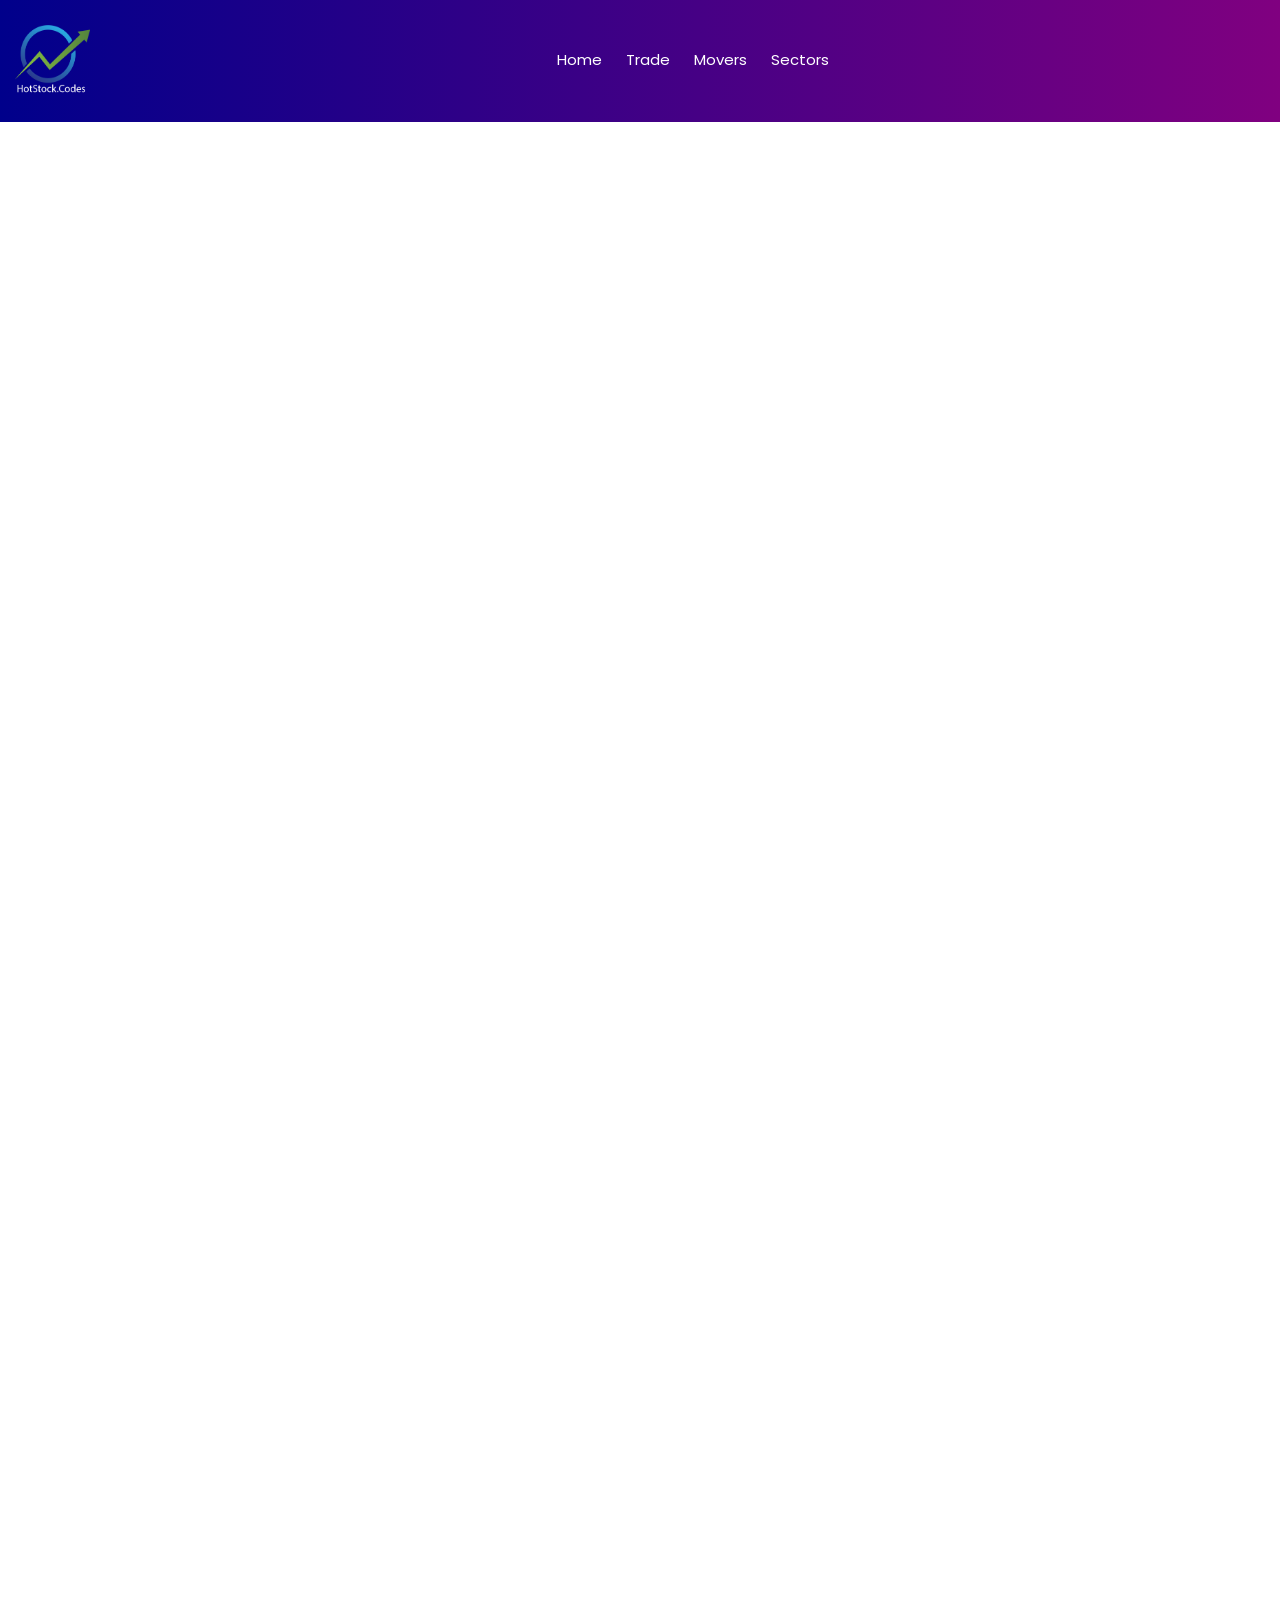
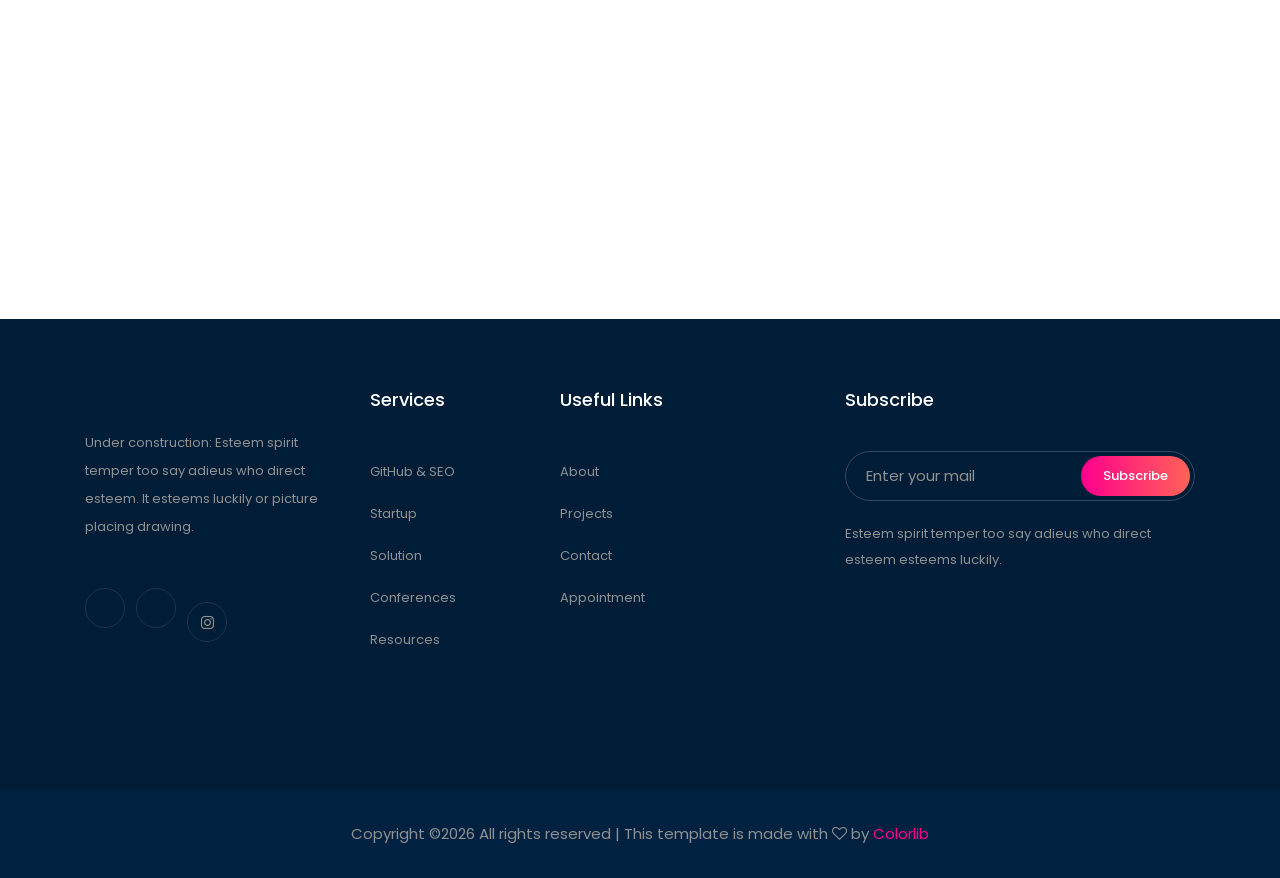
==== commit 5ad62b79: "Update DDD.html" ====
--- a/DDD.html
+++ b/DDD.html
@@ -5,7 +5,7 @@
     <meta charset="utf-8">
     <meta http-equiv="x-ua-compatible" content="ie=edge">
     <title>HotStock</title>
-    <link rel="shortcut icon" href="img/bull.jpg" />
+    <link rel="shortcut icon" href="img/stock.png" />
     <meta name="description" content="">
     <meta name="viewport" content="width=device-width, initial-scale=1">
 
@@ -54,7 +54,7 @@
                         <div class="col-xl-3 col-lg-2"> 
                             <div class="logo">
                                 <a href="index.html">
-                                    <img src="img/bull.jpg" width ="50" height = "50" alt="">
+                                    <img src="img/stock.png" width ="75" height = "70" alt="">
                                 </a>
                             </div>
                         </div>
@@ -87,7 +87,9 @@
     </header>
     <!-- header-end -->
 
-
+<br>
+<br>
+<br>
 
      <!-- features_area  -->
     <div class="features_area" id="learners">
@@ -96,9 +98,8 @@
                 <div class="col-xl-12">
                     <div class="section_title text-center">
 
-                            
-
-                            <iframe width="1000" height="1150" src="https://datastudio.google.com/embed/reporting/44f200d3-a3fd-4a3a-92ef-8789ad267fbd/page/vNSzB" frameborder="0" style="border:0" allowfullscreen></iframe>
+
+                            <iframe width="1000" height="1500" src="https://datastudio.google.com/embed/reporting/e03eeacc-c5a9-41e1-9b54-357a15994af9/page/LhmXC" frameborder="0" style="border:0" allowfullscreen></iframe>
 
                     </div>
                 </div>
--- a/css/style.css
+++ b/css/style.css
@@ -931,7 +931,7 @@
 .header-area .main-header-area {
   padding: 25px 132px;
   background: #fff;
-  background: #E1E3F0;
+  background: linear-gradient(to right, darkblue , purple);
 }
 
 @media (max-width: 767px) {
@@ -1103,7 +1103,7 @@
 
 /* line 134, ../../Arafath/CL/CL October/219. SEO/HTML/scss/_header.scss */
 .header-area .main-header-area .main-menu ul li a {
-  color: #727272;
+  color: white;
   font-size: 15px;
   text-transform: capitalize;
   font-weight: 400;
@@ -1241,7 +1241,7 @@
   -webkit-transition: transform 500ms ease, background 500ms ease;
   box-shadow: 0px 3px 16px 0px rgba(0, 0, 0, 0.1);
   background: rgba(255, 255, 255, 0.96);
-  background: #fafafa;
+  background: linear-gradient(to right, darkblue , purple);
 }
 
 @media (max-width: 767px) {
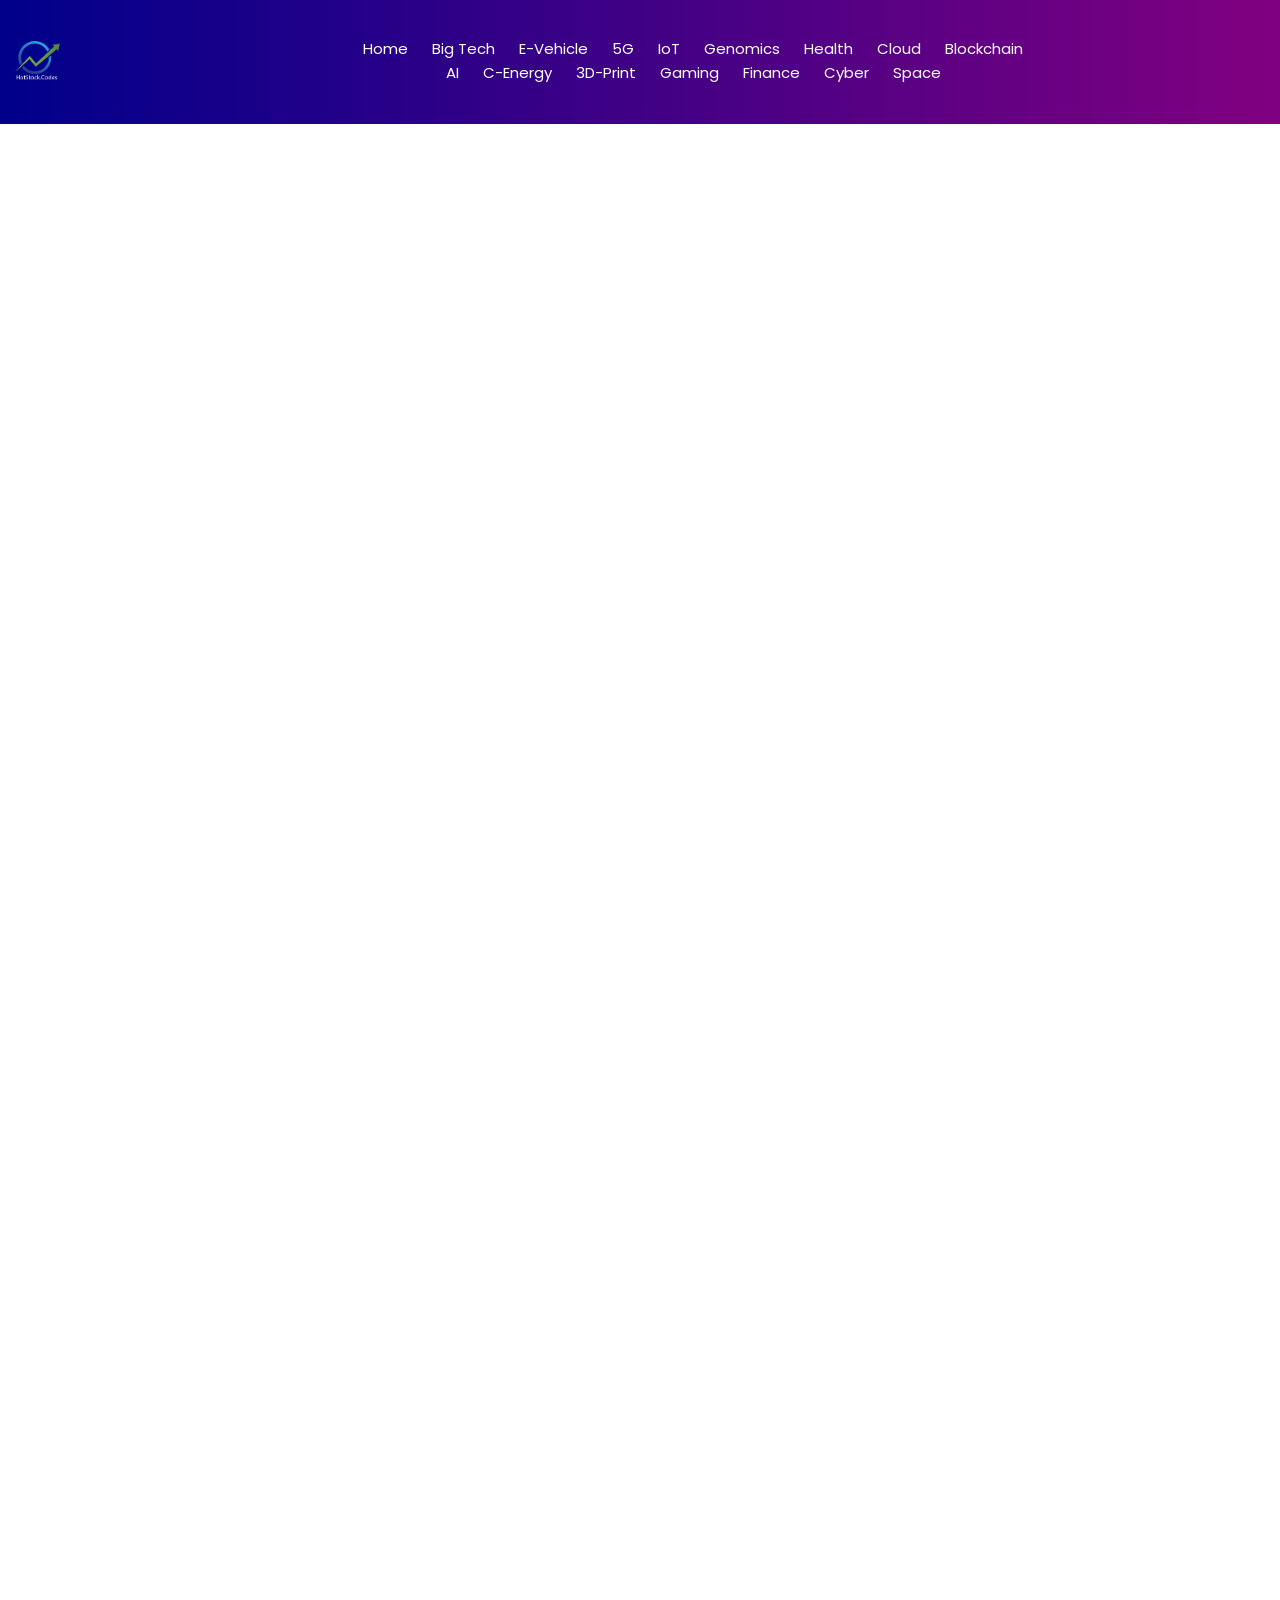
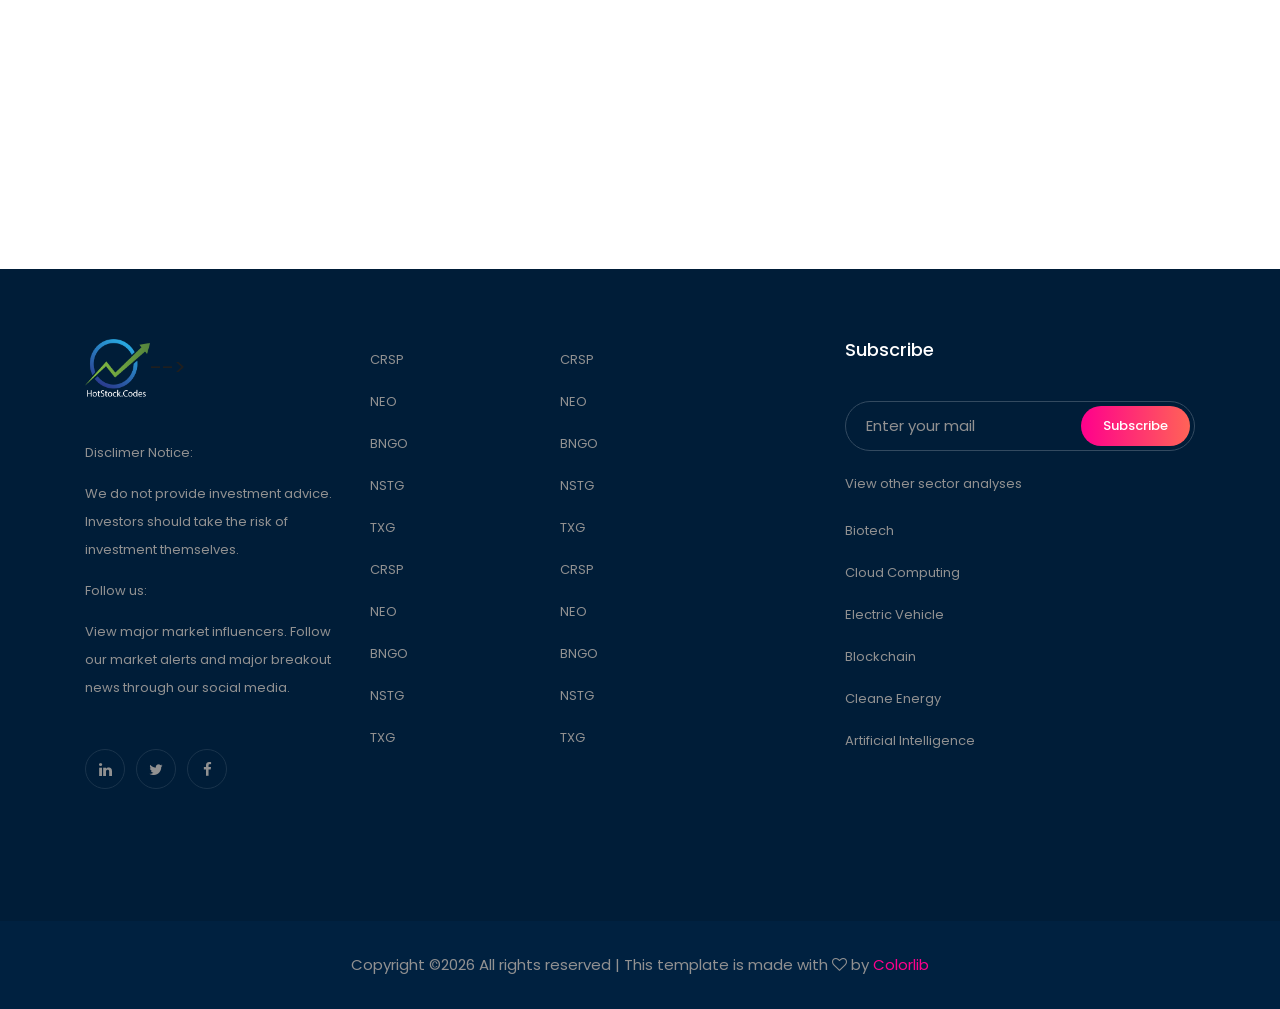
==== commit 2e7886cb: "footer" ====
--- a/DDD.html
+++ b/DDD.html
@@ -52,21 +52,35 @@
                 <div class="container-fluid">
                     <div class="row align-items-center">
                         <div class="col-xl-3 col-lg-2"> 
+
                             <div class="logo">
-                                <a href="index.html">
-                                    <img src="img/stock.png" width ="75" height = "70" alt="">
+                                <a href="https://hotstocks.github.io">
+                                    <img src="img/stock.png" width ="45" height = "40" alt="">
                                 </a>
                             </div>
+
                         </div>
 
                         <div class="col-xl-7 col-lg-8">
                             <div class="main-menu  d-none d-lg-block">
                                 <nav>
                                     <ul id="navigation">
-                                        <li><a href="../index.html">Home</a></li>
-                                        <li><a href=active-trade.html>Trade</a></li>
-                                        <li><a href=market-movers.html>Movers</a></li>
-                                        <li><a href=sector-industry.html>Sectors</a></li>
+                                        <li><a href="https://hotstock.github.io">Home</a></li>
+                                        <li><a href=technology.html>Big Tech</a></li>
+                                        <li><a href=ev.html>E-Vehicle</a></li>
+                                        <li><a href=5g.html>5G</a></li>
+                                        <li><a href=iot.html>IoT</a></li>
+                                        <li><a href=genomics.html>Genomics</a></li>
+                                        <li><a href=biotech.html>Health</a></li>
+                                        <li><a href=cloud.html>Cloud</a></li>
+                                        <li><a href=blockchain.html>Blockchain</a></li>
+                                        <li><a href=ai.html>AI</a></li>
+                                        <li><a href=clean-energy.html>C-Energy</a></li>
+                                        <li><a href=3d.html>3D-Print</a></li>
+                                        <li><a href=gaming.html>Gaming</a></li>
+                                        <li><a href=finance.html>Finance</a></li>
+                                        <li><a href=sector-industry.html>Cyber</a></li>
+                                        <li><a href=space.html>Space</a></li>
                                     </ul>
                                 </nav>
                             </div>
@@ -99,7 +113,9 @@
                     <div class="section_title text-center">
 
 
-                            <iframe width="1000" height="1500" src="https://datastudio.google.com/embed/reporting/e03eeacc-c5a9-41e1-9b54-357a15994af9/page/LhmXC" frameborder="0" style="border:0" allowfullscreen></iframe>
+
+                            <iframe width="1000" height="1450" src="https://datastudio.google.com/embed/reporting/e03eeacc-c5a9-41e1-9b54-357a15994af9/page/LhmXC" frameborder="0" style="border:0" allowfullscreen></iframe>
+
 
                     </div>
                 </div>
@@ -107,6 +123,18 @@
             </div>
         </div>
     <!--/ features_area  -->
+
+    
+
+<!--/ service_area  -->
+
+
+
+
+<!--/ service_area  -->
+
+
+    <!-- Footter ----------------------->
 
     <footer class="footer">
             <div class="footer_top">
@@ -116,27 +144,37 @@
                             <div class="footer_widget">
                                 <div class="footer_logo">
                                     <a href="#">
-                                        <!--<img src="img/footer_logo.png" alt="">-->
+                                        <img src="img/stock.png" width ="65" height = "60" alt="">-->
                                     </a>
+
                                 </div>
+
+                                <p> Disclimer Notice:</p>
                                 <p>
-                                        Under construction: Esteem spirit temper too say adieus who direct esteem. It esteems luckily or picture placing drawing.
+                                         We do not provide investment advice. Investors should take the risk of investment themselves. 
+ 
                                 </p>
+                                <p> Follow us:</p>
+                                <p>
+
+                                        View major market influencers. Follow our market alerts and major breakout news through our social media.
+                                </p>
+
                                 <div class="socail_links">
                                     <ul>
                                         <li>
-                                            <a href="https://www.facebook.com/qguruq/">
-                                                <i class="ti-facebook"></i>
+                                            <a href="#">
+                                                <i class="fa fa-linkedin"></i>
                                             </a>
                                         </li>
                                         <li>
                                             <a href="#">
-                                                <i class="ti-twitter-alt"></i>
+                                                <i class="fa fa-twitter"></i>
                                             </a>
                                         </li>
                                         <li>
                                             <a href="#">
-                                                <i class="fa fa-instagram"></i>
+                                                <i class="fa fa-facebook"></i>
                                             </a>
                                         </li>
                                     </ul>
@@ -144,34 +182,46 @@
     
                             </div>
                         </div>
+
+                        <!------ tickers column ---->
                         <div class="col-xl-2 col-md-6 col-lg-3">
                             <div class="footer_widget">
-                                <h3 class="footer_title">
-                                        Services
-                                </h3>
                                 <ul>
-                                    <li><a href="#">GitHub &amp; SEO</a></li>
-                                    <li><a href="#"> Startup</a></li>
-                                    <li><a href="#">Solution</a></li>
-                                    <li><a href="#">Conferences</a></li>
-                                    <li><a href="#">Resources</a></li>
+                                    <li><a href="https://hotstock.github.io/ticker/DDD">CRSP</a></li>
+                                    <li><a href="https://hotstock.github.io/ticker/DDD">NEO</a></li>
+                                    <li><a href="https://hotstock.github.io/ticker/DDD">BNGO</a></li>
+                                    <li><a href="https://hotstock.github.io/ticker/DDD">NSTG</a></li>
+                                    <li><a href="https://hotstock.github.io/ticker/DDD">TXG</a></li>
+                                    <li><a href="https://hotstock.github.io/ticker/DDD">CRSP</a></li>
+                                    <li><a href="https://hotstock.github.io/ticker/DDD">NEO</a></li>
+                                    <li><a href="https://hotstock.github.io/ticker/DDD">BNGO</a></li>
+                                    <li><a href="https://hotstock.github.io/ticker/DDD">NSTG</a></li>
+                                    <li><a href="https://hotstock.github.io/ticker/DDD">TXG</a></li>
                                 </ul>
     
                             </div>
                         </div>
+
+                        <!------ tickers column ---->
                         <div class="col-xl-2 col-md-6 col-lg-2">
                             <div class="footer_widget">
-                                <h3 class="footer_title">
-                                        Useful Links
-                                </h3>
                                 <ul>
-                                    <li><a href="#">About</a></li>
-                                    <li><a href="#">Projects</a></li>
-                                    <li><a href="#">Contact</a></li>
-                                    <li><a href="#">Appointment</a></li>
+                                    <li><a href="https://hotstock.github.io/ticker/DDD">CRSP</a></li>
+                                    <li><a href="https://hotstock.github.io/ticker/DDD">NEO</a></li>
+                                    <li><a href="https://hotstock.github.io/ticker/DDD">BNGO</a></li>
+                                    <li><a href="https://hotstock.github.io/ticker/DDD">NSTG</a></li>
+                                    <li><a href="https://hotstock.github.io/ticker/DDD">TXG</a></li>
+                                    <li><a href="https://hotstock.github.io/ticker/DDD">CRSP</a></li>
+                                    <li><a href="https://hotstock.github.io/ticker/DDD">NEO</a></li>
+                                    <li><a href="https://hotstock.github.io/ticker/DDD">BNGO</a></li>
+                                    <li><a href="https://hotstock.github.io/ticker/DDD">NSTG</a></li>
+                                    <li><a href="https://hotstock.github.io/ticker/DDD">TXG</a></li>
                                 </ul>
                             </div>
                         </div>
+
+
+                        <!------ subscribe column ---->
                         <div class="col-xl-4 offset-xl-1 col-md-6 col-lg-4">
                                 <div class="footer_widget">
                                         <h3 class="footer_title">
@@ -181,12 +231,27 @@
                                             <input type="text" placeholder="Enter your mail">
                                             <button type="submit">Subscribe</button>
                                         </form>
-                                        <p class="newsletter_text">Esteem spirit temper too say adieus who direct esteem esteems luckily.</p>
-                                    </div>
+                                        <p class="newsletter_text">View other sector analyses</p>
+
+                                <ul>
+                                    <li><a href="https://hotstock.github.io/dash/biotech.html">Biotech</a></li>
+                                    <li><a href="https://hotstock.github.io/dash/cloud.html">Cloud Computing</a></li>
+                                    <li><a href="https://hotstock.github.io/dash/ev.html">Electric Vehicle</a></li>
+                                    <li><a href="https://hotstock.github.io/dash/blockchain.html">Blockchain</a></li>
+                                    <li><a href="https://hotstock.github.io/dash/clean-energy.html">Cleane Energy</a></li>
+                                    <li><a href="https://hotstock.github.io/dash/ai.html">Artificial Intelligence</a></li>
+                                </ul>
+
+                                 </div>
+
+                            
                         </div>
                     </div>
                 </div>
             </div>
+
+<!-- Copyright Bar starts-------------->
+
             <div class="copy-right_text">
                 <div class="container">
                     <div class="footer_border"></div>
@@ -201,6 +266,9 @@
                     </div>
                 </div>
             </div>
+
+<!-- Copyright Bar ends-------------->
+
         </footer>
 
     <!-- JS here -->
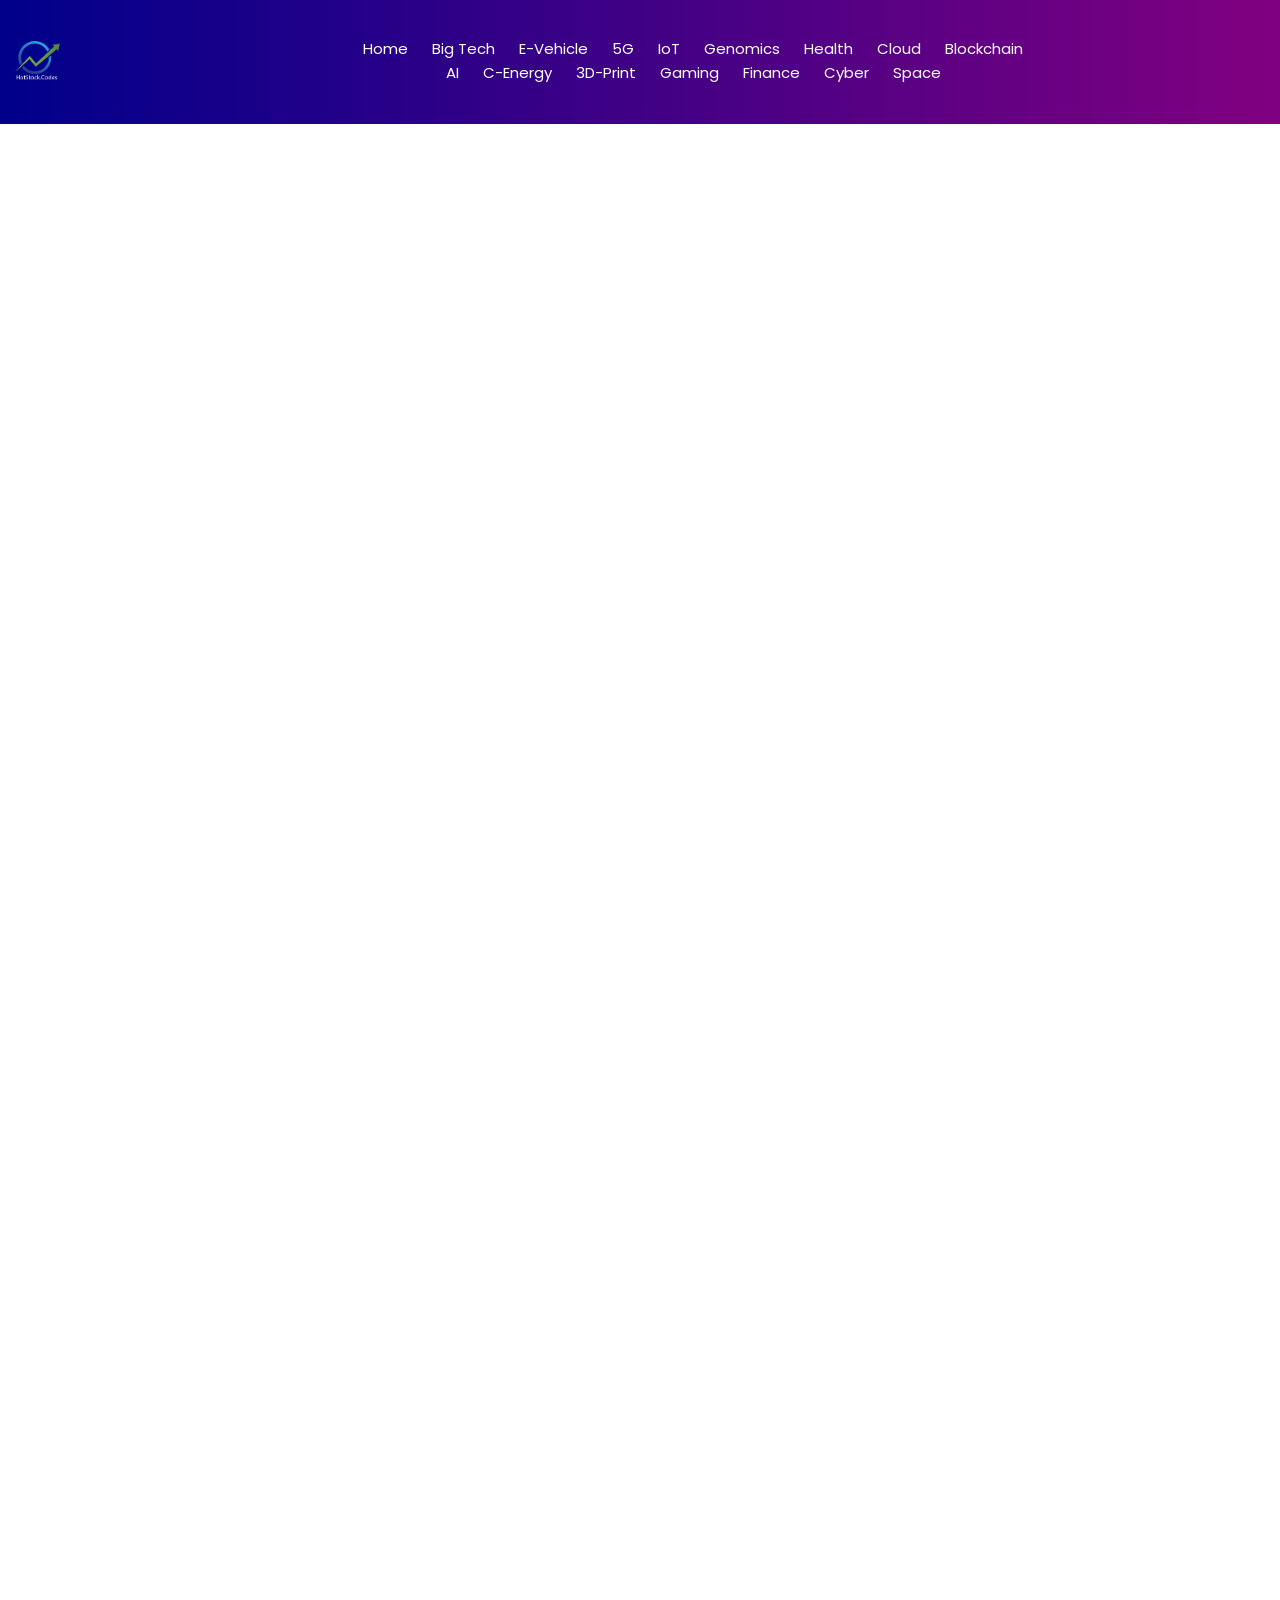
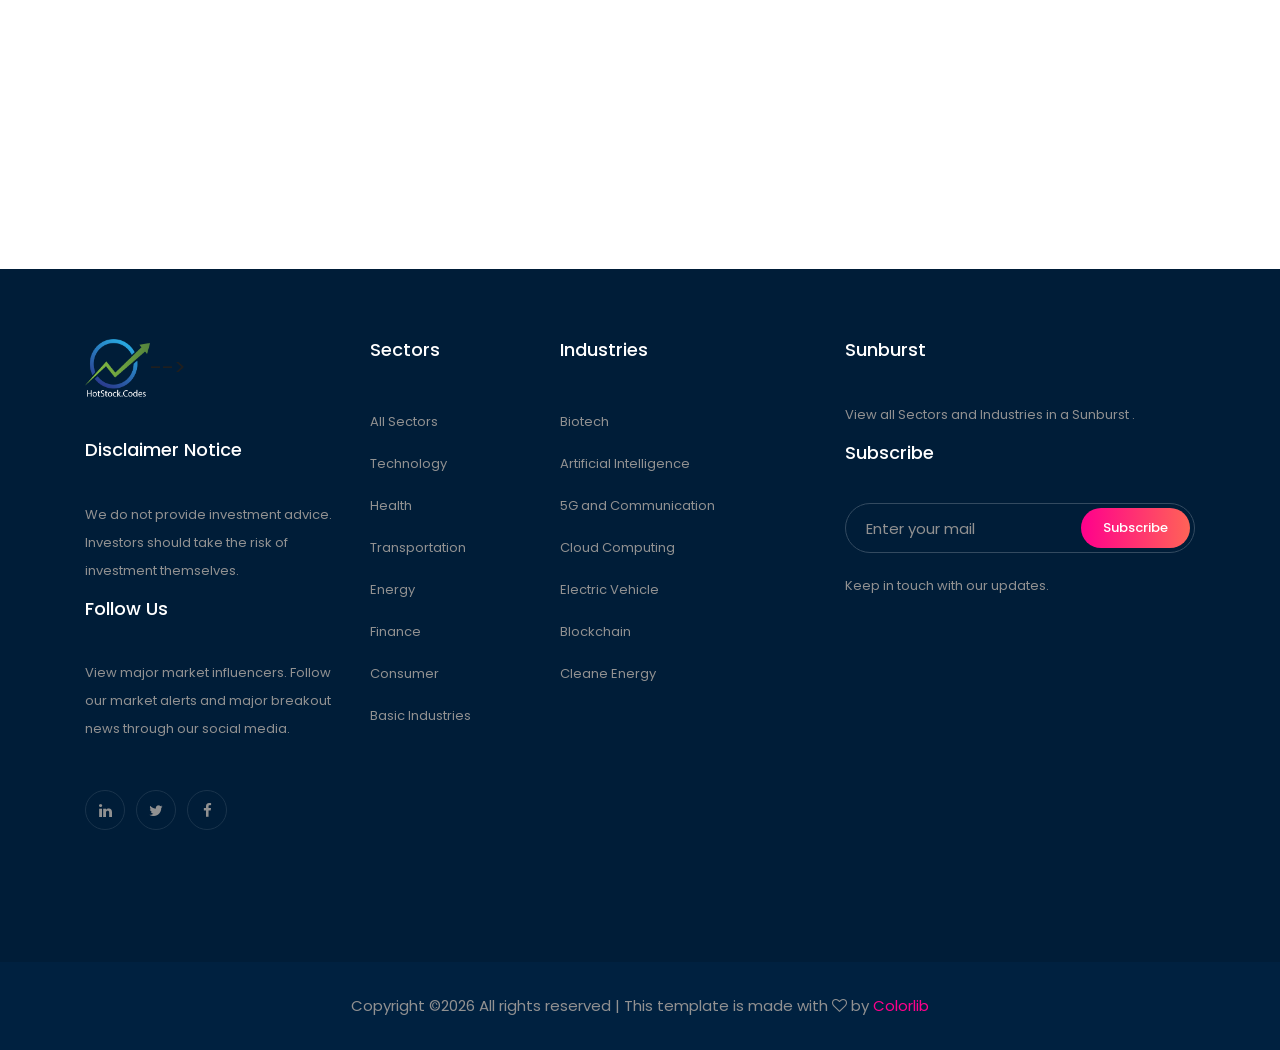
==== commit 67f82529: "Update DDD.html" ====
--- a/DDD.html
+++ b/DDD.html
@@ -65,22 +65,22 @@
                             <div class="main-menu  d-none d-lg-block">
                                 <nav>
                                     <ul id="navigation">
-                                        <li><a href="https://hotstock.github.io">Home</a></li>
-                                        <li><a href=technology.html>Big Tech</a></li>
-                                        <li><a href=ev.html>E-Vehicle</a></li>
-                                        <li><a href=5g.html>5G</a></li>
-                                        <li><a href=iot.html>IoT</a></li>
-                                        <li><a href=genomics.html>Genomics</a></li>
-                                        <li><a href=biotech.html>Health</a></li>
-                                        <li><a href=cloud.html>Cloud</a></li>
-                                        <li><a href=blockchain.html>Blockchain</a></li>
-                                        <li><a href=ai.html>AI</a></li>
-                                        <li><a href=clean-energy.html>C-Energy</a></li>
-                                        <li><a href=3d.html>3D-Print</a></li>
-                                        <li><a href=gaming.html>Gaming</a></li>
-                                        <li><a href=finance.html>Finance</a></li>
-                                        <li><a href=sector-industry.html>Cyber</a></li>
-                                        <li><a href=space.html>Space</a></li>
+                                        <li><a href=https://hotstocks.github.io>Home</a></li>
+                                        <li><a href=https://hotstocks.github.io/dash/technology.html>Big Tech</a></li>
+                                        <li><a href=https://hotstocks.github.io/dash/ev.html>E-Vehicle</a></li>
+                                        <li><a href=https://hotstocks.github.io/dash/5g.html>5G</a></li>
+                                        <li><a href=https://hotstocks.github.io/dash/iot.html>IoT</a></li>
+                                        <li><a href=https://hotstocks.github.io/dash/genomics.html>Genomics</a></li>
+                                        <li><a href=https://hotstocks.github.io/dash/biotech.html>Health</a></li>
+                                        <li><a href=https://hotstocks.github.io/dash/cloud.html>Cloud</a></li>
+                                        <li><a href=https://hotstocks.github.io/dash/blockchain.html>Blockchain</a></li>
+                                        <li><a href=https://hotstocks.github.io/dash/ai.html>AI</a></li>
+                                        <li><a href=https://hotstocks.github.io/dash/clean-energy.html>C-Energy</a></li>
+                                        <li><a href=https://hotstocks.github.io/dash/3d.html>3D-Print</a></li>
+                                        <li><a href=https://hotstocks.github.io/dash/gaming.html>Gaming</a></li>
+                                        <li><a href=https://hotstocks.github.io/dash/finance.html>Finance</a></li>
+                                        <li><a href=https://hotstocks.github.io/dash/sector-industry.html>Cyber</a></li>
+                                        <li><a href=https://hotstocks.github.io/dash/space.html>Space</a></li>
                                     </ul>
                                 </nav>
                             </div>
@@ -143,22 +143,26 @@
                         <div class="col-xl-3 col-md-6 col-lg-3">
                             <div class="footer_widget">
                                 <div class="footer_logo">
-                                    <a href="#">
+                                    <a href="https://hotstocks.github.io">
                                         <img src="img/stock.png" width ="65" height = "60" alt="">-->
                                     </a>
 
                                 </div>
 
-                                <p> Disclimer Notice:</p>
+
+
+                                <h3 class="footer_title"> Disclaimer Notice </h3>
                                 <p>
                                          We do not provide investment advice. Investors should take the risk of investment themselves. 
  
                                 </p>
-                                <p> Follow us:</p>
+                                <h3 class="footer_title"> Follow Us </h3>
                                 <p>
 
                                         View major market influencers. Follow our market alerts and major breakout news through our social media.
                                 </p>
+
+
 
                                 <div class="socail_links">
                                     <ul>
@@ -183,39 +187,37 @@
                             </div>
                         </div>
 
-                        <!------ tickers column ---->
+                        <!------ tickerss column ---->
                         <div class="col-xl-2 col-md-6 col-lg-3">
                             <div class="footer_widget">
-                                <ul>
-                                    <li><a href="https://hotstock.github.io/ticker/DDD">CRSP</a></li>
-                                    <li><a href="https://hotstock.github.io/ticker/DDD">NEO</a></li>
-                                    <li><a href="https://hotstock.github.io/ticker/DDD">BNGO</a></li>
-                                    <li><a href="https://hotstock.github.io/ticker/DDD">NSTG</a></li>
-                                    <li><a href="https://hotstock.github.io/ticker/DDD">TXG</a></li>
-                                    <li><a href="https://hotstock.github.io/ticker/DDD">CRSP</a></li>
-                                    <li><a href="https://hotstock.github.io/ticker/DDD">NEO</a></li>
-                                    <li><a href="https://hotstock.github.io/ticker/DDD">BNGO</a></li>
-                                    <li><a href="https://hotstock.github.io/ticker/DDD">NSTG</a></li>
-                                    <li><a href="https://hotstock.github.io/ticker/DDD">TXG</a></li>
-                                </ul>
-    
-                            </div>
-                        </div>
-
-                        <!------ tickers column ---->
+                                <h3 class="footer_title"> Sectors </h3>
+                    <ul>
+                    <li><a href="https://hotstocks.github.io/techtree/stocktree/stocktree.html">All Sectors</a></li>
+                    <li><a href="https://hotstocks.github.io/techtree/stocktree/sectors/Technology.html">Technology</a></li>
+                    <li><a href="https://hotstocks.github.io/techtree/stocktree/sectors/Health-Care.html">Health</a></li>
+                    <li><a href="https://hotstocks.github.io/techtree/stocktree/sectors/Transportation.html">Transportation</a></li>
+                    <li><a href="https://hotstocks.github.io/techtree/stocktree/sectors/Energy.html">Energy</a></li>
+                    <li><a href="https://hotstocks.github.io/techtree/stocktree/sectors/Finance.html">Finance</a></li>
+                    <li><a href="https://hotstocks.github.io/techtree/stocktree/sectors/Consumer-Non-Durables.html">Consumer</a></li>
+                    <li><a href="https://hotstocks.github.io/techtree/stocktree/sectors/Basic-Industries.html">Basic Industries</a></li>
+                    </ul>
+    
+                            </div>
+                        </div>
+
+                        <!------ tickerss column ---->
                         <div class="col-xl-2 col-md-6 col-lg-2">
                             <div class="footer_widget">
+                                <h3 class="footer_title">Industries </h3>
                                 <ul>
-                                    <li><a href="https://hotstock.github.io/ticker/DDD">CRSP</a></li>
-                                    <li><a href="https://hotstock.github.io/ticker/DDD">NEO</a></li>
-                                    <li><a href="https://hotstock.github.io/ticker/DDD">BNGO</a></li>
-                                    <li><a href="https://hotstock.github.io/ticker/DDD">NSTG</a></li>
-                                    <li><a href="https://hotstock.github.io/ticker/DDD">TXG</a></li>
-                                    <li><a href="https://hotstock.github.io/ticker/DDD">CRSP</a></li>
-                                    <li><a href="https://hotstock.github.io/ticker/DDD">NEO</a></li>
-                                    <li><a href="https://hotstock.github.io/ticker/DDD">BNGO</a></li>
-                                    <li><a href="https://hotstock.github.io/ticker/DDD">NSTG</a></li>
-                                    <li><a href="https://hotstock.github.io/ticker/DDD">TXG</a></li>
+                                    <li><a href="https://hotstocks.github.io/dash/biotech.html">Biotech</a></li>
+                                    <li><a href="https://hotstocks.github.io/dash/ai.html">Artificial Intelligence</a></li>
+                                    <li><a href="https://hotstocks.github.io/dash/5g.html">5G and Communication</a></li>
+                                    <li><a href="https://hotstocks.github.io/dash/cloud.html">Cloud Computing</a></li>
+                                    <li><a href="https://hotstocks.github.io/dash/ev.html">Electric Vehicle</a></li>
+                                    <li><a href="https://hotstocks.github.io/dash/blockchain.html">Blockchain</a></li>
+                                    <li><a href="https://hotstocks.github.io/dash/clean-energy.html">Cleane Energy</a></li>
+                                    
                                 </ul>
                             </div>
                         </div>
@@ -224,6 +226,10 @@
                         <!------ subscribe column ---->
                         <div class="col-xl-4 offset-xl-1 col-md-6 col-lg-4">
                                 <div class="footer_widget">
+
+                                    <h3 class="footer_title"> Sunburst </a> </h3>
+                                    <p> View all Sectors and Industries in a <a href="https://hotstocks.github.io/sunburst"> Sunburst </a>. </p>
+
                                         <h3 class="footer_title">
                                                 Subscribe
                                         </h3>
@@ -231,16 +237,7 @@
                                             <input type="text" placeholder="Enter your mail">
                                             <button type="submit">Subscribe</button>
                                         </form>
-                                        <p class="newsletter_text">View other sector analyses</p>
-
-                                <ul>
-                                    <li><a href="https://hotstock.github.io/dash/biotech.html">Biotech</a></li>
-                                    <li><a href="https://hotstock.github.io/dash/cloud.html">Cloud Computing</a></li>
-                                    <li><a href="https://hotstock.github.io/dash/ev.html">Electric Vehicle</a></li>
-                                    <li><a href="https://hotstock.github.io/dash/blockchain.html">Blockchain</a></li>
-                                    <li><a href="https://hotstock.github.io/dash/clean-energy.html">Cleane Energy</a></li>
-                                    <li><a href="https://hotstock.github.io/dash/ai.html">Artificial Intelligence</a></li>
-                                </ul>
+                                        <p class="newsletter_text">Keep in touch with our updates.</p>
 
                                  </div>
 
@@ -291,13 +288,6 @@
     <script src="js/plugins.js"></script>
     <script src="js/gijgo.min.js"></script>
 
-    <!--contact js-->
-    <script src="js/contact.js"></script>
-    <script src="js/jquery.ajaxchimp.min.js"></script>
-    <script src="js/jquery.form.js"></script>
-    <script src="js/jquery.validate.min.js"></script>
-    <script src="js/mail-script.js"></script>
-
     <script src="js/main.js"></script>
 </body>
 
